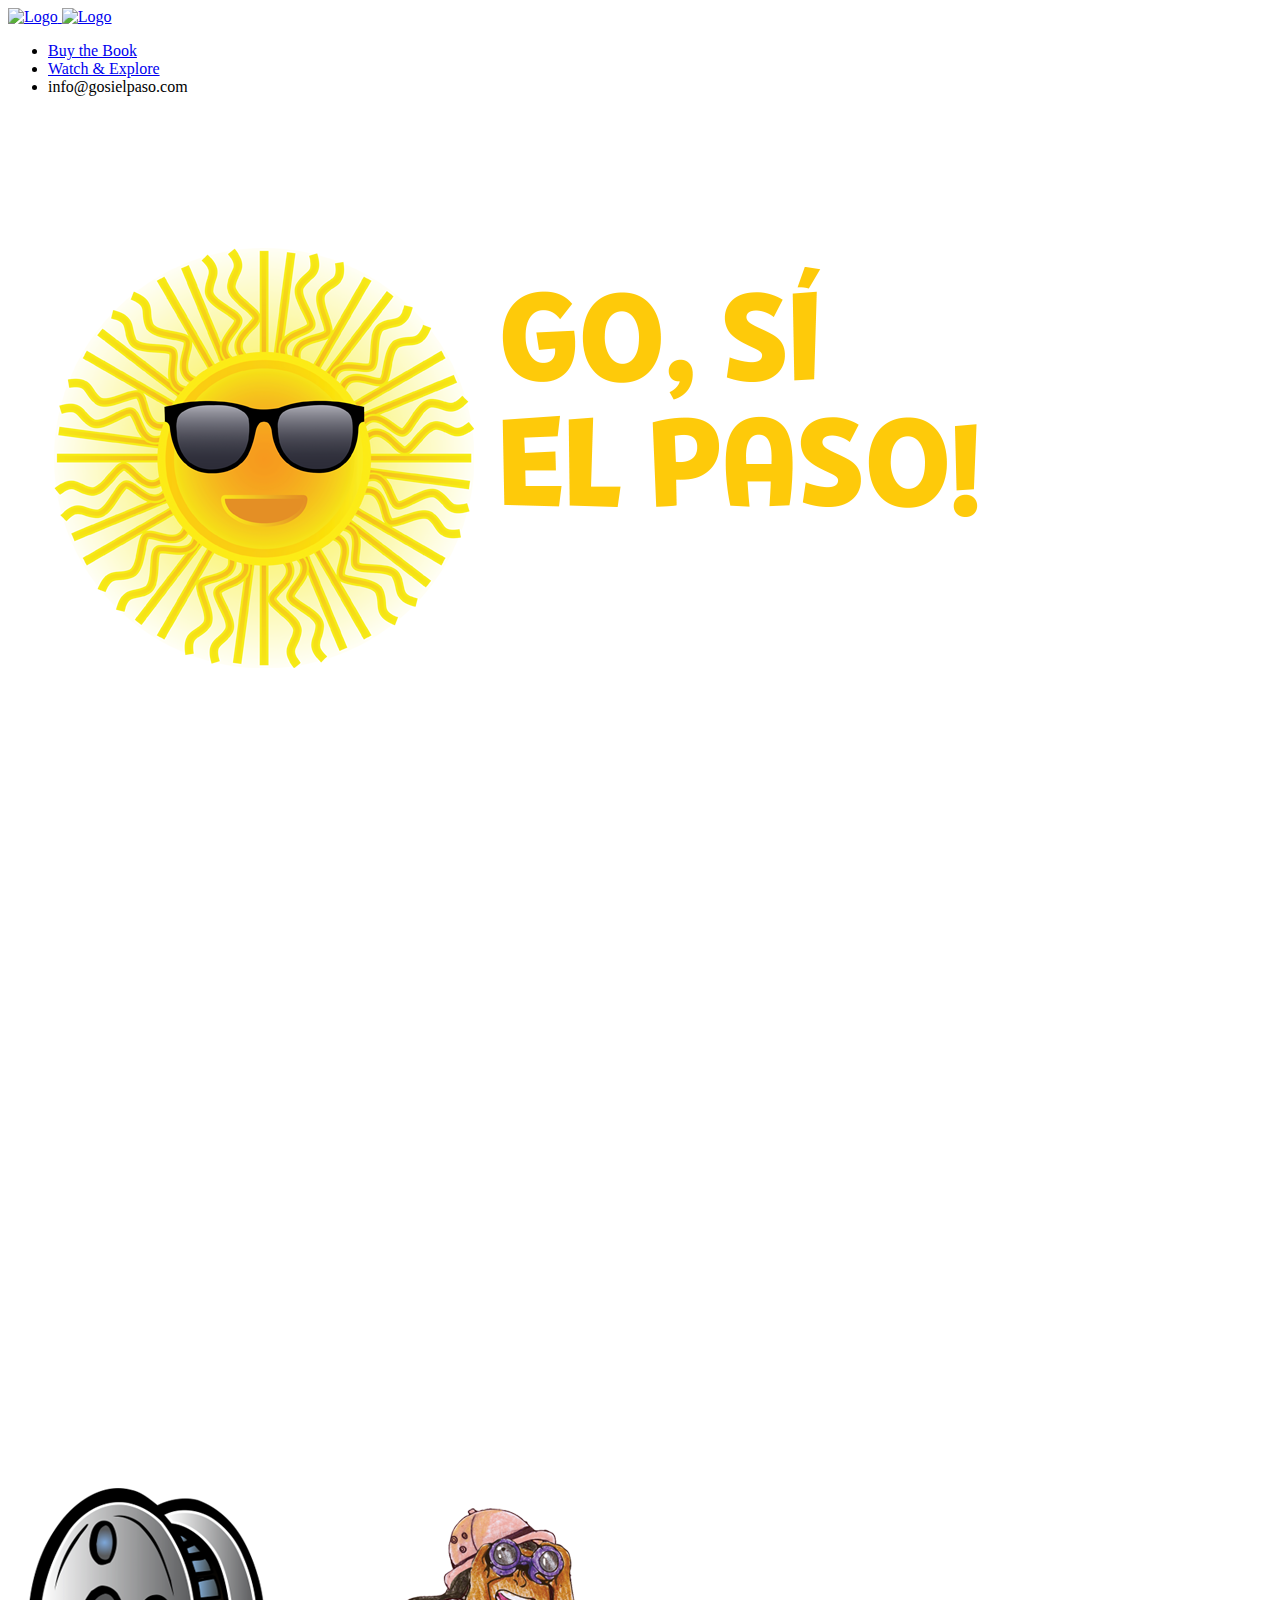
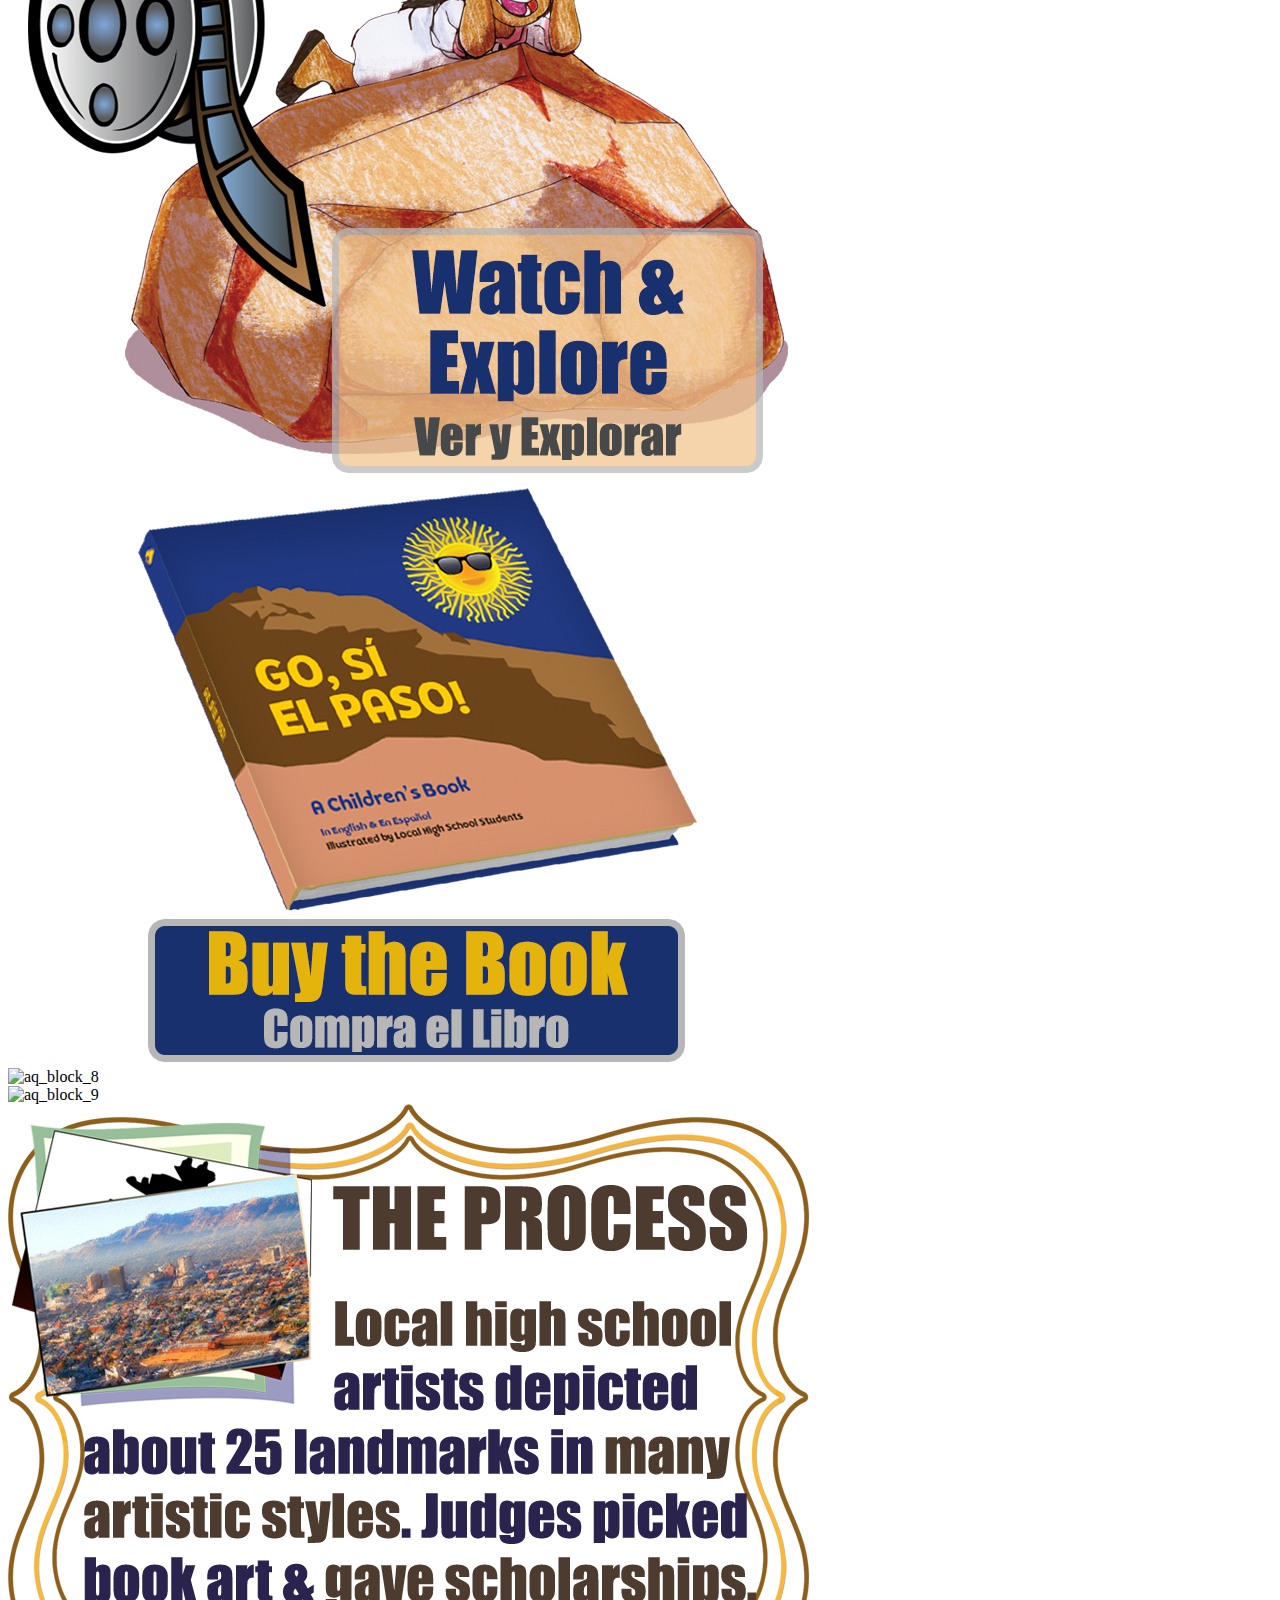
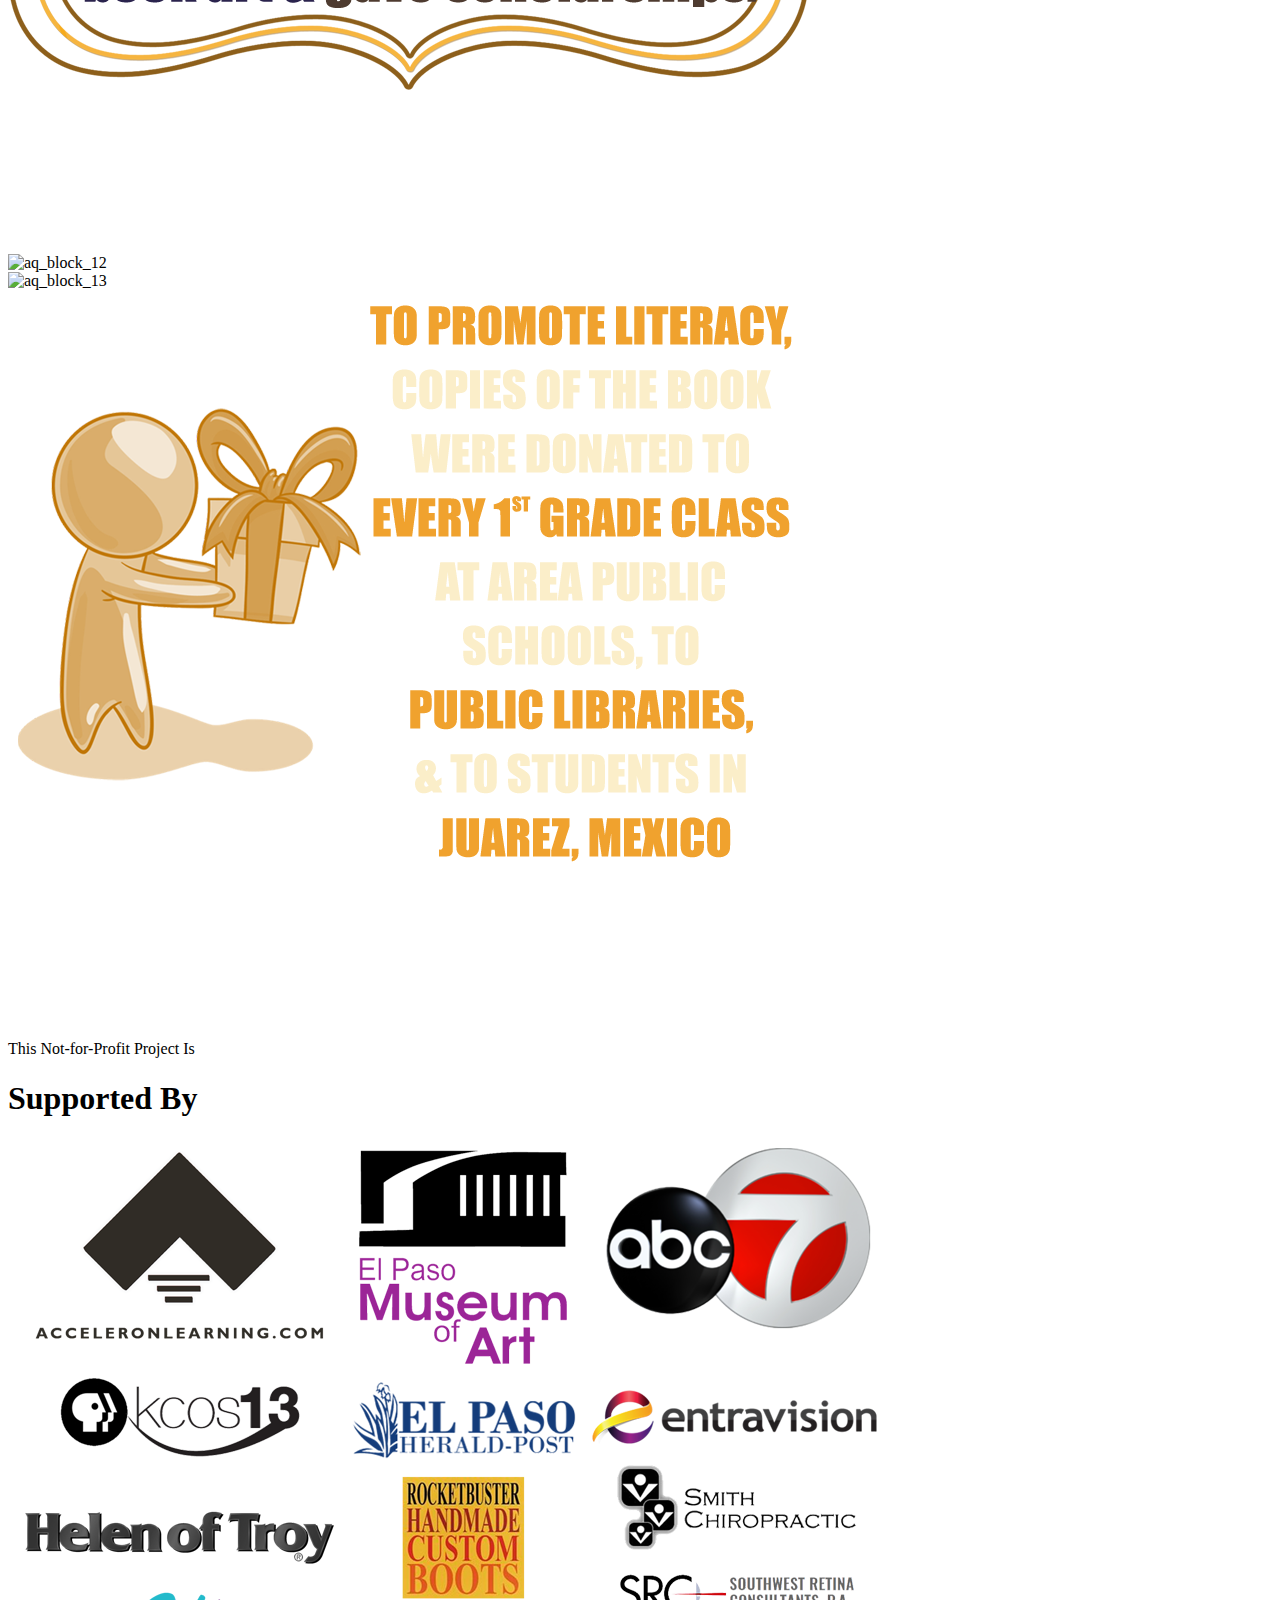
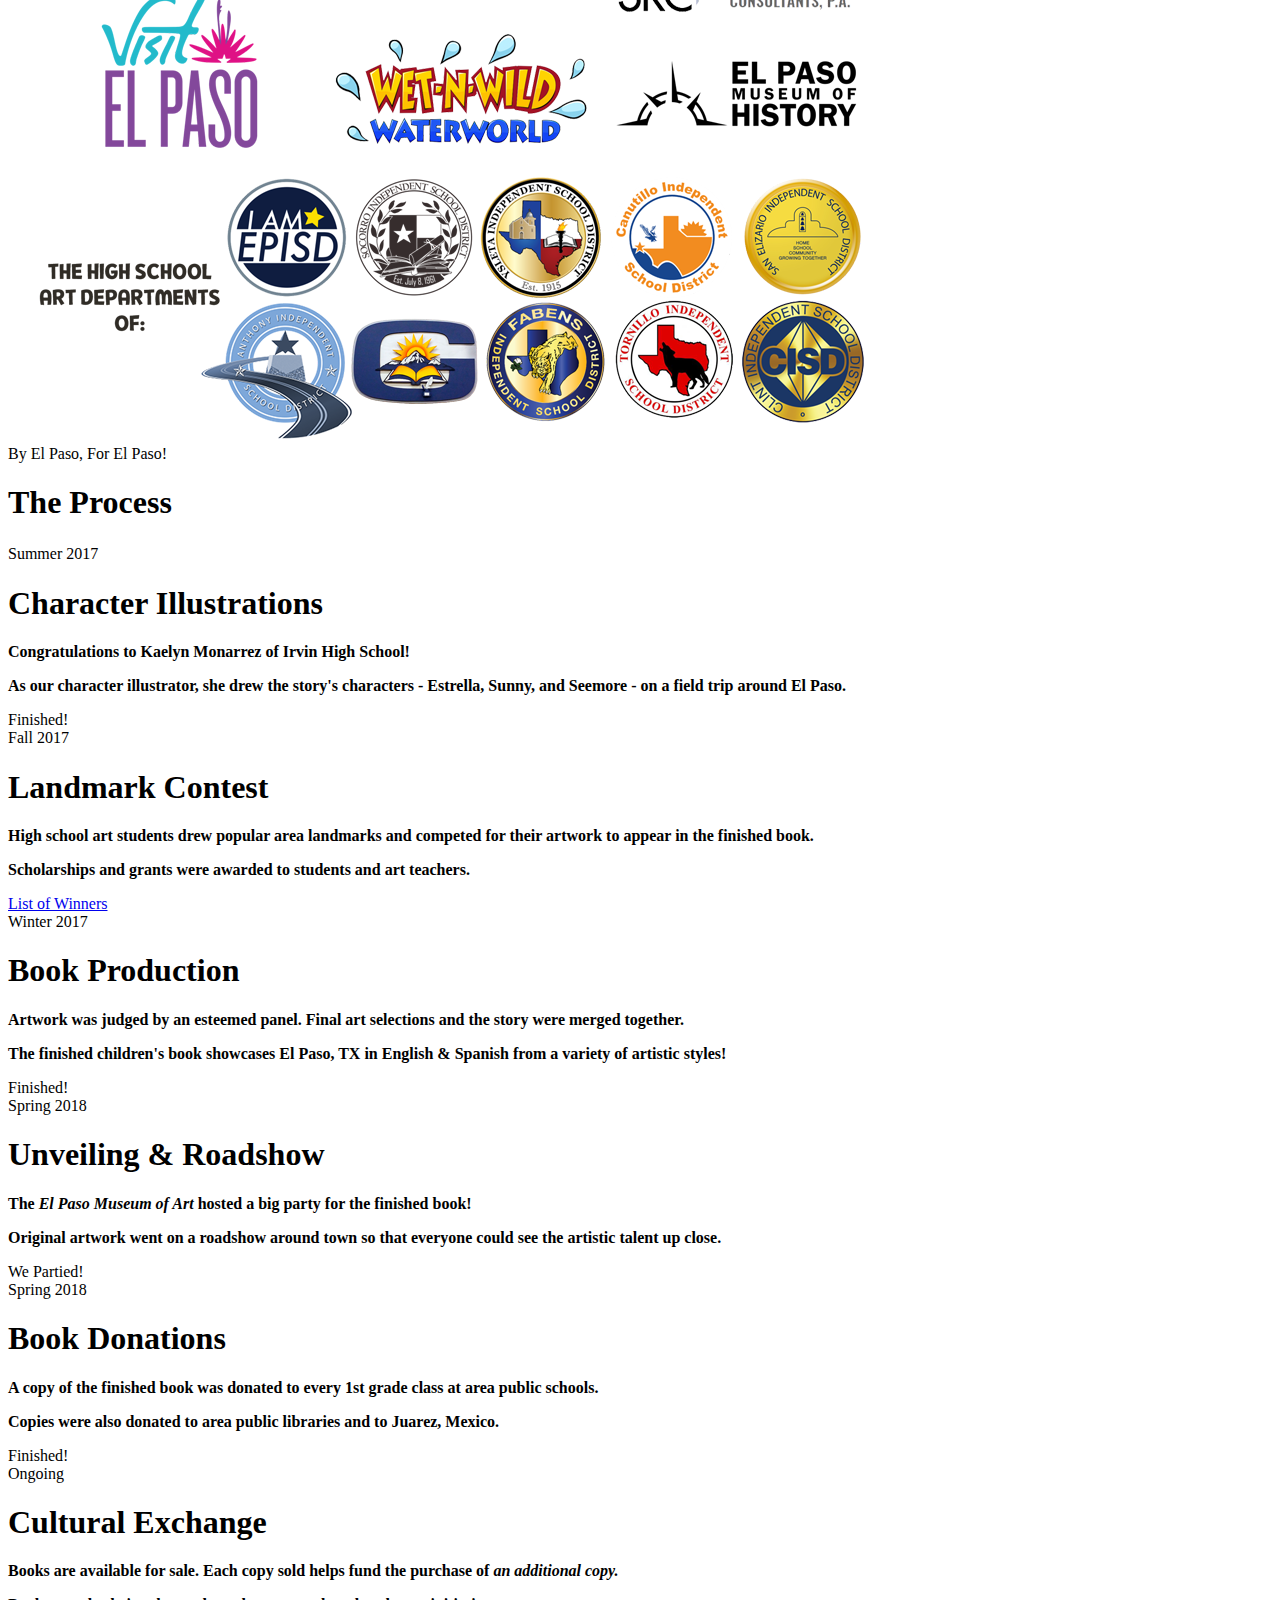
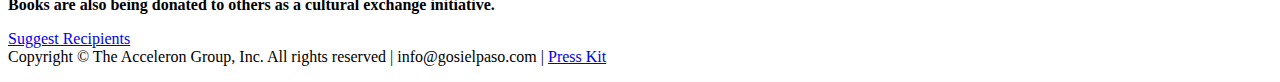
==== index.html @ dc9d8ceb "Add files via upload" ====
<!DOCTYPE html>
<!--[if lt IE 7]>      <html class="no-js lt-ie9 lt-ie8 lt-ie7" lang="en-US"> <![endif]--><!--[if IE 7]>         <html class="no-js lt-ie9 lt-ie8" lang="en-US"> <![endif]--><!--[if IE 8]>         <html class="no-js lt-ie9" lang="en-US"> <![endif]--><!--[if gt IE 8]><!--><html class="no-js" lang="en-US"> <!--<![endif]-->

<head>
	<meta charset="UTF-8">
	<meta name="viewport" content="width=device-width, initial-scale=1.0">
	<link rel="pingback" href="/xmlrpc.php">
	<title>Go, Si El Paso!</title>
<meta name="robots" content="noindex, nofollow">
<meta name="dc.title" content="Go, Si El Paso!">
<meta name="dc.description" content="A Children&#039;s Book">
<meta name="dc.relation" content="/">
<meta name="dc.source" content="/">
<meta name="dc.language" content="en_US">
<meta name="description" content="A Children&#039;s Book">
<link rel="canonical" href="/">
<script type="application/ld+json">{"@context":"https:\/\/schema.org","@type":"WebSite","name":"Go, Si El Paso!","alternateName":"Go, Si El Paso!","description":"A Children&#039;s Book","url":"","potentialAction":{"@type":"SearchAction","target":{"@type":"EntryPoint","urlTemplate":"\/?s={search_term_string}"},"query-input":"required name=search_term_string"}}</script>
<meta property="og:url" content="/">
<meta property="og:site_name" content="Go, Si El Paso!">
<meta property="og:locale" content="en_US">
<meta property="og:type" content="website">
<meta property="og:title" content="Go, Si El Paso!">
<meta property="og:description" content="A Children&#039;s Book">
<meta property="og:image" content="wp-content/uploads/2017/04/cropped-GoSiIco.png">
<meta property="og:image:secure_url" content="wp-content/uploads/2017/04/cropped-GoSiIco.png">
<meta property="og:image:width" content="512">
<meta property="og:image:height" content="512">
<meta name="twitter:card" content="summary">
<meta name="twitter:title" content="Go, Si El Paso!">
<meta name="twitter:description" content="A Children&#039;s Book">
<link rel="dns-prefetch" href="//www.youtube.com">
<link rel="dns-prefetch" href="//maps-api-ssl.google.com">
<link rel="dns-prefetch" href="//fonts.googleapis.com">
<link rel="alternate" type="application/rss+xml" title="Go, Si El Paso! &raquo; Feed" href="/feed/">
<link rel="alternate" type="application/rss+xml" title="Go, Si El Paso! &raquo; Comments Feed" href="/comments/feed/">
        <script type="application/ld+json">{"@context":"https:\/\/schema.org","@type":"Organization","name":"Go, Si El Paso!","url":""}</script>
        <link rel="alternate" type="application/rss+xml" title="Go, Si El Paso! &raquo; GSEP Home Comments Feed" href="/sample-page/feed/">
<script type="text/javascript">
window._wpemojiSettings = {"baseUrl":"https:\/\/s.w.org\/images\/core\/emoji\/14.0.0\/72x72\/","ext":".png","svgUrl":"https:\/\/s.w.org\/images\/core\/emoji\/14.0.0\/svg\/","svgExt":".svg","source":{"concatemoji":"\wp-includes\/js\/wp-emoji-release.min.js?ver=6.2.2"}};
/*! This file is auto-generated */
!function(e,a,t){var n,r,o,i=a.createElement("canvas"),p=i.getContext&&i.getContext("2d");function s(e,t){p.clearRect(0,0,i.width,i.height),p.fillText(e,0,0);e=i.toDataURL();return p.clearRect(0,0,i.width,i.height),p.fillText(t,0,0),e===i.toDataURL()}function c(e){var t=a.createElement("script");t.src=e,t.defer=t.type="text/javascript",a.getElementsByTagName("head")[0].appendChild(t)}for(o=Array("flag","emoji"),t.supports={everything:!0,everythingExceptFlag:!0},r=0;r<o.length;r++)t.supports[o[r]]=function(e){if(p&&p.fillText)switch(p.textBaseline="top",p.font="600 32px Arial",e){case"flag":return s("🏳️‍⚧️","🏳️​⚧️")?!1:!s("🇺🇳","🇺​🇳")&&!s("🏴󠁧󠁢󠁥󠁮󠁧󠁿","🏴​󠁧​󠁢​󠁥​󠁮​󠁧​󠁿");case"emoji":return!s("🫱🏻‍🫲🏿","🫱🏻​🫲🏿")}return!1}(o[r]),t.supports.everything=t.supports.everything&&t.supports[o[r]],"flag"!==o[r]&&(t.supports.everythingExceptFlag=t.supports.everythingExceptFlag&&t.supports[o[r]]);t.supports.everythingExceptFlag=t.supports.everythingExceptFlag&&!t.supports.flag,t.DOMReady=!1,t.readyCallback=function(){t.DOMReady=!0},t.supports.everything||(n=function(){t.readyCallback()},a.addEventListener?(a.addEventListener("DOMContentLoaded",n,!1),e.addEventListener("load",n,!1)):(e.attachEvent("onload",n),a.attachEvent("onreadystatechange",function(){"complete"===a.readyState&&t.readyCallback()})),(e=t.source||{}).concatemoji?c(e.concatemoji):e.wpemoji&&e.twemoji&&(c(e.twemoji),c(e.wpemoji)))}(window,document,window._wpemojiSettings);
</script>
<style type="text/css">img.wp-smiley,
img.emoji {
	display: inline !important;
	border: none !important;
	box-shadow: none !important;
	height: 1em !important;
	width: 1em !important;
	margin: 0 0.07em !important;
	vertical-align: -0.1em !important;
	background: none !important;
	padding: 0 !important;
}</style>
	<link rel="stylesheet" id="wp-block-library-css" href="wp-includes/css/dist/block-library/style.min.css" type="text/css" media="all">
<style id="wp-block-library-theme-inline-css" type="text/css">.wp-block-audio figcaption{color:#555;font-size:13px;text-align:center}.is-dark-theme .wp-block-audio figcaption{color:hsla(0,0%,100%,.65)}.wp-block-audio{margin:0 0 1em}.wp-block-code{border:1px solid #ccc;border-radius:4px;font-family:Menlo,Consolas,monaco,monospace;padding:.8em 1em}.wp-block-embed figcaption{color:#555;font-size:13px;text-align:center}.is-dark-theme .wp-block-embed figcaption{color:hsla(0,0%,100%,.65)}.wp-block-embed{margin:0 0 1em}.blocks-gallery-caption{color:#555;font-size:13px;text-align:center}.is-dark-theme .blocks-gallery-caption{color:hsla(0,0%,100%,.65)}.wp-block-image figcaption{color:#555;font-size:13px;text-align:center}.is-dark-theme .wp-block-image figcaption{color:hsla(0,0%,100%,.65)}.wp-block-image{margin:0 0 1em}.wp-block-pullquote{border-bottom:4px solid;border-top:4px solid;color:currentColor;margin-bottom:1.75em}.wp-block-pullquote cite,.wp-block-pullquote footer,.wp-block-pullquote__citation{color:currentColor;font-size:.8125em;font-style:normal;text-transform:uppercase}.wp-block-quote{border-left:.25em solid;margin:0 0 1.75em;padding-left:1em}.wp-block-quote cite,.wp-block-quote footer{color:currentColor;font-size:.8125em;font-style:normal;position:relative}.wp-block-quote.has-text-align-right{border-left:none;border-right:.25em solid;padding-left:0;padding-right:1em}.wp-block-quote.has-text-align-center{border:none;padding-left:0}.wp-block-quote.is-large,.wp-block-quote.is-style-large,.wp-block-quote.is-style-plain{border:none}.wp-block-search .wp-block-search__label{font-weight:700}.wp-block-search__button{border:1px solid #ccc;padding:.375em .625em}:where(.wp-block-group.has-background){padding:1.25em 2.375em}.wp-block-separator.has-css-opacity{opacity:.4}.wp-block-separator{border:none;border-bottom:2px solid;margin-left:auto;margin-right:auto}.wp-block-separator.has-alpha-channel-opacity{opacity:1}.wp-block-separator:not(.is-style-wide):not(.is-style-dots){width:100px}.wp-block-separator.has-background:not(.is-style-dots){border-bottom:none;height:1px}.wp-block-separator.has-background:not(.is-style-wide):not(.is-style-dots){height:2px}.wp-block-table{margin:0 0 1em}.wp-block-table td,.wp-block-table th{word-break:normal}.wp-block-table figcaption{color:#555;font-size:13px;text-align:center}.is-dark-theme .wp-block-table figcaption{color:hsla(0,0%,100%,.65)}.wp-block-video figcaption{color:#555;font-size:13px;text-align:center}.is-dark-theme .wp-block-video figcaption{color:hsla(0,0%,100%,.65)}.wp-block-video{margin:0 0 1em}.wp-block-template-part.has-background{margin-bottom:0;margin-top:0;padding:1.25em 2.375em}</style>
<style id="wpseopress-local-business-style-inline-css" type="text/css">span.wp-block-wpseopress-local-business-field{margin-right:8px}</style>
<link rel="stylesheet" id="classic-theme-styles-css" href="wp-includes/css/classic-themes.min.css?ver=6.2.2" type="text/css" media="all">
<style id="global-styles-inline-css" type="text/css">body{--wp--preset--color--black: #000000;--wp--preset--color--cyan-bluish-gray: #abb8c3;--wp--preset--color--white: #ffffff;--wp--preset--color--pale-pink: #f78da7;--wp--preset--color--vivid-red: #cf2e2e;--wp--preset--color--luminous-vivid-orange: #ff6900;--wp--preset--color--luminous-vivid-amber: #fcb900;--wp--preset--color--light-green-cyan: #7bdcb5;--wp--preset--color--vivid-green-cyan: #00d084;--wp--preset--color--pale-cyan-blue: #8ed1fc;--wp--preset--color--vivid-cyan-blue: #0693e3;--wp--preset--color--vivid-purple: #9b51e0;--wp--preset--gradient--vivid-cyan-blue-to-vivid-purple: linear-gradient(135deg,rgba(6,147,227,1) 0%,rgb(155,81,224) 100%);--wp--preset--gradient--light-green-cyan-to-vivid-green-cyan: linear-gradient(135deg,rgb(122,220,180) 0%,rgb(0,208,130) 100%);--wp--preset--gradient--luminous-vivid-amber-to-luminous-vivid-orange: linear-gradient(135deg,rgba(252,185,0,1) 0%,rgba(255,105,0,1) 100%);--wp--preset--gradient--luminous-vivid-orange-to-vivid-red: linear-gradient(135deg,rgba(255,105,0,1) 0%,rgb(207,46,46) 100%);--wp--preset--gradient--very-light-gray-to-cyan-bluish-gray: linear-gradient(135deg,rgb(238,238,238) 0%,rgb(169,184,195) 100%);--wp--preset--gradient--cool-to-warm-spectrum: linear-gradient(135deg,rgb(74,234,220) 0%,rgb(151,120,209) 20%,rgb(207,42,186) 40%,rgb(238,44,130) 60%,rgb(251,105,98) 80%,rgb(254,248,76) 100%);--wp--preset--gradient--blush-light-purple: linear-gradient(135deg,rgb(255,206,236) 0%,rgb(152,150,240) 100%);--wp--preset--gradient--blush-bordeaux: linear-gradient(135deg,rgb(254,205,165) 0%,rgb(254,45,45) 50%,rgb(107,0,62) 100%);--wp--preset--gradient--luminous-dusk: linear-gradient(135deg,rgb(255,203,112) 0%,rgb(199,81,192) 50%,rgb(65,88,208) 100%);--wp--preset--gradient--pale-ocean: linear-gradient(135deg,rgb(255,245,203) 0%,rgb(182,227,212) 50%,rgb(51,167,181) 100%);--wp--preset--gradient--electric-grass: linear-gradient(135deg,rgb(202,248,128) 0%,rgb(113,206,126) 100%);--wp--preset--gradient--midnight: linear-gradient(135deg,rgb(2,3,129) 0%,rgb(40,116,252) 100%);--wp--preset--duotone--dark-grayscale: url('#wp-duotone-dark-grayscale');--wp--preset--duotone--grayscale: url('#wp-duotone-grayscale');--wp--preset--duotone--purple-yellow: url('#wp-duotone-purple-yellow');--wp--preset--duotone--blue-red: url('#wp-duotone-blue-red');--wp--preset--duotone--midnight: url('#wp-duotone-midnight');--wp--preset--duotone--magenta-yellow: url('#wp-duotone-magenta-yellow');--wp--preset--duotone--purple-green: url('#wp-duotone-purple-green');--wp--preset--duotone--blue-orange: url('#wp-duotone-blue-orange');--wp--preset--font-size--small: 13px;--wp--preset--font-size--medium: 20px;--wp--preset--font-size--large: 36px;--wp--preset--font-size--x-large: 42px;--wp--preset--spacing--20: 0.44rem;--wp--preset--spacing--30: 0.67rem;--wp--preset--spacing--40: 1rem;--wp--preset--spacing--50: 1.5rem;--wp--preset--spacing--60: 2.25rem;--wp--preset--spacing--70: 3.38rem;--wp--preset--spacing--80: 5.06rem;--wp--preset--shadow--natural: 6px 6px 9px rgba(0, 0, 0, 0.2);--wp--preset--shadow--deep: 12px 12px 50px rgba(0, 0, 0, 0.4);--wp--preset--shadow--sharp: 6px 6px 0px rgba(0, 0, 0, 0.2);--wp--preset--shadow--outlined: 6px 6px 0px -3px rgba(255, 255, 255, 1), 6px 6px rgba(0, 0, 0, 1);--wp--preset--shadow--crisp: 6px 6px 0px rgba(0, 0, 0, 1);}:where(.is-layout-flex){gap: 0.5em;}body .is-layout-flow > .alignleft{float: left;margin-inline-start: 0;margin-inline-end: 2em;}body .is-layout-flow > .alignright{float: right;margin-inline-start: 2em;margin-inline-end: 0;}body .is-layout-flow > .aligncenter{margin-left: auto !important;margin-right: auto !important;}body .is-layout-constrained > .alignleft{float: left;margin-inline-start: 0;margin-inline-end: 2em;}body .is-layout-constrained > .alignright{float: right;margin-inline-start: 2em;margin-inline-end: 0;}body .is-layout-constrained > .aligncenter{margin-left: auto !important;margin-right: auto !important;}body .is-layout-constrained > :where(:not(.alignleft):not(.alignright):not(.alignfull)){max-width: var(--wp--style--global--content-size);margin-left: auto !important;margin-right: auto !important;}body .is-layout-constrained > .alignwide{max-width: var(--wp--style--global--wide-size);}body .is-layout-flex{display: flex;}body .is-layout-flex{flex-wrap: wrap;align-items: center;}body .is-layout-flex > *{margin: 0;}:where(.wp-block-columns.is-layout-flex){gap: 2em;}.has-black-color{color: var(--wp--preset--color--black) !important;}.has-cyan-bluish-gray-color{color: var(--wp--preset--color--cyan-bluish-gray) !important;}.has-white-color{color: var(--wp--preset--color--white) !important;}.has-pale-pink-color{color: var(--wp--preset--color--pale-pink) !important;}.has-vivid-red-color{color: var(--wp--preset--color--vivid-red) !important;}.has-luminous-vivid-orange-color{color: var(--wp--preset--color--luminous-vivid-orange) !important;}.has-luminous-vivid-amber-color{color: var(--wp--preset--color--luminous-vivid-amber) !important;}.has-light-green-cyan-color{color: var(--wp--preset--color--light-green-cyan) !important;}.has-vivid-green-cyan-color{color: var(--wp--preset--color--vivid-green-cyan) !important;}.has-pale-cyan-blue-color{color: var(--wp--preset--color--pale-cyan-blue) !important;}.has-vivid-cyan-blue-color{color: var(--wp--preset--color--vivid-cyan-blue) !important;}.has-vivid-purple-color{color: var(--wp--preset--color--vivid-purple) !important;}.has-black-background-color{background-color: var(--wp--preset--color--black) !important;}.has-cyan-bluish-gray-background-color{background-color: var(--wp--preset--color--cyan-bluish-gray) !important;}.has-white-background-color{background-color: var(--wp--preset--color--white) !important;}.has-pale-pink-background-color{background-color: var(--wp--preset--color--pale-pink) !important;}.has-vivid-red-background-color{background-color: var(--wp--preset--color--vivid-red) !important;}.has-luminous-vivid-orange-background-color{background-color: var(--wp--preset--color--luminous-vivid-orange) !important;}.has-luminous-vivid-amber-background-color{background-color: var(--wp--preset--color--luminous-vivid-amber) !important;}.has-light-green-cyan-background-color{background-color: var(--wp--preset--color--light-green-cyan) !important;}.has-vivid-green-cyan-background-color{background-color: var(--wp--preset--color--vivid-green-cyan) !important;}.has-pale-cyan-blue-background-color{background-color: var(--wp--preset--color--pale-cyan-blue) !important;}.has-vivid-cyan-blue-background-color{background-color: var(--wp--preset--color--vivid-cyan-blue) !important;}.has-vivid-purple-background-color{background-color: var(--wp--preset--color--vivid-purple) !important;}.has-black-border-color{border-color: var(--wp--preset--color--black) !important;}.has-cyan-bluish-gray-border-color{border-color: var(--wp--preset--color--cyan-bluish-gray) !important;}.has-white-border-color{border-color: var(--wp--preset--color--white) !important;}.has-pale-pink-border-color{border-color: var(--wp--preset--color--pale-pink) !important;}.has-vivid-red-border-color{border-color: var(--wp--preset--color--vivid-red) !important;}.has-luminous-vivid-orange-border-color{border-color: var(--wp--preset--color--luminous-vivid-orange) !important;}.has-luminous-vivid-amber-border-color{border-color: var(--wp--preset--color--luminous-vivid-amber) !important;}.has-light-green-cyan-border-color{border-color: var(--wp--preset--color--light-green-cyan) !important;}.has-vivid-green-cyan-border-color{border-color: var(--wp--preset--color--vivid-green-cyan) !important;}.has-pale-cyan-blue-border-color{border-color: var(--wp--preset--color--pale-cyan-blue) !important;}.has-vivid-cyan-blue-border-color{border-color: var(--wp--preset--color--vivid-cyan-blue) !important;}.has-vivid-purple-border-color{border-color: var(--wp--preset--color--vivid-purple) !important;}.has-vivid-cyan-blue-to-vivid-purple-gradient-background{background: var(--wp--preset--gradient--vivid-cyan-blue-to-vivid-purple) !important;}.has-light-green-cyan-to-vivid-green-cyan-gradient-background{background: var(--wp--preset--gradient--light-green-cyan-to-vivid-green-cyan) !important;}.has-luminous-vivid-amber-to-luminous-vivid-orange-gradient-background{background: var(--wp--preset--gradient--luminous-vivid-amber-to-luminous-vivid-orange) !important;}.has-luminous-vivid-orange-to-vivid-red-gradient-background{background: var(--wp--preset--gradient--luminous-vivid-orange-to-vivid-red) !important;}.has-very-light-gray-to-cyan-bluish-gray-gradient-background{background: var(--wp--preset--gradient--very-light-gray-to-cyan-bluish-gray) !important;}.has-cool-to-warm-spectrum-gradient-background{background: var(--wp--preset--gradient--cool-to-warm-spectrum) !important;}.has-blush-light-purple-gradient-background{background: var(--wp--preset--gradient--blush-light-purple) !important;}.has-blush-bordeaux-gradient-background{background: var(--wp--preset--gradient--blush-bordeaux) !important;}.has-luminous-dusk-gradient-background{background: var(--wp--preset--gradient--luminous-dusk) !important;}.has-pale-ocean-gradient-background{background: var(--wp--preset--gradient--pale-ocean) !important;}.has-electric-grass-gradient-background{background: var(--wp--preset--gradient--electric-grass) !important;}.has-midnight-gradient-background{background: var(--wp--preset--gradient--midnight) !important;}.has-small-font-size{font-size: var(--wp--preset--font-size--small) !important;}.has-medium-font-size{font-size: var(--wp--preset--font-size--medium) !important;}.has-large-font-size{font-size: var(--wp--preset--font-size--large) !important;}.has-x-large-font-size{font-size: var(--wp--preset--font-size--x-large) !important;}
.wp-block-navigation a:where(:not(.wp-element-button)){color: inherit;}
:where(.wp-block-columns.is-layout-flex){gap: 2em;}
.wp-block-pullquote{font-size: 1.5em;line-height: 1.6;}</style>
<link rel="stylesheet" id="contact-form-7-css" href="wp-content/plugins/contact-form-7/includes/css/styles.css?ver=5.7.2" type="text/css" media="all">
<link rel="stylesheet" id="ebor-body-font-css" href="//fonts.googleapis.com/css?family=Open+Sans%3A300italic%2C400italic%2C400%2C300%2C600%2C700&#038;ver=1.4.26" type="text/css" media="all">
<link rel="stylesheet" id="ebor-heading-font-css" href="//fonts.googleapis.com/css?family=Open+Sans%3A300italic%2C400italic%2C400%2C300%2C600%2C700&#038;ver=1.4.26" type="text/css" media="all">
<link rel="stylesheet" id="ebor-alt-font-css" href="//fonts.googleapis.com/css?family=Raleway%3A700&#038;ver=1.4.26" type="text/css" media="all">
<link rel="stylesheet" id="bootstrap-css" href="wp-content/themes/pivot/style/css/bootstrap.min.css?ver=6.2.2" type="text/css" media="all">
<link rel="stylesheet" id="flexslider-css" href="wp-content/themes/pivot/style/css/flexslider.min.css?ver=6.2.2" type="text/css" media="all">
<link rel="stylesheet" id="line-icons-css" href="wp-content/themes/pivot/style/css/line-icons.min.css?ver=6.2.2" type="text/css" media="all">
<link rel="stylesheet" id="elegant-icons-css" href="wp-content/themes/pivot/style/css/elegant-icons.min.css?ver=6.2.2" type="text/css" media="all">
<link rel="stylesheet" id="lightbox-css" href="wp-content/themes/pivot/style/css/lightbox.min.css?ver=6.2.2" type="text/css" media="all">
<link rel="stylesheet" id="ebor-theme-styles-css" href="wp-content/uploads/wp-less/pivot/style/css/theme-0bc383dd03.css" type="text/css" media="all">
<link rel="stylesheet" id="ebor-style-css" href="wp-content/themes/pivot/style.css?ver=6.2.2" type="text/css" media="all">
<style id="ebor-style-inline-css" type="text/css">.ebor-cart {
display: none;
}</style>
<script type="text/javascript" src="wp-includes/js/jquery/jquery.min.js?ver=3.6.4" id="jquery-core-js"></script>
<script type="text/javascript" src="wp-includes/js/jquery/jquery-migrate.min.js?ver=3.4.0" id="jquery-migrate-js"></script>
<script type="text/javascript" src="https://www.youtube.com/iframe_api?ver=6.2.2" id="ebor-youtube-api-js"></script>
<script type="text/javascript" src="wp-content/themes/pivot/style/js/modernizr-2.6.2-respond-1.1.0.min.js?ver=6.2.2" id="modernizr-js"></script>
<link rel="https://api.w.org/" href="/wp-json/">
<link rel="alternate" type="application/json" href="/wp-json/wp/v2/pages/2">
<link rel="EditURI" type="application/rsd+xml" title="RSD" href="/xmlrpc.php?rsd">
<link rel="wlwmanifest" type="application/wlwmanifest+xml" href="wp-includes/wlwmanifest.xml">
<link rel="shortlink" href="/">
<link rel="alternate" type="application/json+oembed" href="wp-json/oembed/1.0/embed?url=https%3A%2F%2F%2F">
<link rel="alternate" type="text/xml+oembed" href="wp-json/oembed/1.0/embed?url=https%3A%2F%2F%2F#038;format=xml">
<style type="text/css">.recentcomments a{display:inline !important;padding:0 !important;margin:0 !important;}</style>
<link rel="icon" href="wp-content/uploads/2017/04/cropped-GoSiIco-32x32.png" sizes="32x32">
<link rel="icon" href="wp-content/uploads/2017/04/cropped-GoSiIco-192x192.png" sizes="192x192">
<link rel="apple-touch-icon" href="wp-content/uploads/2017/04/cropped-GoSiIco-180x180.png">
<meta name="msapplication-TileImage" content="wp-content/uploads/2017/04/cropped-GoSiIco-270x270.png">
<!--[if gte IE 9]><link rel="stylesheet" type="text/css" href="https://gosielpaso.com/wp-content/themes/pivot/style/css/ie9.css" /><![endif]-->
</head>

<body class="home page-template-default page page-id-2">

<div class="loader">
	<div class="spinner">
	  <div class="double-bounce1"></div>
	  <div class="double-bounce2"></div>
	</div>
</div>
<div class="nav-container">
<nav class="top-bar simple-bar">
	<div class="container">
	
	
		<div class="row nav-menu">
			<div class="col-sm-3 col-md-2 columns">
				<a href="/">
					<img class="logo logo-light" alt="Logo" src="wp-content/uploads/2017/04/TopLogo.png">
					<img class="logo logo-dark" alt="Logo" src="wp-content/uploads/2017/04/TopLogo.png">				</a>
			</div>
		
			<div class="col-md-10 col-sm-9 columns text-right">
				<ul id="menu-top-menu" class="menu">
<li id="menu-item-151" class="menu-item menu-item-type-custom menu-item-object-custom menu-item-151"><a href="https://www.kcostv.org/">Buy the Book</a></li>
<li id="menu-item-316" class="menu-item menu-item-type-custom menu-item-object-custom menu-item-316"><a href="interactive.html">Watch &#038; Explore</a></li>
<li id="menu-item-94" class="menu-item menu-item-type-custom menu-item-object-custom menu-item-94"><a>info@gosielpaso.com</a></li>
</ul>
				<ul class="social-icons text-right">
					<li>
									      <a href="https://instagram.com/gosielpaso/" target="_blank">
										      <i class="icon none"></i>
									      </a>
									  </li>				</ul>
			</div>
		</div>
		
		<div class="mobile-toggle">
			<i class="icon icon_menu"></i>
		</div>
		
	</div>
</nav>
</div>
<div class="main-container">
<a href="#" id="home" class="in-page-link"></a><div class="row">
<a href="#" id="splash" class="in-page-link"></a><section class="aq-block bg-secondary-1"><div class="container"><div class="row">
<div id="aq-block-297-2" class="aq-block aq-block-aq_image_block col-sm-6 aq-first ">		
		<div class="text-center">
		
						
					<img src="wp-content/uploads/2018/03/New-Web-Logo.png" alt="aq_block_2">
			
					
		</div>
		
	</div>
<div id="aq-block-297-3" class="aq-block aq-block-aq_video_embed_block col-sm-6  aq-last "><div class="fitvids"><iframe title="Go SI Home FINAL" src="https://player.vimeo.com/video/262250312?dnt=1&amp;app_id=122963" width="500" height="281" frameborder="0" allow="autoplay; fullscreen; picture-in-picture"></iframe></div></div>
<div id="aq-block-297-4" class="aq-block aq-block-aq_spacer_block col-sm-12 aq-first aq-last ">		
		<div style="clear: both; width: 100%; height: 50px;"></div>
	
	</div>
<div id="aq-block-297-5" class="aq-block aq-block-aq_image_block col-sm-6 aq-first ">		
		<div class="text-center">
		
							<a href="interactive.html">
						
					<img src="wp-content/uploads/2018/03/Explore-y-Explorar.png" alt="aq_block_5">
			
							</a>
					
		</div>
		
	</div>
<div id="aq-block-297-6" class="aq-block aq-block-aq_image_block col-sm-6  aq-last ">		
		<div class="text-center">
		
							<a href="https://www.kcostv.org/">
						
					<img src="wp-content/uploads/2018/03/BookLibro.png" alt="aq_block_6">
			
							</a>
					
		</div>
		
	</div>
</div></div></section><a href="#" id="the-story" class="in-page-link"></a><section class="aq-block bg-secondary-2 "><div class="container"><div class="row">
<div id="aq-block-297-8" class="aq-block aq-block-aq_image_block col-sm-4 aq-first ">		
		<div class="text-center">
		
						
					<img src="	wp-content/uploads/2017/04/The-Story.png" alt="aq_block_8">
			
					
		</div>
		
	</div>
<div id="aq-block-297-9" class="aq-block aq-block-aq_image_block col-sm-4  ">		
		<div class="text-center">
		
						
					<img src="wp-content/uploads/2017/04/Sunglass.png" alt="aq_block_9">
			
					
		</div>
		
	</div>
<div id="aq-block-297-10" class="aq-block aq-block-aq_image_block col-sm-4  aq-last ">		
		<div class="text-center">
		
						
					<img src="wp-content/uploads/2018/03/The-Processed.png" alt="aq_block_10">
			
					
		</div>
		
	</div>
</div></div></section><a href="#" id="whats-it-about" class="in-page-link"></a><section class="aq-block image-divider overlay">
					      <div class="background-image-holder parallax-background">
					          <img class="background-image" alt="Background Image" src="wp-content/uploads/2017/04/Dark-Brown.png">
					      </div>
					      
					      <div class="container">
					          <div class="row">
<div id="aq-block-297-12" class="aq-block aq-block-aq_image_block col-sm-4 aq-first ">		
		<div class="text-center">
		
						
					<img src="wp-content/uploads/2017/04/3-Parts.png" alt="aq_block_12">
			
					
		</div>
		
	</div>
<div id="aq-block-297-13" class="aq-block aq-block-aq_image_block col-sm-4  ">		
		<div class="text-center">
		
						
					<img src="wp-content/uploads/2017/04/Goal-Outline.png" alt="aq_block_13">
			
					
		</div>
		
	</div>
<div id="aq-block-297-14" class="aq-block aq-block-aq_image_block col-sm-4  aq-last ">		
		<div class="text-center">
		
						
					<img src="wp-content/uploads/2018/03/Donated.png" alt="aq_block_14">
			
					
		</div>
		
	</div>
</div>
</div></section><a href="#" id="supporters" class="in-page-link"></a><section class="aq-block bg-secondary-2 "><div class="container"><div class="row">
<div id="aq-block-297-16" class="aq-block aq-block-aq_section_title_block col-sm-12 aq-first aq-last ">
<span class=" alt-font text-center ebor-block">This Not-for-Profit Project Is</span><div class="text-center"><h1 class="">Supported By</h1></div>
</div>
<div id="aq-block-297-17" class="aq-block aq-block-aq_image_block col-sm-12 aq-first aq-last ">		
		<div class="text-center">
		
						
					<img src="wp-content/uploads/2018/02/Support020818.png" alt="aq_block_17">
			
					
		</div>
		
	</div>
</div></div></section><a href="#" id="process" class="in-page-link"></a><section class="aq-block bg-secondary-1"><div class="container"><div class="row">
<div id="aq-block-297-19" class="aq-block aq-block-aq_section_title_block col-sm-12 aq-first aq-last ">
<span class=" alt-font text-center ebor-block">By El Paso, For El Paso!</span><div class="text-center"><h1 class="">The Process</h1></div>
</div>
<div id="aq-block-297-20" class="aq-block aq-block-aq_feature_box_block col-sm-4 aq-first ">		
		<div class="feature-box">
		
			<div class="background-image-holder overlay">
				<img src="wp-content/uploads/2017/07/S1EP-1.png" alt="Character Illustrations" class="background-image">
			</div>
			
			<div class="inner">
				<span class="alt-font text-white">Summer 2017</span><h1 class="text-white">Character Illustrations</h1>
<div class="text-white">
<p><strong>Congratulations to Kaelyn Monarrez of Irvin High School!</strong></p>
<p><strong>As our character illustrator, she drew the story's characters - Estrella, Sunny, and Seemore - on a field trip around El Paso.</strong></p>
</div>
<a class="btn btn-primary btn-white" target="_self">Finished!</a>			</div>
			
		</div>
		
	</div>
<div id="aq-block-297-21" class="aq-block aq-block-aq_feature_box_block col-sm-4  ">		
		<div class="feature-box">
		
			<div class="background-image-holder overlay">
				<img src="wp-content/uploads/2017/04/S2.png" alt="Landmark Contest" class="background-image">
			</div>
			
			<div class="inner">
				<span class="alt-font text-white">Fall 2017</span><h1 class="text-white">Landmark Contest</h1>
<div class="text-white">
<p><strong>High school art students drew popular area landmarks and competed for their artwork to appear in the finished book.</strong></p>
<p><strong>Scholarships and grants were awarded to students and art teachers.</strong></p>
</div>
<a href="wp-content/uploads/2018/02/GO-SI-Winners.pdf" class="btn btn-primary btn-white" target="_self">List of Winners</a>			</div>
			
		</div>
		
	</div>
<div id="aq-block-297-22" class="aq-block aq-block-aq_feature_box_block col-sm-4  aq-last ">		
		<div class="feature-box">
		
			<div class="background-image-holder overlay">
				<img src="wp-content/uploads/2017/04/SThree.png" alt="Book Production" class="background-image">
			</div>
			
			<div class="inner">
				<span class="alt-font text-white">Winter 2017</span><h1 class="text-white">Book Production</h1>
<div class="text-white">
<p><strong>Artwork was judged by an esteemed panel. </strong><strong>Final art selections and the story were merged together.</strong></p>
<p><strong>The finished children's book </strong><strong>showcases El Paso, TX in English &amp; Spanish from a variety of artistic styles!</strong></p>
</div>
<a class="btn btn-primary btn-white" target="_self">Finished!</a>			</div>
			
		</div>
		
	</div>
<div id="aq-block-297-23" class="aq-block aq-block-aq_feature_box_block col-sm-4 aq-first ">		
		<div class="feature-box">
		
			<div class="background-image-holder overlay">
				<img src="wp-content/uploads/2017/04/S4.png" alt="Unveiling &amp; Roadshow" class="background-image">
			</div>
			
			<div class="inner">
				<span class="alt-font text-white">Spring 2018</span><h1 class="text-white">Unveiling & Roadshow</h1>
<div class="text-white">
<p><strong>The<em> El Paso Museum of Art </em>hosted a big party for the finished book!</strong></p>
<p><strong>Original artwork went on a roadshow around town so that everyone could see the artistic talent up close.</strong></p>
</div>
<a class="btn btn-primary btn-white" target="_self">We Partied!</a>			</div>
			
		</div>
		
	</div>
<div id="aq-block-297-24" class="aq-block aq-block-aq_feature_box_block col-sm-4  ">		
		<div class="feature-box">
		
			<div class="background-image-holder overlay">
				<img src="wp-content/uploads/2017/04/S5.png" alt="Book Donations" class="background-image">
			</div>
			
			<div class="inner">
				<span class="alt-font text-white">Spring 2018</span><h1 class="text-white">Book Donations</h1>
<div class="text-white">
<p><strong>A copy of the finished book was donated to every 1st grade class at area public schools.</strong></p>
<p><strong>Copies were also donated to area public libraries and to Juarez, Mexico.</strong></p>
</div>
<a class="btn btn-primary btn-white" target="_self">Finished!</a>			</div>
			
		</div>
		
	</div>
<div id="aq-block-297-25" class="aq-block aq-block-aq_feature_box_block col-sm-4  aq-last ">		
		<div class="feature-box">
		
			<div class="background-image-holder overlay">
				<img src="wp-content/uploads/2017/04/SSix.png" alt="Cultural Exchange" class="background-image">
			</div>
			
			<div class="inner">
				<span class="alt-font text-white">Ongoing</span><h1 class="text-white">Cultural Exchange</h1>
<div class="text-white">
<p><strong>Books are available for sale. </strong><strong>Each copy sold helps fund the purchase of <em>an additional copy.</em></strong></p>
<p><strong>Books are also being donated to others as a cultural exchange initiative.</strong></p>
</div>
<a href="mailto:info@gosielpaso.com" class="btn btn-primary btn-white" target="_self">Suggest Recipients</a>			</div>
			
		</div>
		
	</div>
</div></div></section>
</div>
</div>
<div class="clearfix"></div>
<div class="footer-container">
<footer class="short bg-secondary-1">
	<div class="container">
		<div class="row">
		
			<div class="col-md-9">
				<span class="sub">
					Copyright © The Acceleron Group, Inc. All rights reserved | info@gosielpaso.com | <a href="press/">Press Kit</a>				</span>
							</div>
			
			<div class="col-md-3 text-right">
				<ul class="social-icons">
									</ul>	
			</div>
			
		</div>
<!--end of row-->
	</div>
<!--end of container-->
</footer>
</div>
<script type="text/javascript" src="wp-content/plugins/contact-form-7/includes/swv/js/index.js?ver=5.7.2" id="swv-js"></script>
<script type="text/javascript" id="contact-form-7-js-extra">
/* <![CDATA[ */
var wpcf7 = {"api":{"root":"\/wp-json\/","namespace":"contact-form-7\/v1"},"cached":"1"};
/* ]]> */
</script>
<script type="text/javascript" src="wp-content/plugins/contact-form-7/includes/js/index.js?ver=5.7.2" id="contact-form-7-js"></script>
<script type="text/javascript" src="https://maps-api-ssl.google.com/maps/api/js?ver=6.2.2" id="googlemapsapi-js"></script>
<script type="text/javascript" src="wp-content/themes/pivot/style/js/bootstrap.min.js?ver=6.2.2" id="bootstrap-js"></script>
<script type="text/javascript" src="wp-content/themes/pivot/style/js/responsive-instagram.js?ver=6.2.2" id="responsive-instagram-js"></script>
<script type="text/javascript" src="wp-content/themes/pivot/style/js/isotope.js?ver=6.2.2" id="isotope-js"></script>
<script type="text/javascript" src="wp-content/themes/pivot/style/js/gomap.js?ver=6.2.2" id="gomap-js"></script>
<script type="text/javascript" src="wp-content/themes/pivot/style/js/flexslider.js?ver=6.2.2" id="flexslider-js"></script>
<script type="text/javascript" src="wp-content/themes/pivot/style/js/jq-class.js?ver=6.2.2" id="jq-class-js"></script>
<script type="text/javascript" src="wp-content/themes/pivot/style/js/scroll-reveal.js?ver=6.2.2" id="scroll-reveal-js"></script>
<script type="text/javascript" src="wp-content/themes/pivot/style/js/lightbox.js?ver=6.2.2" id="lightbox-js"></script>
<script type="text/javascript" src="wp-content/themes/pivot/style/js/smooth-scroll.js?ver=6.2.2" id="smooth-scroll-js"></script>
<script type="text/javascript" src="wp-content/themes/pivot/style/js/spectragram.js?ver=6.2.2" id="spectragram-js"></script>
<script type="text/javascript" src="wp-content/themes/pivot/style/js/twitter-post-fetcher.js?ver=6.2.2" id="twitter-post-fetcher-js"></script>
<script type="text/javascript" src="wp-content/themes/pivot/style/js/countdown.js?ver=6.2.2" id="countdown-js"></script>
<script type="text/javascript" id="ebor-scripts-js-extra">
/* <![CDATA[ */
var wp_data = {"header_offset":"96","access_token":"","client_id":""};
/* ]]> */
</script>
<script type="text/javascript" src="wp-content/themes/pivot/style/js/scripts.js?ver=6.2.2" id="ebor-scripts-js"></script>
</body>
</html>
---- wp-includes/css/dist/block-library/style.min.css ----
@charset "UTF-8";.wp-block-archives{box-sizing:border-box}.wp-block-archives-dropdown label{display:block}.wp-block-avatar{box-sizing:border-box}.wp-block-avatar.aligncenter{text-align:center}.wp-block-audio{box-sizing:border-box}.wp-block-audio figcaption{margin-bottom:1em;margin-top:.5em}.wp-block-audio audio{min-width:300px;width:100%}.wp-block-button__link{box-sizing:border-box;cursor:pointer;display:inline-block;text-align:center;word-break:break-word}.wp-block-button__link.aligncenter{text-align:center}.wp-block-button__link.alignright{text-align:right}:where(.wp-block-button__link){border-radius:9999px;box-shadow:none;padding:calc(.667em + 2px) calc(1.333em + 2px);text-decoration:none}.wp-block-button[style*=text-decoration] .wp-block-button__link{text-decoration:inherit}.wp-block-buttons>.wp-block-button.has-custom-width{max-width:none}.wp-block-buttons>.wp-block-button.has-custom-width .wp-block-button__link{width:100%}.wp-block-buttons>.wp-block-button.has-custom-font-size .wp-block-button__link{font-size:inherit}.wp-block-buttons>.wp-block-button.wp-block-button__width-25{width:calc(25% - var(--wp--style--block-gap, .5em)*.75)}.wp-block-buttons>.wp-block-button.wp-block-button__width-50{width:calc(50% - var(--wp--style--block-gap, .5em)*.5)}.wp-block-buttons>.wp-block-button.wp-block-button__width-75{width:calc(75% - var(--wp--style--block-gap, .5em)*.25)}.wp-block-buttons>.wp-block-button.wp-block-button__width-100{flex-basis:100%;width:100%}.wp-block-buttons.is-vertical>.wp-block-button.wp-block-button__width-25{width:25%}.wp-block-buttons.is-vertical>.wp-block-button.wp-block-button__width-50{width:50%}.wp-block-buttons.is-vertical>.wp-block-button.wp-block-button__width-75{width:75%}.wp-block-button.is-style-squared,.wp-block-button__link.wp-block-button.is-style-squared{border-radius:0}.wp-block-button.no-border-radius,.wp-block-button__link.no-border-radius{border-radius:0!important}.wp-block-button .wp-block-button__link.is-style-outline,.wp-block-button.is-style-outline>.wp-block-button__link{border:2px solid;padding:.667em 1.333em}.wp-block-button .wp-block-button__link.is-style-outline:not(.has-text-color),.wp-block-button.is-style-outline>.wp-block-button__link:not(.has-text-color){color:currentColor}.wp-block-button .wp-block-button__link.is-style-outline:not(.has-background),.wp-block-button.is-style-outline>.wp-block-button__link:not(.has-background){background-color:transparent;background-image:none}.wp-block-buttons.is-vertical{flex-direction:column}.wp-block-buttons.is-vertical>.wp-block-button:last-child{margin-bottom:0}.wp-block-buttons>.wp-block-button{display:inline-block;margin:0}.wp-block-buttons.is-content-justification-left{justify-content:flex-start}.wp-block-buttons.is-content-justification-left.is-vertical{align-items:flex-start}.wp-block-buttons.is-content-justification-center{justify-content:center}.wp-block-buttons.is-content-justification-center.is-vertical{align-items:center}.wp-block-buttons.is-content-justification-right{justify-content:flex-end}.wp-block-buttons.is-content-justification-right.is-vertical{align-items:flex-end}.wp-block-buttons.is-content-justification-space-between{justify-content:space-between}.wp-block-buttons.aligncenter{text-align:center}.wp-block-buttons:not(.is-content-justification-space-between,.is-content-justification-right,.is-content-justification-left,.is-content-justification-center) .wp-block-button.aligncenter{margin-left:auto;margin-right:auto;width:100%}.wp-block-buttons[style*=text-decoration] .wp-block-button,.wp-block-buttons[style*=text-decoration] .wp-block-button__link{text-decoration:inherit}.wp-block-buttons.has-custom-font-size .wp-block-button__link{font-size:inherit}.wp-block-button.aligncenter,.wp-block-calendar{text-align:center}.wp-block-calendar td,.wp-block-calendar th{border:1px solid;padding:.25em}.wp-block-calendar th{font-weight:400}.wp-block-calendar caption{background-color:inherit}.wp-block-calendar table{border-collapse:collapse;width:100%}.wp-block-calendar table:where(:not(.has-text-color)){color:#40464d}.wp-block-calendar table:where(:not(.has-text-color)) td,.wp-block-calendar table:where(:not(.has-text-color)) th{border-color:#ddd}.wp-block-calendar table.has-background th{background-color:inherit}.wp-block-calendar table.has-text-color th{color:inherit}:where(.wp-block-calendar table:not(.has-background) th){background:#ddd}.wp-block-categories{box-sizing:border-box}.wp-block-categories.alignleft{margin-right:2em}.wp-block-categories.alignright{margin-left:2em}.wp-block-code{box-sizing:border-box}.wp-block-code code{display:block;font-family:inherit;overflow-wrap:break-word;white-space:pre-wrap}.wp-block-columns{align-items:normal!important;box-sizing:border-box;display:flex;flex-wrap:wrap!important;margin-bottom:1.75em}@media (min-width:782px){.wp-block-columns{flex-wrap:nowrap!important}}.wp-block-columns.are-vertically-aligned-top{align-items:flex-start}.wp-block-columns.are-vertically-aligned-center{align-items:center}.wp-block-columns.are-vertically-aligned-bottom{align-items:flex-end}@media (max-width:781px){.wp-block-columns:not(.is-not-stacked-on-mobile)>.wp-block-column{flex-basis:100%!important}}@media (min-width:782px){.wp-block-columns:not(.is-not-stacked-on-mobile)>.wp-block-column{flex-basis:0;flex-grow:1}.wp-block-columns:not(.is-not-stacked-on-mobile)>.wp-block-column[style*=flex-basis]{flex-grow:0}}.wp-block-columns.is-not-stacked-on-mobile{flex-wrap:nowrap!important}.wp-block-columns.is-not-stacked-on-mobile>.wp-block-column{flex-basis:0;flex-grow:1}.wp-block-columns.is-not-stacked-on-mobile>.wp-block-column[style*=flex-basis]{flex-grow:0}:where(.wp-block-columns.has-background){padding:1.25em 2.375em}.wp-block-column{flex-grow:1;min-width:0;overflow-wrap:break-word;word-break:break-word}.wp-block-column.is-vertically-aligned-top{align-self:flex-start}.wp-block-column.is-vertically-aligned-center{align-self:center}.wp-block-column.is-vertically-aligned-bottom{align-self:flex-end}.wp-block-column.is-vertically-aligned-bottom,.wp-block-column.is-vertically-aligned-center,.wp-block-column.is-vertically-aligned-top{width:100%}.wp-block-post-comments{box-sizing:border-box}.wp-block-post-comments .alignleft{float:left}.wp-block-post-comments .alignright{float:right}.wp-block-post-comments .navigation:after{clear:both;content:"";display:table}.wp-block-post-comments .commentlist{clear:both;list-style:none;margin:0;padding:0}.wp-block-post-comments .commentlist .comment{min-height:2.25em;padding-left:3.25em}.wp-block-post-comments .commentlist .comment p{font-size:1em;line-height:1.8;margin:1em 0}.wp-block-post-comments .commentlist .children{list-style:none;margin:0;padding:0}.wp-block-post-comments .comment-author{line-height:1.5}.wp-block-post-comments .comment-author .avatar{border-radius:1.5em;display:block;float:left;height:2.5em;margin-right:.75em;margin-top:.5em;width:2.5em}.wp-block-post-comments .comment-author cite{font-style:normal}.wp-block-post-comments .comment-meta{font-size:.875em;line-height:1.5}.wp-block-post-comments .comment-meta b{font-weight:400}.wp-block-post-comments .comment-meta .comment-awaiting-moderation{display:block;margin-bottom:1em;margin-top:1em}.wp-block-post-comments .comment-body .commentmetadata{font-size:.875em}.wp-block-post-comments .comment-form-author label,.wp-block-post-comments .comment-form-comment label,.wp-block-post-comments .comment-form-email label,.wp-block-post-comments .comment-form-url label{display:block;margin-bottom:.25em}.wp-block-post-comments .comment-form input:not([type=submit]):not([type=checkbox]),.wp-block-post-comments .comment-form textarea{box-sizing:border-box;display:block;width:100%}.wp-block-post-comments .comment-form-cookies-consent{display:flex;gap:.25em}.wp-block-post-comments .comment-form-cookies-consent #wp-comment-cookies-consent{margin-top:.35em}.wp-block-post-comments .comment-reply-title{margin-bottom:0}.wp-block-post-comments .comment-reply-title :where(small){font-size:var(--wp--preset--font-size--medium,smaller);margin-left:.5em}.wp-block-post-comments .reply{font-size:.875em;margin-bottom:1.4em}.wp-block-post-comments input:not([type=submit]),.wp-block-post-comments textarea{border:1px solid #949494;font-family:inherit;font-size:1em}.wp-block-post-comments input:not([type=submit]):not([type=checkbox]),.wp-block-post-comments textarea{padding:calc(.667em + 2px)}:where(.wp-block-post-comments input[type=submit]){border:none}.wp-block-comments-pagination>.wp-block-comments-pagination-next,.wp-block-comments-pagination>.wp-block-comments-pagination-numbers,.wp-block-comments-pagination>.wp-block-comments-pagination-previous{margin-bottom:.5em;margin-right:.5em}.wp-block-comments-pagination>.wp-block-comments-pagination-next:last-child,.wp-block-comments-pagination>.wp-block-comments-pagination-numbers:last-child,.wp-block-comments-pagination>.wp-block-comments-pagination-previous:last-child{margin-right:0}.wp-block-comments-pagination .wp-block-comments-pagination-previous-arrow{display:inline-block;margin-right:1ch}.wp-block-comments-pagination .wp-block-comments-pagination-previous-arrow:not(.is-arrow-chevron){transform:scaleX(1)}.wp-block-comments-pagination .wp-block-comments-pagination-next-arrow{display:inline-block;margin-left:1ch}.wp-block-comments-pagination .wp-block-comments-pagination-next-arrow:not(.is-arrow-chevron){transform:scaleX(1)}.wp-block-comments-pagination.aligncenter{justify-content:center}.wp-block-comment-template{box-sizing:border-box;list-style:none;margin-bottom:0;max-width:100%;padding:0}.wp-block-comment-template li{clear:both}.wp-block-comment-template ol{list-style:none;margin-bottom:0;max-width:100%;padding-left:2rem}.wp-block-comment-template.alignleft{float:left}.wp-block-comment-template.aligncenter{margin-left:auto;margin-right:auto;width:-moz-fit-content;width:fit-content}.wp-block-comment-template.alignright{float:right}.wp-block-cover,.wp-block-cover-image{align-items:center;background-position:50%;box-sizing:border-box;display:flex;justify-content:center;min-height:430px;padding:1em;position:relative}.wp-block-cover .has-background-dim:not([class*=-background-color]),.wp-block-cover-image .has-background-dim:not([class*=-background-color]),.wp-block-cover-image.has-background-dim:not([class*=-background-color]),.wp-block-cover.has-background-dim:not([class*=-background-color]){background-color:#000}.wp-block-cover .has-background-dim.has-background-gradient,.wp-block-cover-image .has-background-dim.has-background-gradient{background-color:transparent}.wp-block-cover-image.has-background-dim:before,.wp-block-cover.has-background-dim:before{background-color:inherit;content:""}.wp-block-cover .wp-block-cover__background,.wp-block-cover .wp-block-cover__gradient-background,.wp-block-cover-image .wp-block-cover__background,.wp-block-cover-image .wp-block-cover__gradient-background,.wp-block-cover-image.has-background-dim:not(.has-background-gradient):before,.wp-block-cover.has-background-dim:not(.has-background-gradient):before{bottom:0;left:0;opacity:.5;position:absolute;right:0;top:0;z-index:1}.wp-block-cover-image.has-background-dim.has-background-dim-10 .wp-block-cover__background,.wp-block-cover-image.has-background-dim.has-background-dim-10 .wp-block-cover__gradient-background,.wp-block-cover-image.has-background-dim.has-background-dim-10:not(.has-background-gradient):before,.wp-block-cover.has-background-dim.has-background-dim-10 .wp-block-cover__background,.wp-block-cover.has-background-dim.has-background-dim-10 .wp-block-cover__gradient-background,.wp-block-cover.has-background-dim.has-background-dim-10:not(.has-background-gradient):before{opacity:.1}.wp-block-cover-image.has-background-dim.has-background-dim-20 .wp-block-cover__background,.wp-block-cover-image.has-background-dim.has-background-dim-20 .wp-block-cover__gradient-background,.wp-block-cover-image.has-background-dim.has-background-dim-20:not(.has-background-gradient):before,.wp-block-cover.has-background-dim.has-background-dim-20 .wp-block-cover__background,.wp-block-cover.has-background-dim.has-background-dim-20 .wp-block-cover__gradient-background,.wp-block-cover.has-background-dim.has-background-dim-20:not(.has-background-gradient):before{opacity:.2}.wp-block-cover-image.has-background-dim.has-background-dim-30 .wp-block-cover__background,.wp-block-cover-image.has-background-dim.has-background-dim-30 .wp-block-cover__gradient-background,.wp-block-cover-image.has-background-dim.has-background-dim-30:not(.has-background-gradient):before,.wp-block-cover.has-background-dim.has-background-dim-30 .wp-block-cover__background,.wp-block-cover.has-background-dim.has-background-dim-30 .wp-block-cover__gradient-background,.wp-block-cover.has-background-dim.has-background-dim-30:not(.has-background-gradient):before{opacity:.3}.wp-block-cover-image.has-background-dim.has-background-dim-40 .wp-block-cover__background,.wp-block-cover-image.has-background-dim.has-background-dim-40 .wp-block-cover__gradient-background,.wp-block-cover-image.has-background-dim.has-background-dim-40:not(.has-background-gradient):before,.wp-block-cover.has-background-dim.has-background-dim-40 .wp-block-cover__background,.wp-block-cover.has-background-dim.has-background-dim-40 .wp-block-cover__gradient-background,.wp-block-cover.has-background-dim.has-background-dim-40:not(.has-background-gradient):before{opacity:.4}.wp-block-cover-image.has-background-dim.has-background-dim-50 .wp-block-cover__background,.wp-block-cover-image.has-background-dim.has-background-dim-50 .wp-block-cover__gradient-background,.wp-block-cover-image.has-background-dim.has-background-dim-50:not(.has-background-gradient):before,.wp-block-cover.has-background-dim.has-background-dim-50 .wp-block-cover__background,.wp-block-cover.has-background-dim.has-background-dim-50 .wp-block-cover__gradient-background,.wp-block-cover.has-background-dim.has-background-dim-50:not(.has-background-gradient):before{opacity:.5}.wp-block-cover-image.has-background-dim.has-background-dim-60 .wp-block-cover__background,.wp-block-cover-image.has-background-dim.has-background-dim-60 .wp-block-cover__gradient-background,.wp-block-cover-image.has-background-dim.has-background-dim-60:not(.has-background-gradient):before,.wp-block-cover.has-background-dim.has-background-dim-60 .wp-block-cover__background,.wp-block-cover.has-background-dim.has-background-dim-60 .wp-block-cover__gradient-background,.wp-block-cover.has-background-dim.has-background-dim-60:not(.has-background-gradient):before{opacity:.6}.wp-block-cover-image.has-background-dim.has-background-dim-70 .wp-block-cover__background,.wp-block-cover-image.has-background-dim.has-background-dim-70 .wp-block-cover__gradient-background,.wp-block-cover-image.has-background-dim.has-background-dim-70:not(.has-background-gradient):before,.wp-block-cover.has-background-dim.has-background-dim-70 .wp-block-cover__background,.wp-block-cover.has-background-dim.has-background-dim-70 .wp-block-cover__gradient-background,.wp-block-cover.has-background-dim.has-background-dim-70:not(.has-background-gradient):before{opacity:.7}.wp-block-cover-image.has-background-dim.has-background-dim-80 .wp-block-cover__background,.wp-block-cover-image.has-background-dim.has-background-dim-80 .wp-block-cover__gradient-background,.wp-block-cover-image.has-background-dim.has-background-dim-80:not(.has-background-gradient):before,.wp-block-cover.has-background-dim.has-background-dim-80 .wp-block-cover__background,.wp-block-cover.has-background-dim.has-background-dim-80 .wp-block-cover__gradient-background,.wp-block-cover.has-background-dim.has-background-dim-80:not(.has-background-gradient):before{opacity:.8}.wp-block-cover-image.has-background-dim.has-background-dim-90 .wp-block-cover__background,.wp-block-cover-image.has-background-dim.has-background-dim-90 .wp-block-cover__gradient-background,.wp-block-cover-image.has-background-dim.has-background-dim-90:not(.has-background-gradient):before,.wp-block-cover.has-background-dim.has-background-dim-90 .wp-block-cover__background,.wp-block-cover.has-background-dim.has-background-dim-90 .wp-block-cover__gradient-background,.wp-block-cover.has-background-dim.has-background-dim-90:not(.has-background-gradient):before{opacity:.9}.wp-block-cover-image.has-background-dim.has-background-dim-100 .wp-block-cover__background,.wp-block-cover-image.has-background-dim.has-background-dim-100 .wp-block-cover__gradient-background,.wp-block-cover-image.has-background-dim.has-background-dim-100:not(.has-background-gradient):before,.wp-block-cover.has-background-dim.has-background-dim-100 .wp-block-cover__background,.wp-block-cover.has-background-dim.has-background-dim-100 .wp-block-cover__gradient-background,.wp-block-cover.has-background-dim.has-background-dim-100:not(.has-background-gradient):before{opacity:1}.wp-block-cover .wp-block-cover__background.has-background-dim.has-background-dim-0,.wp-block-cover .wp-block-cover__gradient-background.has-background-dim.has-background-dim-0,.wp-block-cover-image .wp-block-cover__background.has-background-dim.has-background-dim-0,.wp-block-cover-image .wp-block-cover__gradient-background.has-background-dim.has-background-dim-0{opacity:0}.wp-block-cover .wp-block-cover__background.has-background-dim.has-background-dim-10,.wp-block-cover .wp-block-cover__gradient-background.has-background-dim.has-background-dim-10,.wp-block-cover-image .wp-block-cover__background.has-background-dim.has-background-dim-10,.wp-block-cover-image .wp-block-cover__gradient-background.has-background-dim.has-background-dim-10{opacity:.1}.wp-block-cover .wp-block-cover__background.has-background-dim.has-background-dim-20,.wp-block-cover .wp-block-cover__gradient-background.has-background-dim.has-background-dim-20,.wp-block-cover-image .wp-block-cover__background.has-background-dim.has-background-dim-20,.wp-block-cover-image .wp-block-cover__gradient-background.has-background-dim.has-background-dim-20{opacity:.2}.wp-block-cover .wp-block-cover__background.has-background-dim.has-background-dim-30,.wp-block-cover .wp-block-cover__gradient-background.has-background-dim.has-background-dim-30,.wp-block-cover-image .wp-block-cover__background.has-background-dim.has-background-dim-30,.wp-block-cover-image .wp-block-cover__gradient-background.has-background-dim.has-background-dim-30{opacity:.3}.wp-block-cover .wp-block-cover__background.has-background-dim.has-background-dim-40,.wp-block-cover .wp-block-cover__gradient-background.has-background-dim.has-background-dim-40,.wp-block-cover-image .wp-block-cover__background.has-background-dim.has-background-dim-40,.wp-block-cover-image .wp-block-cover__gradient-background.has-background-dim.has-background-dim-40{opacity:.4}.wp-block-cover .wp-block-cover__background.has-background-dim.has-background-dim-50,.wp-block-cover .wp-block-cover__gradient-background.has-background-dim.has-background-dim-50,.wp-block-cover-image .wp-block-cover__background.has-background-dim.has-background-dim-50,.wp-block-cover-image .wp-block-cover__gradient-background.has-background-dim.has-background-dim-50{opacity:.5}.wp-block-cover .wp-block-cover__background.has-background-dim.has-background-dim-60,.wp-block-cover .wp-block-cover__gradient-background.has-background-dim.has-background-dim-60,.wp-block-cover-image .wp-block-cover__background.has-background-dim.has-background-dim-60,.wp-block-cover-image .wp-block-cover__gradient-background.has-background-dim.has-background-dim-60{opacity:.6}.wp-block-cover .wp-block-cover__background.has-background-dim.has-background-dim-70,.wp-block-cover .wp-block-cover__gradient-background.has-background-dim.has-background-dim-70,.wp-block-cover-image .wp-block-cover__background.has-background-dim.has-background-dim-70,.wp-block-cover-image .wp-block-cover__gradient-background.has-background-dim.has-background-dim-70{opacity:.7}.wp-block-cover .wp-block-cover__background.has-background-dim.has-background-dim-80,.wp-block-cover .wp-block-cover__gradient-background.has-background-dim.has-background-dim-80,.wp-block-cover-image .wp-block-cover__background.has-background-dim.has-background-dim-80,.wp-block-cover-image .wp-block-cover__gradient-background.has-background-dim.has-background-dim-80{opacity:.8}.wp-block-cover .wp-block-cover__background.has-background-dim.has-background-dim-90,.wp-block-cover .wp-block-cover__gradient-background.has-background-dim.has-background-dim-90,.wp-block-cover-image .wp-block-cover__background.has-background-dim.has-background-dim-90,.wp-block-cover-image .wp-block-cover__gradient-background.has-background-dim.has-background-dim-90{opacity:.9}.wp-block-cover .wp-block-cover__background.has-background-dim.has-background-dim-100,.wp-block-cover .wp-block-cover__gradient-background.has-background-dim.has-background-dim-100,.wp-block-cover-image .wp-block-cover__background.has-background-dim.has-background-dim-100,.wp-block-cover-image .wp-block-cover__gradient-background.has-background-dim.has-background-dim-100{opacity:1}.wp-block-cover-image.alignleft,.wp-block-cover-image.alignright,.wp-block-cover.alignleft,.wp-block-cover.alignright{max-width:420px;width:100%}.wp-block-cover-image:after,.wp-block-cover:after{content:"";display:block;font-size:0;min-height:inherit}@supports (position:sticky){.wp-block-cover-image:after,.wp-block-cover:after{content:none}}.wp-block-cover-image.aligncenter,.wp-block-cover-image.alignleft,.wp-block-cover-image.alignright,.wp-block-cover.aligncenter,.wp-block-cover.alignleft,.wp-block-cover.alignright{display:flex}.wp-block-cover .wp-block-cover__inner-container,.wp-block-cover-image .wp-block-cover__inner-container{color:#fff;width:100%;z-index:1}.wp-block-cover-image.is-light .wp-block-cover__inner-container,.wp-block-cover.is-light .wp-block-cover__inner-container{color:#000}.wp-block-cover h1:not(.has-text-color),.wp-block-cover h2:not(.has-text-color),.wp-block-cover h3:not(.has-text-color),.wp-block-cover h4:not(.has-text-color),.wp-block-cover h5:not(.has-text-color),.wp-block-cover h6:not(.has-text-color),.wp-block-cover p:not(.has-text-color),.wp-block-cover-image h1:not(.has-text-color),.wp-block-cover-image h2:not(.has-text-color),.wp-block-cover-image h3:not(.has-text-color),.wp-block-cover-image h4:not(.has-text-color),.wp-block-cover-image h5:not(.has-text-color),.wp-block-cover-image h6:not(.has-text-color),.wp-block-cover-image p:not(.has-text-color){color:inherit}.wp-block-cover-image.is-position-top-left,.wp-block-cover.is-position-top-left{align-items:flex-start;justify-content:flex-start}.wp-block-cover-image.is-position-top-center,.wp-block-cover.is-position-top-center{align-items:flex-start;justify-content:center}.wp-block-cover-image.is-position-top-right,.wp-block-cover.is-position-top-right{align-items:flex-start;justify-content:flex-end}.wp-block-cover-image.is-position-center-left,.wp-block-cover.is-position-center-left{align-items:center;justify-content:flex-start}.wp-block-cover-image.is-position-center-center,.wp-block-cover.is-position-center-center{align-items:center;justify-content:center}.wp-block-cover-image.is-position-center-right,.wp-block-cover.is-position-center-right{align-items:center;justify-content:flex-end}.wp-block-cover-image.is-position-bottom-left,.wp-block-cover.is-position-bottom-left{align-items:flex-end;justify-content:flex-start}.wp-block-cover-image.is-position-bottom-center,.wp-block-cover.is-position-bottom-center{align-items:flex-end;justify-content:center}.wp-block-cover-image.is-position-bottom-right,.wp-block-cover.is-position-bottom-right{align-items:flex-end;justify-content:flex-end}.wp-block-cover-image.has-custom-content-position.has-custom-content-position .wp-block-cover__inner-container,.wp-block-cover.has-custom-content-position.has-custom-content-position .wp-block-cover__inner-container{margin:0;width:auto}.wp-block-cover .wp-block-cover__image-background,.wp-block-cover video.wp-block-cover__video-background,.wp-block-cover-image .wp-block-cover__image-background,.wp-block-cover-image video.wp-block-cover__video-background{border:none;bottom:0;box-shadow:none;height:100%;left:0;margin:0;max-height:none;max-width:none;-o-object-fit:cover;object-fit:cover;outline:none;padding:0;position:absolute;right:0;top:0;width:100%}.wp-block-cover-image.has-parallax,.wp-block-cover.has-parallax,.wp-block-cover__image-background.has-parallax,video.wp-block-cover__video-background.has-parallax{background-attachment:fixed;background-repeat:no-repeat;background-size:cover}@supports (-webkit-overflow-scrolling:touch){.wp-block-cover-image.has-parallax,.wp-block-cover.has-parallax,.wp-block-cover__image-background.has-parallax,video.wp-block-cover__video-background.has-parallax{background-attachment:scroll}}@media (prefers-reduced-motion:reduce){.wp-block-cover-image.has-parallax,.wp-block-cover.has-parallax,.wp-block-cover__image-background.has-parallax,video.wp-block-cover__video-background.has-parallax{background-attachment:scroll}}.wp-block-cover-image.is-repeated,.wp-block-cover.is-repeated,.wp-block-cover__image-background.is-repeated,video.wp-block-cover__video-background.is-repeated{background-repeat:repeat;background-size:auto}.wp-block-cover__image-background,.wp-block-cover__video-background{z-index:0}.wp-block-cover-image-text,.wp-block-cover-image-text a,.wp-block-cover-image-text a:active,.wp-block-cover-image-text a:focus,.wp-block-cover-image-text a:hover,.wp-block-cover-text,.wp-block-cover-text a,.wp-block-cover-text a:active,.wp-block-cover-text a:focus,.wp-block-cover-text a:hover,section.wp-block-cover-image h2,section.wp-block-cover-image h2 a,section.wp-block-cover-image h2 a:active,section.wp-block-cover-image h2 a:focus,section.wp-block-cover-image h2 a:hover{color:#fff}.wp-block-cover-image .wp-block-cover.has-left-content{justify-content:flex-start}.wp-block-cover-image .wp-block-cover.has-right-content{justify-content:flex-end}.wp-block-cover-image.has-left-content .wp-block-cover-image-text,.wp-block-cover.has-left-content .wp-block-cover-text,section.wp-block-cover-image.has-left-content>h2{margin-left:0;text-align:left}.wp-block-cover-image.has-right-content .wp-block-cover-image-text,.wp-block-cover.has-right-content .wp-block-cover-text,section.wp-block-cover-image.has-right-content>h2{margin-right:0;text-align:right}.wp-block-cover .wp-block-cover-text,.wp-block-cover-image .wp-block-cover-image-text,section.wp-block-cover-image>h2{font-size:2em;line-height:1.25;margin-bottom:0;max-width:840px;padding:.44em;text-align:center;z-index:1}.wp-block-embed.alignleft,.wp-block-embed.alignright,.wp-block[data-align=left]>[data-type="core/embed"],.wp-block[data-align=right]>[data-type="core/embed"]{max-width:360px;width:100%}.wp-block-embed.alignleft .wp-block-embed__wrapper,.wp-block-embed.alignright .wp-block-embed__wrapper,.wp-block[data-align=left]>[data-type="core/embed"] .wp-block-embed__wrapper,.wp-block[data-align=right]>[data-type="core/embed"] .wp-block-embed__wrapper{min-width:280px}.wp-block-cover .wp-block-embed{min-height:240px;min-width:320px}.wp-block-embed{overflow-wrap:break-word}.wp-block-embed figcaption{margin-bottom:1em;margin-top:.5em}.wp-block-embed iframe{max-width:100%}.wp-block-embed__wrapper{position:relative}.wp-embed-responsive .wp-has-aspect-ratio .wp-block-embed__wrapper:before{content:"";display:block;padding-top:50%}.wp-embed-responsive .wp-has-aspect-ratio iframe{bottom:0;height:100%;left:0;position:absolute;right:0;top:0;width:100%}.wp-embed-responsive .wp-embed-aspect-21-9 .wp-block-embed__wrapper:before{padding-top:42.85%}.wp-embed-responsive .wp-embed-aspect-18-9 .wp-block-embed__wrapper:before{padding-top:50%}.wp-embed-responsive .wp-embed-aspect-16-9 .wp-block-embed__wrapper:before{padding-top:56.25%}.wp-embed-responsive .wp-embed-aspect-4-3 .wp-block-embed__wrapper:before{padding-top:75%}.wp-embed-responsive .wp-embed-aspect-1-1 .wp-block-embed__wrapper:before{padding-top:100%}.wp-embed-responsive .wp-embed-aspect-9-16 .wp-block-embed__wrapper:before{padding-top:177.77%}.wp-embed-responsive .wp-embed-aspect-1-2 .wp-block-embed__wrapper:before{padding-top:200%}.wp-block-file{margin-bottom:1.5em}.wp-block-file:not(.wp-element-button){font-size:.8em}.wp-block-file.aligncenter{text-align:center}.wp-block-file.alignright{text-align:right}.wp-block-file *+.wp-block-file__button{margin-left:.75em}.wp-block-file__embed{margin-bottom:1em}:where(.wp-block-file__button){border-radius:2em;padding:.5em 1em}:where(.wp-block-file__button):is(a):active,:where(.wp-block-file__button):is(a):focus,:where(.wp-block-file__button):is(a):hover,:where(.wp-block-file__button):is(a):visited{box-shadow:none;color:#fff;opacity:.85;text-decoration:none}.blocks-gallery-grid:not(.has-nested-images),.wp-block-gallery:not(.has-nested-images){display:flex;flex-wrap:wrap;list-style-type:none;margin:0;padding:0}.blocks-gallery-grid:not(.has-nested-images) .blocks-gallery-image,.blocks-gallery-grid:not(.has-nested-images) .blocks-gallery-item,.wp-block-gallery:not(.has-nested-images) .blocks-gallery-image,.wp-block-gallery:not(.has-nested-images) .blocks-gallery-item{display:flex;flex-direction:column;flex-grow:1;justify-content:center;margin:0 1em 1em 0;position:relative;width:calc(50% - 1em)}.blocks-gallery-grid:not(.has-nested-images) .blocks-gallery-image:nth-of-type(2n),.blocks-gallery-grid:not(.has-nested-images) .blocks-gallery-item:nth-of-type(2n),.wp-block-gallery:not(.has-nested-images) .blocks-gallery-image:nth-of-type(2n),.wp-block-gallery:not(.has-nested-images) .blocks-gallery-item:nth-of-type(2n){margin-right:0}.blocks-gallery-grid:not(.has-nested-images) .blocks-gallery-image figure,.blocks-gallery-grid:not(.has-nested-images) .blocks-gallery-item figure,.wp-block-gallery:not(.has-nested-images) .blocks-gallery-image figure,.wp-block-gallery:not(.has-nested-images) .blocks-gallery-item figure{align-items:flex-end;display:flex;height:100%;justify-content:flex-start;margin:0}.blocks-gallery-grid:not(.has-nested-images) .blocks-gallery-image img,.blocks-gallery-grid:not(.has-nested-images) .blocks-gallery-item img,.wp-block-gallery:not(.has-nested-images) .blocks-gallery-image img,.wp-block-gallery:not(.has-nested-images) .blocks-gallery-item img{display:block;height:auto;max-width:100%;width:auto}.blocks-gallery-grid:not(.has-nested-images) .blocks-gallery-image figcaption,.blocks-gallery-grid:not(.has-nested-images) .blocks-gallery-item figcaption,.wp-block-gallery:not(.has-nested-images) .blocks-gallery-image figcaption,.wp-block-gallery:not(.has-nested-images) .blocks-gallery-item figcaption{background:linear-gradient(0deg,rgba(0,0,0,.7),rgba(0,0,0,.3) 70%,transparent);bottom:0;box-sizing:border-box;color:#fff;font-size:.8em;margin:0;max-height:100%;overflow:auto;padding:3em .77em .7em;position:absolute;text-align:center;width:100%;z-index:2}.blocks-gallery-grid:not(.has-nested-images) .blocks-gallery-image figcaption img,.blocks-gallery-grid:not(.has-nested-images) .blocks-gallery-item figcaption img,.wp-block-gallery:not(.has-nested-images) .blocks-gallery-image figcaption img,.wp-block-gallery:not(.has-nested-images) .blocks-gallery-item figcaption img{display:inline}.blocks-gallery-grid:not(.has-nested-images) figcaption,.wp-block-gallery:not(.has-nested-images) figcaption{flex-grow:1}.blocks-gallery-grid:not(.has-nested-images).is-cropped .blocks-gallery-image a,.blocks-gallery-grid:not(.has-nested-images).is-cropped .blocks-gallery-image img,.blocks-gallery-grid:not(.has-nested-images).is-cropped .blocks-gallery-item a,.blocks-gallery-grid:not(.has-nested-images).is-cropped .blocks-gallery-item img,.wp-block-gallery:not(.has-nested-images).is-cropped .blocks-gallery-image a,.wp-block-gallery:not(.has-nested-images).is-cropped .blocks-gallery-image img,.wp-block-gallery:not(.has-nested-images).is-cropped .blocks-gallery-item a,.wp-block-gallery:not(.has-nested-images).is-cropped .blocks-gallery-item img{flex:1;height:100%;-o-object-fit:cover;object-fit:cover;width:100%}.blocks-gallery-grid:not(.has-nested-images).columns-1 .blocks-gallery-image,.blocks-gallery-grid:not(.has-nested-images).columns-1 .blocks-gallery-item,.wp-block-gallery:not(.has-nested-images).columns-1 .blocks-gallery-image,.wp-block-gallery:not(.has-nested-images).columns-1 .blocks-gallery-item{margin-right:0;width:100%}@media (min-width:600px){.blocks-gallery-grid:not(.has-nested-images).columns-3 .blocks-gallery-image,.blocks-gallery-grid:not(.has-nested-images).columns-3 .blocks-gallery-item,.wp-block-gallery:not(.has-nested-images).columns-3 .blocks-gallery-image,.wp-block-gallery:not(.has-nested-images).columns-3 .blocks-gallery-item{margin-right:1em;width:calc(33.33333% - .66667em)}.blocks-gallery-grid:not(.has-nested-images).columns-4 .blocks-gallery-image,.blocks-gallery-grid:not(.has-nested-images).columns-4 .blocks-gallery-item,.wp-block-gallery:not(.has-nested-images).columns-4 .blocks-gallery-image,.wp-block-gallery:not(.has-nested-images).columns-4 .blocks-gallery-item{margin-right:1em;width:calc(25% - .75em)}.blocks-gallery-grid:not(.has-nested-images).columns-5 .blocks-gallery-image,.blocks-gallery-grid:not(.has-nested-images).columns-5 .blocks-gallery-item,.wp-block-gallery:not(.has-nested-images).columns-5 .blocks-gallery-image,.wp-block-gallery:not(.has-nested-images).columns-5 .blocks-gallery-item{margin-right:1em;width:calc(20% - .8em)}.blocks-gallery-grid:not(.has-nested-images).columns-6 .blocks-gallery-image,.blocks-gallery-grid:not(.has-nested-images).columns-6 .blocks-gallery-item,.wp-block-gallery:not(.has-nested-images).columns-6 .blocks-gallery-image,.wp-block-gallery:not(.has-nested-images).columns-6 .blocks-gallery-item{margin-right:1em;width:calc(16.66667% - .83333em)}.blocks-gallery-grid:not(.has-nested-images).columns-7 .blocks-gallery-image,.blocks-gallery-grid:not(.has-nested-images).columns-7 .blocks-gallery-item,.wp-block-gallery:not(.has-nested-images).columns-7 .blocks-gallery-image,.wp-block-gallery:not(.has-nested-images).columns-7 .blocks-gallery-item{margin-right:1em;width:calc(14.28571% - .85714em)}.blocks-gallery-grid:not(.has-nested-images).columns-8 .blocks-gallery-image,.blocks-gallery-grid:not(.has-nested-images).columns-8 .blocks-gallery-item,.wp-block-gallery:not(.has-nested-images).columns-8 .blocks-gallery-image,.wp-block-gallery:not(.has-nested-images).columns-8 .blocks-gallery-item{margin-right:1em;width:calc(12.5% - .875em)}.blocks-gallery-grid:not(.has-nested-images).columns-1 .blocks-gallery-image:nth-of-type(1n),.blocks-gallery-grid:not(.has-nested-images).columns-1 .blocks-gallery-item:nth-of-type(1n),.blocks-gallery-grid:not(.has-nested-images).columns-2 .blocks-gallery-image:nth-of-type(2n),.blocks-gallery-grid:not(.has-nested-images).columns-2 .blocks-gallery-item:nth-of-type(2n),.blocks-gallery-grid:not(.has-nested-images).columns-3 .blocks-gallery-image:nth-of-type(3n),.blocks-gallery-grid:not(.has-nested-images).columns-3 .blocks-gallery-item:nth-of-type(3n),.blocks-gallery-grid:not(.has-nested-images).columns-4 .blocks-gallery-image:nth-of-type(4n),.blocks-gallery-grid:not(.has-nested-images).columns-4 .blocks-gallery-item:nth-of-type(4n),.blocks-gallery-grid:not(.has-nested-images).columns-5 .blocks-gallery-image:nth-of-type(5n),.blocks-gallery-grid:not(.has-nested-images).columns-5 .blocks-gallery-item:nth-of-type(5n),.blocks-gallery-grid:not(.has-nested-images).columns-6 .blocks-gallery-image:nth-of-type(6n),.blocks-gallery-grid:not(.has-nested-images).columns-6 .blocks-gallery-item:nth-of-type(6n),.blocks-gallery-grid:not(.has-nested-images).columns-7 .blocks-gallery-image:nth-of-type(7n),.blocks-gallery-grid:not(.has-nested-images).columns-7 .blocks-gallery-item:nth-of-type(7n),.blocks-gallery-grid:not(.has-nested-images).columns-8 .blocks-gallery-image:nth-of-type(8n),.blocks-gallery-grid:not(.has-nested-images).columns-8 .blocks-gallery-item:nth-of-type(8n),.wp-block-gallery:not(.has-nested-images).columns-1 .blocks-gallery-image:nth-of-type(1n),.wp-block-gallery:not(.has-nested-images).columns-1 .blocks-gallery-item:nth-of-type(1n),.wp-block-gallery:not(.has-nested-images).columns-2 .blocks-gallery-image:nth-of-type(2n),.wp-block-gallery:not(.has-nested-images).columns-2 .blocks-gallery-item:nth-of-type(2n),.wp-block-gallery:not(.has-nested-images).columns-3 .blocks-gallery-image:nth-of-type(3n),.wp-block-gallery:not(.has-nested-images).columns-3 .blocks-gallery-item:nth-of-type(3n),.wp-block-gallery:not(.has-nested-images).columns-4 .blocks-gallery-image:nth-of-type(4n),.wp-block-gallery:not(.has-nested-images).columns-4 .blocks-gallery-item:nth-of-type(4n),.wp-block-gallery:not(.has-nested-images).columns-5 .blocks-gallery-image:nth-of-type(5n),.wp-block-gallery:not(.has-nested-images).columns-5 .blocks-gallery-item:nth-of-type(5n),.wp-block-gallery:not(.has-nested-images).columns-6 .blocks-gallery-image:nth-of-type(6n),.wp-block-gallery:not(.has-nested-images).columns-6 .blocks-gallery-item:nth-of-type(6n),.wp-block-gallery:not(.has-nested-images).columns-7 .blocks-gallery-image:nth-of-type(7n),.wp-block-gallery:not(.has-nested-images).columns-7 .blocks-gallery-item:nth-of-type(7n),.wp-block-gallery:not(.has-nested-images).columns-8 .blocks-gallery-image:nth-of-type(8n),.wp-block-gallery:not(.has-nested-images).columns-8 .blocks-gallery-item:nth-of-type(8n){margin-right:0}}.blocks-gallery-grid:not(.has-nested-images) .blocks-gallery-image:last-child,.blocks-gallery-grid:not(.has-nested-images) .blocks-gallery-item:last-child,.wp-block-gallery:not(.has-nested-images) .blocks-gallery-image:last-child,.wp-block-gallery:not(.has-nested-images) .blocks-gallery-item:last-child{margin-right:0}.blocks-gallery-grid:not(.has-nested-images).alignleft,.blocks-gallery-grid:not(.has-nested-images).alignright,.wp-block-gallery:not(.has-nested-images).alignleft,.wp-block-gallery:not(.has-nested-images).alignright{max-width:420px;width:100%}.blocks-gallery-grid:not(.has-nested-images).aligncenter .blocks-gallery-item figure,.wp-block-gallery:not(.has-nested-images).aligncenter .blocks-gallery-item figure{justify-content:center}.wp-block-gallery:not(.is-cropped) .blocks-gallery-item{align-self:flex-start}figure.wp-block-gallery.has-nested-images{align-items:normal}.wp-block-gallery.has-nested-images figure.wp-block-image:not(#individual-image){margin:0;width:calc(50% - var(--wp--style--unstable-gallery-gap, 16px)/2)}.wp-block-gallery.has-nested-images figure.wp-block-image{box-sizing:border-box;display:flex;flex-direction:column;flex-grow:1;justify-content:center;max-width:100%;position:relative}.wp-block-gallery.has-nested-images figure.wp-block-image>a,.wp-block-gallery.has-nested-images figure.wp-block-image>div{flex-direction:column;flex-grow:1;margin:0}.wp-block-gallery.has-nested-images figure.wp-block-image img{display:block;height:auto;max-width:100%!important;width:auto}.wp-block-gallery.has-nested-images figure.wp-block-image figcaption{background:linear-gradient(0deg,rgba(0,0,0,.7),rgba(0,0,0,.3) 70%,transparent);bottom:0;box-sizing:border-box;color:#fff;font-size:13px;left:0;margin-bottom:0;max-height:60%;overflow:auto;padding:0 8px 8px;position:absolute;text-align:center;width:100%}.wp-block-gallery.has-nested-images figure.wp-block-image figcaption img{display:inline}.wp-block-gallery.has-nested-images figure.wp-block-image figcaption a{color:inherit}.wp-block-gallery.has-nested-images figure.wp-block-image.has-custom-border img{box-sizing:border-box}.wp-block-gallery.has-nested-images figure.wp-block-image.has-custom-border>a,.wp-block-gallery.has-nested-images figure.wp-block-image.has-custom-border>div,.wp-block-gallery.has-nested-images figure.wp-block-image.is-style-rounded>a,.wp-block-gallery.has-nested-images figure.wp-block-image.is-style-rounded>div{flex:1 1 auto}.wp-block-gallery.has-nested-images figure.wp-block-image.has-custom-border figcaption,.wp-block-gallery.has-nested-images figure.wp-block-image.is-style-rounded figcaption{background:none;color:inherit;flex:initial;margin:0;padding:10px 10px 9px;position:relative}.wp-block-gallery.has-nested-images figcaption{flex-basis:100%;flex-grow:1;text-align:center}.wp-block-gallery.has-nested-images:not(.is-cropped) figure.wp-block-image:not(#individual-image){margin-bottom:auto;margin-top:0}.wp-block-gallery.has-nested-images.is-cropped figure.wp-block-image:not(#individual-image){align-self:inherit}.wp-block-gallery.has-nested-images.is-cropped figure.wp-block-image:not(#individual-image)>a,.wp-block-gallery.has-nested-images.is-cropped figure.wp-block-image:not(#individual-image)>div:not(.components-drop-zone){display:flex}.wp-block-gallery.has-nested-images.is-cropped figure.wp-block-image:not(#individual-image) a,.wp-block-gallery.has-nested-images.is-cropped figure.wp-block-image:not(#individual-image) img{flex:1 0 0%;height:100%;-o-object-fit:cover;object-fit:cover;width:100%}.wp-block-gallery.has-nested-images.columns-1 figure.wp-block-image:not(#individual-image){width:100%}@media (min-width:600px){.wp-block-gallery.has-nested-images.columns-3 figure.wp-block-image:not(#individual-image){width:calc(33.33333% - var(--wp--style--unstable-gallery-gap, 16px)*.66667)}.wp-block-gallery.has-nested-images.columns-4 figure.wp-block-image:not(#individual-image){width:calc(25% - var(--wp--style--unstable-gallery-gap, 16px)*.75)}.wp-block-gallery.has-nested-images.columns-5 figure.wp-block-image:not(#individual-image){width:calc(20% - var(--wp--style--unstable-gallery-gap, 16px)*.8)}.wp-block-gallery.has-nested-images.columns-6 figure.wp-block-image:not(#individual-image){width:calc(16.66667% - var(--wp--style--unstable-gallery-gap, 16px)*.83333)}.wp-block-gallery.has-nested-images.columns-7 figure.wp-block-image:not(#individual-image){width:calc(14.28571% - var(--wp--style--unstable-gallery-gap, 16px)*.85714)}.wp-block-gallery.has-nested-images.columns-8 figure.wp-block-image:not(#individual-image){width:calc(12.5% - var(--wp--style--unstable-gallery-gap, 16px)*.875)}.wp-block-gallery.has-nested-images.columns-default figure.wp-block-image:not(#individual-image){width:calc(33.33% - var(--wp--style--unstable-gallery-gap, 16px)*.66667)}.wp-block-gallery.has-nested-images.columns-default figure.wp-block-image:not(#individual-image):first-child:nth-last-child(2),.wp-block-gallery.has-nested-images.columns-default figure.wp-block-image:not(#individual-image):first-child:nth-last-child(2)~figure.wp-block-image:not(#individual-image){width:calc(50% - var(--wp--style--unstable-gallery-gap, 16px)*.5)}.wp-block-gallery.has-nested-images.columns-default figure.wp-block-image:not(#individual-image):first-child:last-child{width:100%}}.wp-block-gallery.has-nested-images.alignleft,.wp-block-gallery.has-nested-images.alignright{max-width:420px;width:100%}.wp-block-gallery.has-nested-images.aligncenter{justify-content:center}.wp-block-group{box-sizing:border-box}h1.has-background,h2.has-background,h3.has-background,h4.has-background,h5.has-background,h6.has-background{padding:1.25em 2.375em}.wp-block-image img{height:auto;max-width:100%;vertical-align:bottom}.wp-block-image img,.wp-block-image.has-custom-border img{box-sizing:border-box}.wp-block-image.aligncenter{text-align:center}.wp-block-image.alignfull img,.wp-block-image.alignwide img{height:auto;width:100%}.wp-block-image .aligncenter,.wp-block-image .alignleft,.wp-block-image .alignright,.wp-block-image.aligncenter,.wp-block-image.alignleft,.wp-block-image.alignright{display:table}.wp-block-image .aligncenter>figcaption,.wp-block-image .alignleft>figcaption,.wp-block-image .alignright>figcaption,.wp-block-image.aligncenter>figcaption,.wp-block-image.alignleft>figcaption,.wp-block-image.alignright>figcaption{caption-side:bottom;display:table-caption}.wp-block-image .alignleft{float:left;margin:.5em 1em .5em 0}.wp-block-image .alignright{float:right;margin:.5em 0 .5em 1em}.wp-block-image .aligncenter{margin-left:auto;margin-right:auto}.wp-block-image figcaption{margin-bottom:1em;margin-top:.5em}.wp-block-image .is-style-rounded img,.wp-block-image.is-style-circle-mask img,.wp-block-image.is-style-rounded img{border-radius:9999px}@supports ((-webkit-mask-image:none) or (mask-image:none)) or (-webkit-mask-image:none){.wp-block-image.is-style-circle-mask img{border-radius:0;-webkit-mask-image:url('data:image/svg+xml;utf8,<svg viewBox="0 0 100 100" xmlns="http://www.w3.org/2000/svg"><circle cx="50" cy="50" r="50"/></svg>');mask-image:url('data:image/svg+xml;utf8,<svg viewBox="0 0 100 100" xmlns="http://www.w3.org/2000/svg"><circle cx="50" cy="50" r="50"/></svg>');mask-mode:alpha;-webkit-mask-position:center;mask-position:center;-webkit-mask-repeat:no-repeat;mask-repeat:no-repeat;-webkit-mask-size:contain;mask-size:contain}}.wp-block-image :where(.has-border-color){border-style:solid}.wp-block-image :where([style*=border-top-color]){border-top-style:solid}.wp-block-image :where([style*=border-right-color]){border-right-style:solid}.wp-block-image :where([style*=border-bottom-color]){border-bottom-style:solid}.wp-block-image :where([style*=border-left-color]){border-left-style:solid}.wp-block-image :where([style*=border-width]){border-style:solid}.wp-block-image :where([style*=border-top-width]){border-top-style:solid}.wp-block-image :where([style*=border-right-width]){border-right-style:solid}.wp-block-image :where([style*=border-bottom-width]){border-bottom-style:solid}.wp-block-image :where([style*=border-left-width]){border-left-style:solid}.wp-block-image figure{margin:0}ol.wp-block-latest-comments{box-sizing:border-box;margin-left:0}.wp-block-latest-comments .wp-block-latest-comments{padding-left:0}.wp-block-latest-comments__comment{line-height:1.1;list-style:none;margin-bottom:1em}.has-avatars .wp-block-latest-comments__comment{list-style:none;min-height:2.25em}.has-avatars .wp-block-latest-comments__comment .wp-block-latest-comments__comment-excerpt,.has-avatars .wp-block-latest-comments__comment .wp-block-latest-comments__comment-meta{margin-left:3.25em}.has-dates .wp-block-latest-comments__comment,.has-excerpts .wp-block-latest-comments__comment{line-height:1.5}.wp-block-latest-comments__comment-excerpt p{font-size:.875em;line-height:1.8;margin:.36em 0 1.4em}.wp-block-latest-comments__comment-date{display:block;font-size:.75em}.wp-block-latest-comments .avatar,.wp-block-latest-comments__comment-avatar{border-radius:1.5em;display:block;float:left;height:2.5em;margin-right:.75em;width:2.5em}.wp-block-latest-posts{box-sizing:border-box}.wp-block-latest-posts.alignleft{margin-right:2em}.wp-block-latest-posts.alignright{margin-left:2em}.wp-block-latest-posts.wp-block-latest-posts__list{list-style:none;padding-left:0}.wp-block-latest-posts.wp-block-latest-posts__list li{clear:both}.wp-block-latest-posts.is-grid{display:flex;flex-wrap:wrap;padding:0}.wp-block-latest-posts.is-grid li{margin:0 1.25em 1.25em 0;width:100%}@media (min-width:600px){.wp-block-latest-posts.columns-2 li{width:calc(50% - .625em)}.wp-block-latest-posts.columns-2 li:nth-child(2n){margin-right:0}.wp-block-latest-posts.columns-3 li{width:calc(33.33333% - .83333em)}.wp-block-latest-posts.columns-3 li:nth-child(3n){margin-right:0}.wp-block-latest-posts.columns-4 li{width:calc(25% - .9375em)}.wp-block-latest-posts.columns-4 li:nth-child(4n){margin-right:0}.wp-block-latest-posts.columns-5 li{width:calc(20% - 1em)}.wp-block-latest-posts.columns-5 li:nth-child(5n){margin-right:0}.wp-block-latest-posts.columns-6 li{width:calc(16.66667% - 1.04167em)}.wp-block-latest-posts.columns-6 li:nth-child(6n){margin-right:0}}.wp-block-latest-posts__post-author,.wp-block-latest-posts__post-date{display:block;font-size:.8125em}.wp-block-latest-posts__post-excerpt{margin-bottom:1em;margin-top:.5em}.wp-block-latest-posts__featured-image a{display:inline-block}.wp-block-latest-posts__featured-image img{height:auto;max-width:100%;width:auto}.wp-block-latest-posts__featured-image.alignleft{float:left;margin-right:1em}.wp-block-latest-posts__featured-image.alignright{float:right;margin-left:1em}.wp-block-latest-posts__featured-image.aligncenter{margin-bottom:1em;text-align:center}ol,ul{box-sizing:border-box}ol.has-background,ul.has-background{padding:1.25em 2.375em}.wp-block-media-text{box-sizing:border-box;
  /*!rtl:begin:ignore*/direction:ltr;
  /*!rtl:end:ignore*/display:grid;grid-template-columns:50% 1fr;grid-template-rows:auto}.wp-block-media-text.has-media-on-the-right{grid-template-columns:1fr 50%}.wp-block-media-text.is-vertically-aligned-top .wp-block-media-text__content,.wp-block-media-text.is-vertically-aligned-top .wp-block-media-text__media{align-self:start}.wp-block-media-text .wp-block-media-text__content,.wp-block-media-text .wp-block-media-text__media,.wp-block-media-text.is-vertically-aligned-center .wp-block-media-text__content,.wp-block-media-text.is-vertically-aligned-center .wp-block-media-text__media{align-self:center}.wp-block-media-text.is-vertically-aligned-bottom .wp-block-media-text__content,.wp-block-media-text.is-vertically-aligned-bottom .wp-block-media-text__media{align-self:end}.wp-block-media-text .wp-block-media-text__media{
  /*!rtl:begin:ignore*/grid-column:1;grid-row:1;
  /*!rtl:end:ignore*/margin:0}.wp-block-media-text .wp-block-media-text__content{direction:ltr;
  /*!rtl:begin:ignore*/grid-column:2;grid-row:1;
  /*!rtl:end:ignore*/padding:0 8%;word-break:break-word}.wp-block-media-text.has-media-on-the-right .wp-block-media-text__media{
  /*!rtl:begin:ignore*/grid-column:2;grid-row:1
  /*!rtl:end:ignore*/}.wp-block-media-text.has-media-on-the-right .wp-block-media-text__content{
  /*!rtl:begin:ignore*/grid-column:1;grid-row:1
  /*!rtl:end:ignore*/}.wp-block-media-text__media img,.wp-block-media-text__media video{height:auto;max-width:unset;vertical-align:middle;width:100%}.wp-block-media-text.is-image-fill .wp-block-media-text__media{background-size:cover;height:100%;min-height:250px}.wp-block-media-text.is-image-fill .wp-block-media-text__media>a{display:block;height:100%}.wp-block-media-text.is-image-fill .wp-block-media-text__media img{clip:rect(0,0,0,0);border:0;height:1px;margin:-1px;overflow:hidden;padding:0;position:absolute;width:1px}@media (max-width:600px){.wp-block-media-text.is-stacked-on-mobile{grid-template-columns:100%!important}.wp-block-media-text.is-stacked-on-mobile .wp-block-media-text__media{grid-column:1;grid-row:1}.wp-block-media-text.is-stacked-on-mobile .wp-block-media-text__content{grid-column:1;grid-row:2}}.wp-block-navigation{--navigation-layout-justification-setting:flex-start;--navigation-layout-direction:row;--navigation-layout-wrap:wrap;--navigation-layout-justify:flex-start;--navigation-layout-align:center;position:relative}.wp-block-navigation ul{margin-bottom:0;margin-left:0;margin-top:0;padding-left:0}.wp-block-navigation ul,.wp-block-navigation ul li{list-style:none;padding:0}.wp-block-navigation .wp-block-navigation-item{align-items:center;display:flex;position:relative}.wp-block-navigation .wp-block-navigation-item .wp-block-navigation__submenu-container:empty{display:none}.wp-block-navigation .wp-block-navigation-item__content{display:block}.wp-block-navigation .wp-block-navigation-item__content.wp-block-navigation-item__content{color:inherit}.wp-block-navigation.has-text-decoration-underline .wp-block-navigation-item__content,.wp-block-navigation.has-text-decoration-underline .wp-block-navigation-item__content:active,.wp-block-navigation.has-text-decoration-underline .wp-block-navigation-item__content:focus{text-decoration:underline}.wp-block-navigation.has-text-decoration-line-through .wp-block-navigation-item__content,.wp-block-navigation.has-text-decoration-line-through .wp-block-navigation-item__content:active,.wp-block-navigation.has-text-decoration-line-through .wp-block-navigation-item__content:focus{text-decoration:line-through}.wp-block-navigation:where(:not([class*=has-text-decoration])) a{text-decoration:none}.wp-block-navigation:where(:not([class*=has-text-decoration])) a:active,.wp-block-navigation:where(:not([class*=has-text-decoration])) a:focus{text-decoration:none}.wp-block-navigation .wp-block-navigation__submenu-icon{align-self:center;background-color:inherit;border:none;color:currentColor;display:inline-block;font-size:inherit;height:.6em;line-height:0;margin-left:.25em;padding:0;width:.6em}.wp-block-navigation .wp-block-navigation__submenu-icon svg{stroke:currentColor;display:inline-block;height:inherit;margin-top:.075em;width:inherit}.wp-block-navigation.is-vertical{--navigation-layout-direction:column;--navigation-layout-justify:initial;--navigation-layout-align:flex-start}.wp-block-navigation.no-wrap{--navigation-layout-wrap:nowrap}.wp-block-navigation.items-justified-center{--navigation-layout-justification-setting:center;--navigation-layout-justify:center}.wp-block-navigation.items-justified-center.is-vertical{--navigation-layout-align:center}.wp-block-navigation.items-justified-right{--navigation-layout-justification-setting:flex-end;--navigation-layout-justify:flex-end}.wp-block-navigation.items-justified-right.is-vertical{--navigation-layout-align:flex-end}.wp-block-navigation.items-justified-space-between{--navigation-layout-justification-setting:space-between;--navigation-layout-justify:space-between}.wp-block-navigation .has-child .wp-block-navigation__submenu-container{align-items:normal;background-color:inherit;color:inherit;display:flex;flex-direction:column;height:0;left:-1px;opacity:0;overflow:hidden;position:absolute;top:100%;transition:opacity .1s linear;visibility:hidden;width:0;z-index:2}.wp-block-navigation .has-child .wp-block-navigation__submenu-container>.wp-block-navigation-item>.wp-block-navigation-item__content{display:flex;flex-grow:1}.wp-block-navigation .has-child .wp-block-navigation__submenu-container>.wp-block-navigation-item>.wp-block-navigation-item__content .wp-block-navigation__submenu-icon{margin-left:auto;margin-right:0}.wp-block-navigation .has-child .wp-block-navigation__submenu-container .wp-block-navigation-item__content{margin:0}@media (min-width:782px){.wp-block-navigation .has-child .wp-block-navigation__submenu-container .wp-block-navigation__submenu-container{left:100%;top:-1px}.wp-block-navigation .has-child .wp-block-navigation__submenu-container .wp-block-navigation__submenu-container:before{background:transparent;content:"";display:block;height:100%;position:absolute;right:100%;width:.5em}.wp-block-navigation .has-child .wp-block-navigation__submenu-container .wp-block-navigation__submenu-icon{margin-right:.25em}.wp-block-navigation .has-child .wp-block-navigation__submenu-container .wp-block-navigation__submenu-icon svg{transform:rotate(-90deg)}}.wp-block-navigation .has-child:not(.open-on-click):hover>.wp-block-navigation__submenu-container{height:auto;min-width:200px;opacity:1;overflow:visible;visibility:visible;width:auto}.wp-block-navigation .has-child:not(.open-on-click):not(.open-on-hover-click):focus-within>.wp-block-navigation__submenu-container{height:auto;min-width:200px;opacity:1;overflow:visible;visibility:visible;width:auto}.wp-block-navigation .has-child .wp-block-navigation-submenu__toggle[aria-expanded=true]~.wp-block-navigation__submenu-container{height:auto;min-width:200px;opacity:1;overflow:visible;visibility:visible;width:auto}.wp-block-navigation.has-background .has-child .wp-block-navigation__submenu-container{left:0;top:100%}@media (min-width:782px){.wp-block-navigation.has-background .has-child .wp-block-navigation__submenu-container .wp-block-navigation__submenu-container{left:100%;top:0}}.wp-block-navigation-submenu{display:flex;position:relative}.wp-block-navigation-submenu .wp-block-navigation__submenu-icon svg{stroke:currentColor}button.wp-block-navigation-item__content{background-color:transparent;border:none;color:currentColor;font-family:inherit;font-size:inherit;font-style:inherit;font-weight:inherit;line-height:inherit;text-align:left;text-transform:inherit}.wp-block-navigation-submenu__toggle{cursor:pointer}.wp-block-navigation-item.open-on-click .wp-block-navigation-submenu__toggle{padding-right:.85em}.wp-block-navigation-item.open-on-click .wp-block-navigation-submenu__toggle+.wp-block-navigation__submenu-icon{margin-left:-.6em;pointer-events:none}.wp-block-navigation .wp-block-page-list,.wp-block-navigation__container,.wp-block-navigation__responsive-close,.wp-block-navigation__responsive-container,.wp-block-navigation__responsive-container-content,.wp-block-navigation__responsive-dialog{gap:inherit}:where(.wp-block-navigation.has-background .wp-block-navigation-item a:not(.wp-element-button)),:where(.wp-block-navigation.has-background .wp-block-navigation-submenu a:not(.wp-element-button)){padding:.5em 1em}:where(.wp-block-navigation .wp-block-navigation__submenu-container .wp-block-navigation-item a:not(.wp-element-button)),:where(.wp-block-navigation .wp-block-navigation__submenu-container .wp-block-navigation-submenu a:not(.wp-element-button)),:where(.wp-block-navigation .wp-block-navigation__submenu-container .wp-block-navigation-submenu button.wp-block-navigation-item__content),:where(.wp-block-navigation .wp-block-navigation__submenu-container .wp-block-pages-list__item button.wp-block-navigation-item__content){padding:.5em 1em}.wp-block-navigation.items-justified-right .wp-block-navigation__container .has-child .wp-block-navigation__submenu-container,.wp-block-navigation.items-justified-right .wp-block-page-list>.has-child .wp-block-navigation__submenu-container,.wp-block-navigation.items-justified-space-between .wp-block-page-list>.has-child:last-child .wp-block-navigation__submenu-container,.wp-block-navigation.items-justified-space-between>.wp-block-navigation__container>.has-child:last-child .wp-block-navigation__submenu-container{left:auto;right:0}.wp-block-navigation.items-justified-right .wp-block-navigation__container .has-child .wp-block-navigation__submenu-container .wp-block-navigation__submenu-container,.wp-block-navigation.items-justified-right .wp-block-page-list>.has-child .wp-block-navigation__submenu-container .wp-block-navigation__submenu-container,.wp-block-navigation.items-justified-space-between .wp-block-page-list>.has-child:last-child .wp-block-navigation__submenu-container .wp-block-navigation__submenu-container,.wp-block-navigation.items-justified-space-between>.wp-block-navigation__container>.has-child:last-child .wp-block-navigation__submenu-container .wp-block-navigation__submenu-container{left:-1px;right:-1px}@media (min-width:782px){.wp-block-navigation.items-justified-right .wp-block-navigation__container .has-child .wp-block-navigation__submenu-container .wp-block-navigation__submenu-container,.wp-block-navigation.items-justified-right .wp-block-page-list>.has-child .wp-block-navigation__submenu-container .wp-block-navigation__submenu-container,.wp-block-navigation.items-justified-space-between .wp-block-page-list>.has-child:last-child .wp-block-navigation__submenu-container .wp-block-navigation__submenu-container,.wp-block-navigation.items-justified-space-between>.wp-block-navigation__container>.has-child:last-child .wp-block-navigation__submenu-container .wp-block-navigation__submenu-container{left:auto;right:100%}}.wp-block-navigation:not(.has-background) .wp-block-navigation__submenu-container{background-color:#fff;border:1px solid rgba(0,0,0,.15);color:#000}.wp-block-navigation__container{align-items:var(--navigation-layout-align,initial);display:flex;flex-direction:var(--navigation-layout-direction,initial);flex-wrap:var(--navigation-layout-wrap,wrap);justify-content:var(--navigation-layout-justify,initial);list-style:none;margin:0;padding-left:0}.wp-block-navigation__container .is-responsive{display:none}.wp-block-navigation__container:only-child,.wp-block-page-list:only-child{flex-grow:1}@keyframes overlay-menu__fade-in-animation{0%{opacity:0;transform:translateY(.5em)}to{opacity:1;transform:translateY(0)}}.wp-block-navigation__responsive-container{bottom:0;display:none;left:0;position:fixed;right:0;top:0}.wp-block-navigation__responsive-container .wp-block-navigation-link a{color:inherit}.wp-block-navigation__responsive-container .wp-block-navigation__responsive-container-content{align-items:var(--navigation-layout-align,initial);display:flex;flex-direction:var(--navigation-layout-direction,initial);flex-wrap:var(--navigation-layout-wrap,wrap);justify-content:var(--navigation-layout-justify,initial)}.wp-block-navigation__responsive-container:not(.is-menu-open.is-menu-open){background-color:inherit!important;color:inherit!important}.wp-block-navigation__responsive-container.is-menu-open{animation:overlay-menu__fade-in-animation .1s ease-out;animation-fill-mode:forwards;background-color:inherit;display:flex;flex-direction:column;overflow:auto;padding:var(--wp--style--root--padding-top,2rem) var(--wp--style--root--padding-right,2rem) var(--wp--style--root--padding-bottom,2rem) var(--wp--style--root--padding-left,2rem);z-index:100000}@media (prefers-reduced-motion:reduce){.wp-block-navigation__responsive-container.is-menu-open{animation-delay:0s;animation-duration:1ms}}.wp-block-navigation__responsive-container.is-menu-open .wp-block-navigation__responsive-container-content{align-items:var(--navigation-layout-justification-setting,inherit);display:flex;flex-direction:column;flex-wrap:nowrap;overflow:visible;padding-top:calc(2rem + 24px)}.wp-block-navigation__responsive-container.is-menu-open .wp-block-navigation__responsive-container-content,.wp-block-navigation__responsive-container.is-menu-open .wp-block-navigation__responsive-container-content .wp-block-navigation__container,.wp-block-navigation__responsive-container.is-menu-open .wp-block-navigation__responsive-container-content .wp-block-page-list{justify-content:flex-start}.wp-block-navigation__responsive-container.is-menu-open .wp-block-navigation__responsive-container-content .wp-block-navigation__submenu-icon{display:none}.wp-block-navigation__responsive-container.is-menu-open .wp-block-navigation__responsive-container-content .has-child .wp-block-navigation__submenu-container{border:none;height:auto;min-width:200px;opacity:1;overflow:initial;padding-left:2rem;padding-right:2rem;position:static;visibility:visible;width:auto}.wp-block-navigation__responsive-container.is-menu-open .wp-block-navigation__responsive-container-content .wp-block-navigation__container,.wp-block-navigation__responsive-container.is-menu-open .wp-block-navigation__responsive-container-content .wp-block-navigation__submenu-container{gap:inherit}.wp-block-navigation__responsive-container.is-menu-open .wp-block-navigation__responsive-container-content .wp-block-navigation__submenu-container{padding-top:var(--wp--style--block-gap,2em)}.wp-block-navigation__responsive-container.is-menu-open .wp-block-navigation__responsive-container-content .wp-block-navigation-item__content{padding:0}.wp-block-navigation__responsive-container.is-menu-open .wp-block-navigation__responsive-container-content .wp-block-navigation-item,.wp-block-navigation__responsive-container.is-menu-open .wp-block-navigation__responsive-container-content .wp-block-navigation__container,.wp-block-navigation__responsive-container.is-menu-open .wp-block-navigation__responsive-container-content .wp-block-page-list{align-items:var(--navigation-layout-justification-setting,initial);display:flex;flex-direction:column}.wp-block-navigation__responsive-container.is-menu-open .wp-block-navigation-item,.wp-block-navigation__responsive-container.is-menu-open .wp-block-navigation-item .wp-block-navigation__submenu-container,.wp-block-navigation__responsive-container.is-menu-open .wp-block-page-list{background:transparent!important;color:inherit!important}.wp-block-navigation__responsive-container.is-menu-open .wp-block-navigation__submenu-container.wp-block-navigation__submenu-container.wp-block-navigation__submenu-container.wp-block-navigation__submenu-container{left:auto;right:auto}@media (min-width:600px){.wp-block-navigation__responsive-container:not(.hidden-by-default):not(.is-menu-open){background-color:inherit;display:block;position:relative;width:100%;z-index:auto}.wp-block-navigation__responsive-container:not(.hidden-by-default):not(.is-menu-open) .wp-block-navigation__responsive-container-close{display:none}.wp-block-navigation__responsive-container.is-menu-open .wp-block-navigation__submenu-container.wp-block-navigation__submenu-container.wp-block-navigation__submenu-container.wp-block-navigation__submenu-container{left:0}}.wp-block-navigation:not(.has-background) .wp-block-navigation__responsive-container.is-menu-open{background-color:#fff;color:#000}.wp-block-navigation__toggle_button_label{font-size:1rem;font-weight:700}.wp-block-navigation__responsive-container-close,.wp-block-navigation__responsive-container-open{background:transparent;border:none;color:currentColor;cursor:pointer;margin:0;padding:0;text-transform:inherit;vertical-align:middle}.wp-block-navigation__responsive-container-close svg,.wp-block-navigation__responsive-container-open svg{fill:currentColor;display:block;height:24px;pointer-events:none;width:24px}.wp-block-navigation__responsive-container-open{display:flex}.wp-block-navigation__responsive-container-open.wp-block-navigation__responsive-container-open.wp-block-navigation__responsive-container-open{font-family:inherit;font-size:inherit;font-weight:inherit}@media (min-width:600px){.wp-block-navigation__responsive-container-open:not(.always-shown){display:none}}.wp-block-navigation__responsive-container-close{position:absolute;right:0;top:0;z-index:2}.wp-block-navigation__responsive-container-close.wp-block-navigation__responsive-container-close.wp-block-navigation__responsive-container-close{font-family:inherit;font-size:inherit;font-weight:inherit}.wp-block-navigation__responsive-close{margin-left:auto;margin-right:auto;max-width:var(--wp--style--global--wide-size,100%);width:100%}.wp-block-navigation__responsive-close:focus{outline:none}.is-menu-open .wp-block-navigation__responsive-close,.is-menu-open .wp-block-navigation__responsive-container-content,.is-menu-open .wp-block-navigation__responsive-dialog{box-sizing:border-box}.wp-block-navigation__responsive-dialog{position:relative}.has-modal-open .admin-bar .is-menu-open .wp-block-navigation__responsive-dialog{margin-top:46px}@media (min-width:782px){.has-modal-open .admin-bar .is-menu-open .wp-block-navigation__responsive-dialog{margin-top:32px}}html.has-modal-open{overflow:hidden}.wp-block-navigation .wp-block-navigation-item__label{overflow-wrap:break-word;word-break:normal}.wp-block-navigation .wp-block-navigation-item__description{display:none}.wp-block-navigation .wp-block-page-list{align-items:var(--navigation-layout-align,initial);background-color:inherit;display:flex;flex-direction:var(--navigation-layout-direction,initial);flex-wrap:var(--navigation-layout-wrap,wrap);justify-content:var(--navigation-layout-justify,initial)}.wp-block-navigation .wp-block-navigation-item{background-color:inherit}.is-small-text{font-size:.875em}.is-regular-text{font-size:1em}.is-large-text{font-size:2.25em}.is-larger-text{font-size:3em}.has-drop-cap:not(:focus):first-letter{float:left;font-size:8.4em;font-style:normal;font-weight:100;line-height:.68;margin:.05em .1em 0 0;text-transform:uppercase}body.rtl .has-drop-cap:not(:focus):first-letter{float:none;margin-left:.1em}p.has-drop-cap.has-background{overflow:hidden}p.has-background{padding:1.25em 2.375em}:where(p.has-text-color:not(.has-link-color)) a{color:inherit}.wp-block-post-author{display:flex;flex-wrap:wrap}.wp-block-post-author__byline{font-size:.5em;margin-bottom:0;margin-top:0;width:100%}.wp-block-post-author__avatar{margin-right:1em}.wp-block-post-author__bio{font-size:.7em;margin-bottom:.7em}.wp-block-post-author__content{flex-basis:0;flex-grow:1}.wp-block-post-author__name{margin:0}.wp-block-post-comments-form{box-sizing:border-box}.wp-block-post-comments-form[style*=font-weight] :where(.comment-reply-title){font-weight:inherit}.wp-block-post-comments-form[style*=font-family] :where(.comment-reply-title){font-family:inherit}.wp-block-post-comments-form[class*=-font-size] :where(.comment-reply-title),.wp-block-post-comments-form[style*=font-size] :where(.comment-reply-title){font-size:inherit}.wp-block-post-comments-form[style*=line-height] :where(.comment-reply-title){line-height:inherit}.wp-block-post-comments-form[style*=font-style] :where(.comment-reply-title){font-style:inherit}.wp-block-post-comments-form[style*=letter-spacing] :where(.comment-reply-title){letter-spacing:inherit}.wp-block-post-comments-form input[type=submit]{box-shadow:none;cursor:pointer;display:inline-block;overflow-wrap:break-word;text-align:center}.wp-block-post-comments-form input:not([type=submit]),.wp-block-post-comments-form textarea{border:1px solid #949494;font-family:inherit;font-size:1em}.wp-block-post-comments-form input:not([type=submit]):not([type=checkbox]),.wp-block-post-comments-form textarea{padding:calc(.667em + 2px)}.wp-block-post-comments-form .comment-form input:not([type=submit]):not([type=checkbox]),.wp-block-post-comments-form .comment-form textarea{box-sizing:border-box;display:block;width:100%}.wp-block-post-comments-form .comment-form-author label,.wp-block-post-comments-form .comment-form-email label,.wp-block-post-comments-form .comment-form-url label{display:block;margin-bottom:.25em}.wp-block-post-comments-form .comment-form-cookies-consent{display:flex;gap:.25em}.wp-block-post-comments-form .comment-form-cookies-consent #wp-comment-cookies-consent{margin-top:.35em}.wp-block-post-comments-form .comment-reply-title{margin-bottom:0}.wp-block-post-comments-form .comment-reply-title :where(small){font-size:var(--wp--preset--font-size--medium,smaller);margin-left:.5em}.wp-block-post-date{box-sizing:border-box}.wp-block-post-excerpt{margin-bottom:var(--wp--style--block-gap);margin-top:var(--wp--style--block-gap)}.wp-block-post-excerpt__excerpt{margin-bottom:0;margin-top:0}.wp-block-post-excerpt__more-text{margin-bottom:0;margin-top:var(--wp--style--block-gap)}.wp-block-post-excerpt__more-link{display:inline-block}.wp-block-post-featured-image{margin-left:0;margin-right:0}.wp-block-post-featured-image a{display:block}.wp-block-post-featured-image img{box-sizing:border-box;height:auto;max-width:100%;vertical-align:bottom;width:100%}.wp-block-post-featured-image.alignfull img,.wp-block-post-featured-image.alignwide img{width:100%}.wp-block-post-featured-image .wp-block-post-featured-image__overlay.has-background-dim{background-color:#000;inset:0;position:absolute}.wp-block-post-featured-image{position:relative}.wp-block-post-featured-image .wp-block-post-featured-image__overlay.has-background-gradient{background-color:transparent}.wp-block-post-featured-image .wp-block-post-featured-image__overlay.has-background-dim-0{opacity:0}.wp-block-post-featured-image .wp-block-post-featured-image__overlay.has-background-dim-10{opacity:.1}.wp-block-post-featured-image .wp-block-post-featured-image__overlay.has-background-dim-20{opacity:.2}.wp-block-post-featured-image .wp-block-post-featured-image__overlay.has-background-dim-30{opacity:.3}.wp-block-post-featured-image .wp-block-post-featured-image__overlay.has-background-dim-40{opacity:.4}.wp-block-post-featured-image .wp-block-post-featured-image__overlay.has-background-dim-50{opacity:.5}.wp-block-post-featured-image .wp-block-post-featured-image__overlay.has-background-dim-60{opacity:.6}.wp-block-post-featured-image .wp-block-post-featured-image__overlay.has-background-dim-70{opacity:.7}.wp-block-post-featured-image .wp-block-post-featured-image__overlay.has-background-dim-80{opacity:.8}.wp-block-post-featured-image .wp-block-post-featured-image__overlay.has-background-dim-90{opacity:.9}.wp-block-post-featured-image .wp-block-post-featured-image__overlay.has-background-dim-100{opacity:1}.wp-block-post-navigation-link .wp-block-post-navigation-link__arrow-previous{display:inline-block;margin-right:1ch}.wp-block-post-navigation-link .wp-block-post-navigation-link__arrow-previous:not(.is-arrow-chevron){transform:scaleX(1)}.wp-block-post-navigation-link .wp-block-post-navigation-link__arrow-next{display:inline-block;margin-left:1ch}.wp-block-post-navigation-link .wp-block-post-navigation-link__arrow-next:not(.is-arrow-chevron){transform:scaleX(1)}.wp-block-post-terms{box-sizing:border-box}.wp-block-post-terms .wp-block-post-terms__separator{white-space:pre-wrap}.wp-block-post-title{box-sizing:border-box;word-break:break-word}.wp-block-post-title a{display:inline-block}.wp-block-preformatted{white-space:pre-wrap}.wp-block-preformatted.has-background{padding:1.25em 2.375em}.wp-block-pullquote{box-sizing:border-box;margin:0 0 1em;overflow-wrap:break-word;padding:3em 0;text-align:center}.wp-block-pullquote blockquote,.wp-block-pullquote cite,.wp-block-pullquote p{color:inherit}.wp-block-pullquote.alignleft,.wp-block-pullquote.alignright{max-width:420px}.wp-block-pullquote cite,.wp-block-pullquote footer{position:relative}.wp-block-pullquote .has-text-color a{color:inherit}.wp-block-pullquote.has-text-align-left blockquote{text-align:left}.wp-block-pullquote.has-text-align-right blockquote{text-align:right}.wp-block-pullquote.is-style-solid-color{border:none}.wp-block-pullquote.is-style-solid-color blockquote{margin-left:auto;margin-right:auto;max-width:60%}.wp-block-pullquote.is-style-solid-color blockquote p{font-size:2em;margin-bottom:0;margin-top:0}.wp-block-pullquote.is-style-solid-color blockquote cite{font-style:normal;text-transform:none}.wp-block-pullquote cite{color:inherit}.wp-block-post-template{list-style:none;margin-bottom:0;margin-top:0;max-width:100%;padding:0}.wp-block-post-template.wp-block-post-template{background:none}.wp-block-post-template.is-flex-container{display:flex;flex-direction:row;flex-wrap:wrap;gap:1.25em}.wp-block-post-template.is-flex-container li{margin:0;width:100%}@media (min-width:600px){.wp-block-post-template.is-flex-container.is-flex-container.columns-2>li{width:calc(50% - .625em)}.wp-block-post-template.is-flex-container.is-flex-container.columns-3>li{width:calc(33.33333% - .83333em)}.wp-block-post-template.is-flex-container.is-flex-container.columns-4>li{width:calc(25% - .9375em)}.wp-block-post-template.is-flex-container.is-flex-container.columns-5>li{width:calc(20% - 1em)}.wp-block-post-template.is-flex-container.is-flex-container.columns-6>li{width:calc(16.66667% - 1.04167em)}}.wp-block-query-pagination>.wp-block-query-pagination-next,.wp-block-query-pagination>.wp-block-query-pagination-numbers,.wp-block-query-pagination>.wp-block-query-pagination-previous{margin-bottom:.5em;margin-right:.5em}.wp-block-query-pagination>.wp-block-query-pagination-next:last-child,.wp-block-query-pagination>.wp-block-query-pagination-numbers:last-child,.wp-block-query-pagination>.wp-block-query-pagination-previous:last-child{margin-right:0}.wp-block-query-pagination.is-content-justification-space-between>.wp-block-query-pagination-next:last-of-type{margin-inline-start:auto}.wp-block-query-pagination.is-content-justification-space-between>.wp-block-query-pagination-previous:first-child{margin-inline-end:auto}.wp-block-query-pagination .wp-block-query-pagination-previous-arrow{display:inline-block;margin-right:1ch}.wp-block-query-pagination .wp-block-query-pagination-previous-arrow:not(.is-arrow-chevron){transform:scaleX(1)}.wp-block-query-pagination .wp-block-query-pagination-next-arrow{display:inline-block;margin-left:1ch}.wp-block-query-pagination .wp-block-query-pagination-next-arrow:not(.is-arrow-chevron){transform:scaleX(1)}.wp-block-query-pagination.aligncenter{justify-content:center}.wp-block-query-title,.wp-block-quote{box-sizing:border-box}.wp-block-quote{overflow-wrap:break-word}.wp-block-quote.is-large:where(:not(.is-style-plain)),.wp-block-quote.is-style-large:where(:not(.is-style-plain)){margin-bottom:1em;padding:0 1em}.wp-block-quote.is-large:where(:not(.is-style-plain)) p,.wp-block-quote.is-style-large:where(:not(.is-style-plain)) p{font-size:1.5em;font-style:italic;line-height:1.6}.wp-block-quote.is-large:where(:not(.is-style-plain)) cite,.wp-block-quote.is-large:where(:not(.is-style-plain)) footer,.wp-block-quote.is-style-large:where(:not(.is-style-plain)) cite,.wp-block-quote.is-style-large:where(:not(.is-style-plain)) footer{font-size:1.125em;text-align:right}.wp-block-read-more{display:block;width:-moz-fit-content;width:fit-content}.wp-block-read-more:not([style*=text-decoration]),.wp-block-read-more:not([style*=text-decoration]):active,.wp-block-read-more:not([style*=text-decoration]):focus{text-decoration:none}ul.wp-block-rss{list-style:none;padding:0}ul.wp-block-rss.wp-block-rss{box-sizing:border-box}ul.wp-block-rss.alignleft{margin-right:2em}ul.wp-block-rss.alignright{margin-left:2em}ul.wp-block-rss.is-grid{display:flex;flex-wrap:wrap;list-style:none;padding:0}ul.wp-block-rss.is-grid li{margin:0 1em 1em 0;width:100%}@media (min-width:600px){ul.wp-block-rss.columns-2 li{width:calc(50% - 1em)}ul.wp-block-rss.columns-3 li{width:calc(33.33333% - 1em)}ul.wp-block-rss.columns-4 li{width:calc(25% - 1em)}ul.wp-block-rss.columns-5 li{width:calc(20% - 1em)}ul.wp-block-rss.columns-6 li{width:calc(16.66667% - 1em)}}.wp-block-rss__item-author,.wp-block-rss__item-publish-date{display:block;font-size:.8125em}.wp-block-search__button{margin-left:.625em;word-break:normal}.wp-block-search__button.has-icon{line-height:0}.wp-block-search__button svg{fill:currentColor;min-height:1.5em;min-width:1.5em;vertical-align:text-bottom}:where(.wp-block-search__button){border:1px solid #ccc;padding:.375em .625em}.wp-block-search__inside-wrapper{display:flex;flex:auto;flex-wrap:nowrap;max-width:100%}.wp-block-search__label{width:100%}.wp-block-search__input{border:1px solid #949494;flex-grow:1;margin-left:0;margin-right:0;min-width:3em;padding:8px;text-decoration:unset!important}.wp-block-search.wp-block-search__button-only .wp-block-search__button{margin-left:0}:where(.wp-block-search__button-inside .wp-block-search__inside-wrapper){border:1px solid #949494;padding:4px}:where(.wp-block-search__button-inside .wp-block-search__inside-wrapper) .wp-block-search__input{border:none;border-radius:0;padding:0 0 0 .25em}:where(.wp-block-search__button-inside .wp-block-search__inside-wrapper) .wp-block-search__input:focus{outline:none}:where(.wp-block-search__button-inside .wp-block-search__inside-wrapper) :where(.wp-block-search__button){padding:.125em .5em}.wp-block-search.aligncenter .wp-block-search__inside-wrapper{margin:auto}.wp-block-separator{border:1px solid;border-left:none;border-right:none}.wp-block-separator.is-style-dots{background:none!important;border:none;height:auto;line-height:1;text-align:center}.wp-block-separator.is-style-dots:before{color:currentColor;content:"···";font-family:serif;font-size:1.5em;letter-spacing:2em;padding-left:2em}.wp-block-site-logo{box-sizing:border-box;line-height:0}.wp-block-site-logo a{display:inline-block}.wp-block-site-logo.is-default-size img{height:auto;width:120px}.wp-block-site-logo img{height:auto;max-width:100%}.wp-block-site-logo a,.wp-block-site-logo img{border-radius:inherit}.wp-block-site-logo.aligncenter{margin-left:auto;margin-right:auto;text-align:center}.wp-block-site-logo.is-style-rounded{border-radius:9999px}.wp-block-site-title a{color:inherit}.wp-block-social-links{background:none;box-sizing:border-box;margin-left:0;padding-left:0;padding-right:0;text-indent:0}.wp-block-social-links .wp-social-link a,.wp-block-social-links .wp-social-link a:hover{border-bottom:0;box-shadow:none;text-decoration:none}.wp-block-social-links .wp-social-link a{padding:.25em}.wp-block-social-links .wp-social-link svg{height:1em;width:1em}.wp-block-social-links .wp-social-link span:not(.screen-reader-text){font-size:.65em;margin-left:.5em;margin-right:.5em}.wp-block-social-links.has-small-icon-size{font-size:16px}.wp-block-social-links,.wp-block-social-links.has-normal-icon-size{font-size:24px}.wp-block-social-links.has-large-icon-size{font-size:36px}.wp-block-social-links.has-huge-icon-size{font-size:48px}.wp-block-social-links.aligncenter{display:flex;justify-content:center}.wp-block-social-links.alignright{justify-content:flex-end}.wp-block-social-link{border-radius:9999px;display:block;height:auto;transition:transform .1s ease}@media (prefers-reduced-motion:reduce){.wp-block-social-link{transition-delay:0s;transition-duration:0s}}.wp-block-social-link a{align-items:center;display:flex;line-height:0;transition:transform .1s ease}.wp-block-social-link:hover{transform:scale(1.1)}.wp-block-social-links .wp-block-social-link .wp-block-social-link-anchor,.wp-block-social-links .wp-block-social-link .wp-block-social-link-anchor svg,.wp-block-social-links .wp-block-social-link .wp-block-social-link-anchor:active,.wp-block-social-links .wp-block-social-link .wp-block-social-link-anchor:hover,.wp-block-social-links .wp-block-social-link .wp-block-social-link-anchor:visited{fill:currentColor;color:currentColor}.wp-block-social-links:not(.is-style-logos-only) .wp-social-link{background-color:#f0f0f0;color:#444}.wp-block-social-links:not(.is-style-logos-only) .wp-social-link-amazon{background-color:#f90;color:#fff}.wp-block-social-links:not(.is-style-logos-only) .wp-social-link-bandcamp{background-color:#1ea0c3;color:#fff}.wp-block-social-links:not(.is-style-logos-only) .wp-social-link-behance{background-color:#0757fe;color:#fff}.wp-block-social-links:not(.is-style-logos-only) .wp-social-link-codepen{background-color:#1e1f26;color:#fff}.wp-block-social-links:not(.is-style-logos-only) .wp-social-link-deviantart{background-color:#02e49b;color:#fff}.wp-block-social-links:not(.is-style-logos-only) .wp-social-link-dribbble{background-color:#e94c89;color:#fff}.wp-block-social-links:not(.is-style-logos-only) .wp-social-link-dropbox{background-color:#4280ff;color:#fff}.wp-block-social-links:not(.is-style-logos-only) .wp-social-link-etsy{background-color:#f45800;color:#fff}.wp-block-social-links:not(.is-style-logos-only) .wp-social-link-facebook{background-color:#1778f2;color:#fff}.wp-block-social-links:not(.is-style-logos-only) .wp-social-link-fivehundredpx{background-color:#000;color:#fff}.wp-block-social-links:not(.is-style-logos-only) .wp-social-link-flickr{background-color:#0461dd;color:#fff}.wp-block-social-links:not(.is-style-logos-only) .wp-social-link-foursquare{background-color:#e65678;color:#fff}.wp-block-social-links:not(.is-style-logos-only) .wp-social-link-github{background-color:#24292d;color:#fff}.wp-block-social-links:not(.is-style-logos-only) .wp-social-link-goodreads{background-color:#eceadd;color:#382110}.wp-block-social-links:not(.is-style-logos-only) .wp-social-link-google{background-color:#ea4434;color:#fff}.wp-block-social-links:not(.is-style-logos-only) .wp-social-link-instagram{background-color:#f00075;color:#fff}.wp-block-social-links:not(.is-style-logos-only) .wp-social-link-lastfm{background-color:#e21b24;color:#fff}.wp-block-social-links:not(.is-style-logos-only) .wp-social-link-linkedin{background-color:#0d66c2;color:#fff}.wp-block-social-links:not(.is-style-logos-only) .wp-social-link-mastodon{background-color:#3288d4;color:#fff}.wp-block-social-links:not(.is-style-logos-only) .wp-social-link-medium{background-color:#02ab6c;color:#fff}.wp-block-social-links:not(.is-style-logos-only) .wp-social-link-meetup{background-color:#f6405f;color:#fff}.wp-block-social-links:not(.is-style-logos-only) .wp-social-link-patreon{background-color:#ff424d;color:#fff}.wp-block-social-links:not(.is-style-logos-only) .wp-social-link-pinterest{background-color:#e60122;color:#fff}.wp-block-social-links:not(.is-style-logos-only) .wp-social-link-pocket{background-color:#ef4155;color:#fff}.wp-block-social-links:not(.is-style-logos-only) .wp-social-link-reddit{background-color:#ff4500;color:#fff}.wp-block-social-links:not(.is-style-logos-only) .wp-social-link-skype{background-color:#0478d7;color:#fff}.wp-block-social-links:not(.is-style-logos-only) .wp-social-link-snapchat{stroke:#000;background-color:#fefc00;color:#fff}.wp-block-social-links:not(.is-style-logos-only) .wp-social-link-soundcloud{background-color:#ff5600;color:#fff}.wp-block-social-links:not(.is-style-logos-only) .wp-social-link-spotify{background-color:#1bd760;color:#fff}.wp-block-social-links:not(.is-style-logos-only) .wp-social-link-telegram{background-color:#2aabee;color:#fff}.wp-block-social-links:not(.is-style-logos-only) .wp-social-link-tiktok{background-color:#000;color:#fff}.wp-block-social-links:not(.is-style-logos-only) .wp-social-link-tumblr{background-color:#011835;color:#fff}.wp-block-social-links:not(.is-style-logos-only) .wp-social-link-twitch{background-color:#6440a4;color:#fff}.wp-block-social-links:not(.is-style-logos-only) .wp-social-link-twitter{background-color:#1da1f2;color:#fff}.wp-block-social-links:not(.is-style-logos-only) .wp-social-link-vimeo{background-color:#1eb7ea;color:#fff}.wp-block-social-links:not(.is-style-logos-only) .wp-social-link-vk{background-color:#4680c2;color:#fff}.wp-block-social-links:not(.is-style-logos-only) .wp-social-link-wordpress{background-color:#3499cd;color:#fff}.wp-block-social-links:not(.is-style-logos-only) .wp-social-link-whatsapp{background-color:#25d366;color:#fff}.wp-block-social-links:not(.is-style-logos-only) .wp-social-link-yelp{background-color:#d32422;color:#fff}.wp-block-social-links:not(.is-style-logos-only) .wp-social-link-youtube{background-color:red;color:#fff}.wp-block-social-links.is-style-logos-only .wp-social-link{background:none}.wp-block-social-links.is-style-logos-only .wp-social-link a{padding:0}.wp-block-social-links.is-style-logos-only .wp-social-link svg{height:1.25em;width:1.25em}.wp-block-social-links.is-style-logos-only .wp-social-link-amazon{color:#f90}.wp-block-social-links.is-style-logos-only .wp-social-link-bandcamp{color:#1ea0c3}.wp-block-social-links.is-style-logos-only .wp-social-link-behance{color:#0757fe}.wp-block-social-links.is-style-logos-only .wp-social-link-codepen{color:#1e1f26}.wp-block-social-links.is-style-logos-only .wp-social-link-deviantart{color:#02e49b}.wp-block-social-links.is-style-logos-only .wp-social-link-dribbble{color:#e94c89}.wp-block-social-links.is-style-logos-only .wp-social-link-dropbox{color:#4280ff}.wp-block-social-links.is-style-logos-only .wp-social-link-etsy{color:#f45800}.wp-block-social-links.is-style-logos-only .wp-social-link-facebook{color:#1778f2}.wp-block-social-links.is-style-logos-only .wp-social-link-fivehundredpx{color:#000}.wp-block-social-links.is-style-logos-only .wp-social-link-flickr{color:#0461dd}.wp-block-social-links.is-style-logos-only .wp-social-link-foursquare{color:#e65678}.wp-block-social-links.is-style-logos-only .wp-social-link-github{color:#24292d}.wp-block-social-links.is-style-logos-only .wp-social-link-goodreads{color:#382110}.wp-block-social-links.is-style-logos-only .wp-social-link-google{color:#ea4434}.wp-block-social-links.is-style-logos-only .wp-social-link-instagram{color:#f00075}.wp-block-social-links.is-style-logos-only .wp-social-link-lastfm{color:#e21b24}.wp-block-social-links.is-style-logos-only .wp-social-link-linkedin{color:#0d66c2}.wp-block-social-links.is-style-logos-only .wp-social-link-mastodon{color:#3288d4}.wp-block-social-links.is-style-logos-only .wp-social-link-medium{color:#02ab6c}.wp-block-social-links.is-style-logos-only .wp-social-link-meetup{color:#f6405f}.wp-block-social-links.is-style-logos-only .wp-social-link-patreon{color:#ff424d}.wp-block-social-links.is-style-logos-only .wp-social-link-pinterest{color:#e60122}.wp-block-social-links.is-style-logos-only .wp-social-link-pocket{color:#ef4155}.wp-block-social-links.is-style-logos-only .wp-social-link-reddit{color:#ff4500}.wp-block-social-links.is-style-logos-only .wp-social-link-skype{color:#0478d7}.wp-block-social-links.is-style-logos-only .wp-social-link-snapchat{stroke:#000;color:#fff}.wp-block-social-links.is-style-logos-only .wp-social-link-soundcloud{color:#ff5600}.wp-block-social-links.is-style-logos-only .wp-social-link-spotify{color:#1bd760}.wp-block-social-links.is-style-logos-only .wp-social-link-telegram{color:#2aabee}.wp-block-social-links.is-style-logos-only .wp-social-link-tiktok{color:#000}.wp-block-social-links.is-style-logos-only .wp-social-link-tumblr{color:#011835}.wp-block-social-links.is-style-logos-only .wp-social-link-twitch{color:#6440a4}.wp-block-social-links.is-style-logos-only .wp-social-link-twitter{color:#1da1f2}.wp-block-social-links.is-style-logos-only .wp-social-link-vimeo{color:#1eb7ea}.wp-block-social-links.is-style-logos-only .wp-social-link-vk{color:#4680c2}.wp-block-social-links.is-style-logos-only .wp-social-link-whatsapp{color:#25d366}.wp-block-social-links.is-style-logos-only .wp-social-link-wordpress{color:#3499cd}.wp-block-social-links.is-style-logos-only .wp-social-link-yelp{color:#d32422}.wp-block-social-links.is-style-logos-only .wp-social-link-youtube{color:red}.wp-block-social-links.is-style-pill-shape .wp-social-link{width:auto}.wp-block-social-links.is-style-pill-shape .wp-social-link a{padding-left:.66667em;padding-right:.66667em}.wp-block-spacer{clear:both}.wp-block-tag-cloud{box-sizing:border-box}.wp-block-tag-cloud.aligncenter{justify-content:center;text-align:center}.wp-block-tag-cloud.alignfull{padding-left:1em;padding-right:1em}.wp-block-tag-cloud a{display:inline-block;margin-right:5px}.wp-block-tag-cloud span{display:inline-block;margin-left:5px;text-decoration:none}.wp-block-tag-cloud.is-style-outline{display:flex;flex-wrap:wrap;gap:1ch}.wp-block-tag-cloud.is-style-outline a{border:1px solid;font-size:unset!important;margin-right:0;padding:1ch 2ch;text-decoration:none!important}.wp-block-table{overflow-x:auto}.wp-block-table table{border-collapse:collapse;width:100%}.wp-block-table thead{border-bottom:3px solid}.wp-block-table tfoot{border-top:3px solid}.wp-block-table td,.wp-block-table th{border:1px solid;padding:.5em}.wp-block-table .has-fixed-layout{table-layout:fixed;width:100%}.wp-block-table .has-fixed-layout td,.wp-block-table .has-fixed-layout th{word-break:break-word}.wp-block-table.aligncenter,.wp-block-table.alignleft,.wp-block-table.alignright{display:table;width:auto}.wp-block-table.aligncenter td,.wp-block-table.aligncenter th,.wp-block-table.alignleft td,.wp-block-table.alignleft th,.wp-block-table.alignright td,.wp-block-table.alignright th{word-break:break-word}.wp-block-table .has-subtle-light-gray-background-color{background-color:#f3f4f5}.wp-block-table .has-subtle-pale-green-background-color{background-color:#e9fbe5}.wp-block-table .has-subtle-pale-blue-background-color{background-color:#e7f5fe}.wp-block-table .has-subtle-pale-pink-background-color{background-color:#fcf0ef}.wp-block-table.is-style-stripes{background-color:transparent;border-bottom:1px solid #f0f0f0;border-collapse:inherit;border-spacing:0}.wp-block-table.is-style-stripes tbody tr:nth-child(odd){background-color:#f0f0f0}.wp-block-table.is-style-stripes.has-subtle-light-gray-background-color tbody tr:nth-child(odd){background-color:#f3f4f5}.wp-block-table.is-style-stripes.has-subtle-pale-green-background-color tbody tr:nth-child(odd){background-color:#e9fbe5}.wp-block-table.is-style-stripes.has-subtle-pale-blue-background-color tbody tr:nth-child(odd){background-color:#e7f5fe}.wp-block-table.is-style-stripes.has-subtle-pale-pink-background-color tbody tr:nth-child(odd){background-color:#fcf0ef}.wp-block-table.is-style-stripes td,.wp-block-table.is-style-stripes th{border-color:transparent}.wp-block-table .has-border-color td,.wp-block-table .has-border-color th,.wp-block-table .has-border-color tr,.wp-block-table .has-border-color>*{border-color:inherit}.wp-block-table table[style*=border-top-color] tr:first-child,.wp-block-table table[style*=border-top-color] tr:first-child td,.wp-block-table table[style*=border-top-color] tr:first-child th,.wp-block-table table[style*=border-top-color]>*,.wp-block-table table[style*=border-top-color]>* td,.wp-block-table table[style*=border-top-color]>* th{border-top-color:inherit}.wp-block-table table[style*=border-top-color] tr:not(:first-child){border-top-color:currentColor}.wp-block-table table[style*=border-right-color] td:last-child,.wp-block-table table[style*=border-right-color] th,.wp-block-table table[style*=border-right-color] tr,.wp-block-table table[style*=border-right-color]>*{border-right-color:inherit}.wp-block-table table[style*=border-bottom-color] tr:last-child,.wp-block-table table[style*=border-bottom-color] tr:last-child td,.wp-block-table table[style*=border-bottom-color] tr:last-child th,.wp-block-table table[style*=border-bottom-color]>*,.wp-block-table table[style*=border-bottom-color]>* td,.wp-block-table table[style*=border-bottom-color]>* th{border-bottom-color:inherit}.wp-block-table table[style*=border-bottom-color] tr:not(:last-child){border-bottom-color:currentColor}.wp-block-table table[style*=border-left-color] td:first-child,.wp-block-table table[style*=border-left-color] th,.wp-block-table table[style*=border-left-color] tr,.wp-block-table table[style*=border-left-color]>*{border-left-color:inherit}.wp-block-table table[style*=border-style] td,.wp-block-table table[style*=border-style] th,.wp-block-table table[style*=border-style] tr,.wp-block-table table[style*=border-style]>*{border-style:inherit}.wp-block-table table[style*=border-width] td,.wp-block-table table[style*=border-width] th,.wp-block-table table[style*=border-width] tr,.wp-block-table table[style*=border-width]>*{border-style:inherit;border-width:inherit}.wp-block-text-columns,.wp-block-text-columns.aligncenter{display:flex}.wp-block-text-columns .wp-block-column{margin:0 1em;padding:0}.wp-block-text-columns .wp-block-column:first-child{margin-left:0}.wp-block-text-columns .wp-block-column:last-child{margin-right:0}.wp-block-text-columns.columns-2 .wp-block-column{width:50%}.wp-block-text-columns.columns-3 .wp-block-column{width:33.33333%}.wp-block-text-columns.columns-4 .wp-block-column{width:25%}pre.wp-block-verse{overflow:auto;white-space:pre-wrap}:where(pre.wp-block-verse){font-family:inherit}.wp-block-video{box-sizing:border-box}.wp-block-video video{width:100%}@supports (position:sticky){.wp-block-video [poster]{-o-object-fit:cover;object-fit:cover}}.wp-block-video.aligncenter{text-align:center}.wp-block-video figcaption{margin-bottom:1em;margin-top:.5em}.wp-element-button{cursor:pointer}:root{--wp--preset--font-size--normal:16px;--wp--preset--font-size--huge:42px}:root .has-very-light-gray-background-color{background-color:#eee}:root .has-very-dark-gray-background-color{background-color:#313131}:root .has-very-light-gray-color{color:#eee}:root .has-very-dark-gray-color{color:#313131}:root .has-vivid-green-cyan-to-vivid-cyan-blue-gradient-background{background:linear-gradient(135deg,#00d084,#0693e3)}:root .has-purple-crush-gradient-background{background:linear-gradient(135deg,#34e2e4,#4721fb 50%,#ab1dfe)}:root .has-hazy-dawn-gradient-background{background:linear-gradient(135deg,#faaca8,#dad0ec)}:root .has-subdued-olive-gradient-background{background:linear-gradient(135deg,#fafae1,#67a671)}:root .has-atomic-cream-gradient-background{background:linear-gradient(135deg,#fdd79a,#004a59)}:root .has-nightshade-gradient-background{background:linear-gradient(135deg,#330968,#31cdcf)}:root .has-midnight-gradient-background{background:linear-gradient(135deg,#020381,#2874fc)}.has-regular-font-size{font-size:1em}.has-larger-font-size{font-size:2.625em}.has-normal-font-size{font-size:var(--wp--preset--font-size--normal)}.has-huge-font-size{font-size:var(--wp--preset--font-size--huge)}.has-text-align-center{text-align:center}.has-text-align-left{text-align:left}.has-text-align-right{text-align:right}#end-resizable-editor-section{display:none}.aligncenter{clear:both}.items-justified-left{justify-content:flex-start}.items-justified-center{justify-content:center}.items-justified-right{justify-content:flex-end}.items-justified-space-between{justify-content:space-between}.screen-reader-text{clip:rect(1px,1px,1px,1px);word-wrap:normal!important;border:0;-webkit-clip-path:inset(50%);clip-path:inset(50%);height:1px;margin:-1px;overflow:hidden;padding:0;position:absolute;width:1px}.screen-reader-text:focus{clip:auto!important;background-color:#ddd;-webkit-clip-path:none;clip-path:none;color:#444;display:block;font-size:1em;height:auto;left:5px;line-height:normal;padding:15px 23px 14px;text-decoration:none;top:5px;width:auto;z-index:100000}html :where(.has-border-color){border-style:solid}html :where([style*=border-top-color]){border-top-style:solid}html :where([style*=border-right-color]){border-right-style:solid}html :where([style*=border-bottom-color]){border-bottom-style:solid}html :where([style*=border-left-color]){border-left-style:solid}html :where([style*=border-width]){border-style:solid}html :where([style*=border-top-width]){border-top-style:solid}html :where([style*=border-right-width]){border-right-style:solid}html :where([style*=border-bottom-width]){border-bottom-style:solid}html :where([style*=border-left-width]){border-left-style:solid}html :where(img[class*=wp-image-]){height:auto;max-width:100%}figure{margin:0 0 1em}html :where(.is-position-sticky){--wp-admin--admin-bar--position-offset:var(--wp-admin--admin-bar--height,0px)}@media screen and (max-width:600px){html :where(.is-position-sticky){--wp-admin--admin-bar--position-offset:0px}}
---- wp-content/plugins/contact-form-7/includes/css/styles.css ----
.wpcf7 .screen-reader-response {
	position: absolute;
	overflow: hidden;
	clip: rect(1px, 1px, 1px, 1px);
	clip-path: inset(50%);
	height: 1px;
	width: 1px;
	margin: -1px;
	padding: 0;
	border: 0;
	word-wrap: normal !important;
}

.wpcf7 form .wpcf7-response-output {
	margin: 2em 0.5em 1em;
	padding: 0.2em 1em;
	border: 2px solid #00a0d2; /* Blue */
}

.wpcf7 form.init .wpcf7-response-output,
.wpcf7 form.resetting .wpcf7-response-output,
.wpcf7 form.submitting .wpcf7-response-output {
	display: none;
}

.wpcf7 form.sent .wpcf7-response-output {
	border-color: #46b450; /* Green */
}

.wpcf7 form.failed .wpcf7-response-output,
.wpcf7 form.aborted .wpcf7-response-output {
	border-color: #dc3232; /* Red */
}

.wpcf7 form.spam .wpcf7-response-output {
	border-color: #f56e28; /* Orange */
}

.wpcf7 form.invalid .wpcf7-response-output,
.wpcf7 form.unaccepted .wpcf7-response-output,
.wpcf7 form.payment-required .wpcf7-response-output {
	border-color: #ffb900; /* Yellow */
}

.wpcf7-form-control-wrap {
	position: relative;
}

.wpcf7-not-valid-tip {
	color: #dc3232; /* Red */
	font-size: 1em;
	font-weight: normal;
	display: block;
}

.use-floating-validation-tip .wpcf7-not-valid-tip {
	position: relative;
	top: -2ex;
	left: 1em;
	z-index: 100;
	border: 1px solid #dc3232;
	background: #fff;
	padding: .2em .8em;
	width: 24em;
}

.wpcf7-list-item {
	display: inline-block;
	margin: 0 0 0 1em;
}

.wpcf7-list-item-label::before,
.wpcf7-list-item-label::after {
	content: " ";
}

.wpcf7-spinner {
	visibility: hidden;
	display: inline-block;
	background-color: #23282d; /* Dark Gray 800 */
	opacity: 0.75;
	width: 24px;
	height: 24px;
	border: none;
	border-radius: 100%;
	padding: 0;
	margin: 0 24px;
	position: relative;
}

form.submitting .wpcf7-spinner {
	visibility: visible;
}

.wpcf7-spinner::before {
	content: '';
	position: absolute;
	background-color: #fbfbfc; /* Light Gray 100 */
	top: 4px;
	left: 4px;
	width: 6px;
	height: 6px;
	border: none;
	border-radius: 100%;
	transform-origin: 8px 8px;
	animation-name: spin;
	animation-duration: 1000ms;
	animation-timing-function: linear;
	animation-iteration-count: infinite;
}

@media (prefers-reduced-motion: reduce) {
	.wpcf7-spinner::before {
		animation-name: blink;
		animation-duration: 2000ms;
	}
}

@keyframes spin {
	from {
		transform: rotate(0deg);
	}

	to {
		transform: rotate(360deg);
	}
}

@keyframes blink {
	from {
		opacity: 0;
	}

	50% {
		opacity: 1;
	}

	to {
		opacity: 0;
	}
}

.wpcf7 input[type="file"] {
	cursor: pointer;
}

.wpcf7 input[type="file"]:disabled {
	cursor: default;
}

.wpcf7 .wpcf7-submit:disabled {
	cursor: not-allowed;
}

.wpcf7 input[type="url"],
.wpcf7 input[type="email"],
.wpcf7 input[type="tel"] {
	direction: ltr;
}

.wpcf7-reflection > output {
	display: list-item;
	list-style: none;
}
---- wp-content/themes/pivot/style/css/line-icons.min.css ----
@font-face{font-family:et-line;src:url(/wp-content/themes/pivot/style/fonts/et-line.eot);src:url(/wp-content/themes/pivot/style/fonts/et-line.eot#iefix) format('embedded-opentype'),url(/wp-content/themes/pivot/style/fonts/et-line.woff) format('woff'),url(/wp-content/themes/pivot/style/fonts/et-line.ttf) format('truetype'),url(/wp-content/themes/pivot/style/fonts/et-line.svg#et-line) format('svg');font-weight:400;font-style:normal}[data-icon]:before{font-family:et-line;content:attr(data-icon);speak:none;font-weight:400;font-variant:normal;text-transform:none;line-height:1;-webkit-font-smoothing:antialiased;-moz-osx-font-smoothing:grayscale;display:inline-block}.icon-adjustments,.icon-alarmclock,.icon-anchor,.icon-aperture,.icon-attachment,.icon-bargraph,.icon-basket,.icon-beaker,.icon-bike,.icon-book-open,.icon-briefcase,.icon-browser,.icon-calendar,.icon-camera,.icon-caution,.icon-chat,.icon-circle-compass,.icon-clipboard,.icon-clock,.icon-cloud,.icon-compass,.icon-desktop,.icon-dial,.icon-document,.icon-documents,.icon-download,.icon-dribbble,.icon-edit,.icon-envelope,.icon-expand,.icon-facebook,.icon-flag,.icon-focus,.icon-gears,.icon-genius,.icon-gift,.icon-global,.icon-globe,.icon-googleplus,.icon-grid,.icon-happy,.icon-hazardous,.icon-heart,.icon-hotairballoon,.icon-hourglass,.icon-key,.icon-laptop,.icon-layers,.icon-lifesaver,.icon-lightbulb,.icon-linegraph,.icon-linkedin,.icon-lock,.icon-magnifying-glass,.icon-map,.icon-map-pin,.icon-megaphone,.icon-mic,.icon-mobile,.icon-newspaper,.icon-notebook,.icon-paintbrush,.icon-paperclip,.icon-pencil,.icon-phone,.icon-picture,.icon-pictures,.icon-piechart,.icon-presentation,.icon-pricetags,.icon-printer,.icon-profile-female,.icon-profile-male,.icon-puzzle,.icon-quote,.icon-recycle,.icon-refresh,.icon-ribbon,.icon-rss,.icon-sad,.icon-scissors,.icon-scope,.icon-search,.icon-shield,.icon-speedometer,.icon-strategy,.icon-streetsign,.icon-tablet,.icon-target,.icon-telescope,.icon-toolbox,.icon-tools,.icon-tools-2,.icon-trophy,.icon-tumblr,.icon-twitter,.icon-upload,.icon-video,.icon-wallet,.icon-wine{font-family:et-line;speak:none;font-style:normal;font-weight:400;font-variant:normal;text-transform:none;line-height:1;-webkit-font-smoothing:antialiased;-moz-osx-font-smoothing:grayscale;display:inline-block}.icon-mobile:before{content:"\e000"}.icon-laptop:before{content:"\e001"}.icon-desktop:before{content:"\e002"}.icon-tablet:before{content:"\e003"}.icon-phone:before{content:"\e004"}.icon-document:before{content:"\e005"}.icon-documents:before{content:"\e006"}.icon-search:before{content:"\e007"}.icon-clipboard:before{content:"\e008"}.icon-newspaper:before{content:"\e009"}.icon-notebook:before{content:"\e00a"}.icon-book-open:before{content:"\e00b"}.icon-browser:before{content:"\e00c"}.icon-calendar:before{content:"\e00d"}.icon-presentation:before{content:"\e00e"}.icon-picture:before{content:"\e00f"}.icon-pictures:before{content:"\e010"}.icon-video:before{content:"\e011"}.icon-camera:before{content:"\e012"}.icon-printer:before{content:"\e013"}.icon-toolbox:before{content:"\e014"}.icon-briefcase:before{content:"\e015"}.icon-wallet:before{content:"\e016"}.icon-gift:before{content:"\e017"}.icon-bargraph:before{content:"\e018"}.icon-grid:before{content:"\e019"}.icon-expand:before{content:"\e01a"}.icon-focus:before{content:"\e01b"}.icon-edit:before{content:"\e01c"}.icon-adjustments:before{content:"\e01d"}.icon-ribbon:before{content:"\e01e"}.icon-hourglass:before{content:"\e01f"}.icon-lock:before{content:"\e020"}.icon-megaphone:before{content:"\e021"}.icon-shield:before{content:"\e022"}.icon-trophy:before{content:"\e023"}.icon-flag:before{content:"\e024"}.icon-map:before{content:"\e025"}.icon-puzzle:before{content:"\e026"}.icon-basket:before{content:"\e027"}.icon-envelope:before{content:"\e028"}.icon-streetsign:before{content:"\e029"}.icon-telescope:before{content:"\e02a"}.icon-gears:before{content:"\e02b"}.icon-key:before{content:"\e02c"}.icon-paperclip:before{content:"\e02d"}.icon-attachment:before{content:"\e02e"}.icon-pricetags:before{content:"\e02f"}.icon-lightbulb:before{content:"\e030"}.icon-layers:before{content:"\e031"}.icon-pencil:before{content:"\e032"}.icon-tools:before{content:"\e033"}.icon-tools-2:before{content:"\e034"}.icon-scissors:before{content:"\e035"}.icon-paintbrush:before{content:"\e036"}.icon-magnifying-glass:before{content:"\e037"}.icon-circle-compass:before{content:"\e038"}.icon-linegraph:before{content:"\e039"}.icon-mic:before{content:"\e03a"}.icon-strategy:before{content:"\e03b"}.icon-beaker:before{content:"\e03c"}.icon-caution:before{content:"\e03d"}.icon-recycle:before{content:"\e03e"}.icon-anchor:before{content:"\e03f"}.icon-profile-male:before{content:"\e040"}.icon-profile-female:before{content:"\e041"}.icon-bike:before{content:"\e042"}.icon-wine:before{content:"\e043"}.icon-hotairballoon:before{content:"\e044"}.icon-globe:before{content:"\e045"}.icon-genius:before{content:"\e046"}.icon-map-pin:before{content:"\e047"}.icon-dial:before{content:"\e048"}.icon-chat:before{content:"\e049"}.icon-heart:before{content:"\e04a"}.icon-cloud:before{content:"\e04b"}.icon-upload:before{content:"\e04c"}.icon-download:before{content:"\e04d"}.icon-target:before{content:"\e04e"}.icon-hazardous:before{content:"\e04f"}.icon-piechart:before{content:"\e050"}.icon-speedometer:before{content:"\e051"}.icon-global:before{content:"\e052"}.icon-compass:before{content:"\e053"}.icon-lifesaver:before{content:"\e054"}.icon-clock:before{content:"\e055"}.icon-aperture:before{content:"\e056"}.icon-quote:before{content:"\e057"}.icon-scope:before{content:"\e058"}.icon-alarmclock:before{content:"\e059"}.icon-refresh:before{content:"\e05a"}.icon-happy:before{content:"\e05b"}.icon-sad:before{content:"\e05c"}.icon-facebook:before{content:"\e05d"}.icon-twitter:before{content:"\e05e"}.icon-googleplus:before{content:"\e05f"}.icon-rss:before{content:"\e060"}.icon-tumblr:before{content:"\e061"}.icon-linkedin:before{content:"\e062"}.icon-dribbble:before{content:"\e063"}

@font-face {
  font-family: 'fontello';
  src: url('/wp-content/themes/pivot/style/fonts/fontello.eot?61457532');
  src: url('/wp-content/themes/pivot/style/fonts/fontello.eot?61457532#iefix') format('embedded-opentype'),
       url('/wp-content/themes/pivot/style/fonts/fontello.woff?61457532') format('woff'),
       url('/wp-content/themes/pivot/style/fonts/fontello.ttf?61457532') format('truetype'),
       url('/wp-content/themes/pivot/style/fonts/fontello.svg?61457532#fontello') format('svg');
  font-weight: normal;
  font-style: normal;
}
/* Chrome hack: SVG is rendered more smooth in Windozze. 100% magic, uncomment if you need it. */
/* Note, that will break hinting! In other OS-es font will be not as sharp as it could be */
/*
@media screen and (-webkit-min-device-pixel-ratio:0) {
  @font-face {
    font-family: 'fontello';
    src: url('/wp-content/themes/pivot/style/font/fontello.svg?61457532#fontello') format('svg');
  }
}
*/
 
 [class^="fontello-icon-"]:before, [class*=" fontello-icon-"]:before {
  font-family: "fontello";
  font-style: normal;
  font-weight: normal;
  speak: none;
 
  display: inline-block;
  text-decoration: inherit;
  width: 1em;
  margin-right: .2em;
  text-align: center;
  /* opacity: .8; */
 
  /* For safety - reset parent styles, that can break glyph codes*/
  font-variant: normal;
  text-transform: none;
 
  /* fix buttons height, for twitter bootstrap */
  line-height: 1em;
 
  /* Animation center compensation - margins should be symmetric */
  /* remove if not needed */
  margin-left: .2em;
 
  /* you can be more comfortable with increased icons size */
  /* font-size: 120%; */
 
  /* Font smoothing. That was taken from TWBS */
  -webkit-font-smoothing: antialiased;
  -moz-osx-font-smoothing: grayscale;
 
  /* Uncomment for 3D effect */
  /* text-shadow: 1px 1px 1px rgba(127, 127, 127, 0.3); */
}
 
.fontello-icon-xing:before { content: '\e800'; } /* '' */
---- wp-content/themes/pivot/style.css ----
/*
Theme Name: Pivot
Theme URI: https://www.tommusrhodus.com/portfolio/pivot-wordpress-theme/
Version: 1.4.26
Description: Pivot - A Multipurpose, Responsive WordPress Theme.
Author: Tom Rhodes
Author URI: http://www.tommusrhodus.com
License: GNU General Public License version 3.0
License URI: http://www.gnu.org/licenses/gpl-3.0.html
Tags: white, custom-background, threaded-comments, translation-ready, custom-menu
Text Domain: pivot
*/


/* 

WARNING! DO NOT EDIT THIS FILE!

To make it easy to update your theme, you should not edit the styles in this file. Instead use 
the custom.css file to add your styles. You can copy a style from this file and paste it in 
custom.css and it will override the style in this file. You have been warned! :)

*/
/*-------------------------------------------------------------------------------------------*/

/*-----------------------------------------------------------------------------------*/
/*	WORDPRESS STYLES
/*-----------------------------------------------------------------------------------*/
.light-wrapper .testimonials-slider * {
	color: #333 !important;
}
.light-wrapper .flex-control-paging li a {
	background: rgba(0,0,0,.5);
}
.light-wrapper .flex-control-paging li a:hover,
.light-wrapper .flex-control-paging li a.flex-active {
	background: rgba(0,0,0,.9);
}
.visual-composer-active .offscreen-toggle i {
	margin-right: 15px;
}
.clearfix {
	clear: both;
}
.hentry ul {
	list-style: disc;
	list-style-position: inside;
	margin-left: 30px;
}
ul.social-icons {
	margin-left: 0;
}
ul.social-icons li {
	list-style: none;
}
.offscreen-container .language {
	margin-left: 0;
	margin-right: 8px;
}
.post-password-form p {
	margin-bottom: 40px;
}
.post-password-form input {
	max-width: 400px;
	clear: both;
}
.post-password-form input[type="submit"] {
	display: block;
	margin: -10px auto 0;
}
.mejs-container button {
	-webkit-transition: none;
	-moz-transition: none;
	transition: none;
	min-width: initial;
}
.centered-logo .utility-menu span.ebor-count {
	top: -14px;
	left: -30px;
}
*:focus {
	outline: none !important;
}
.feature + .feature {
	margin-top: 35px;
}
.social-icons {
	overflow: visible !important;
}
.container {
	max-width: 100%;
}
.wpb-js-composer i.icon.icon-jumbo {
	width: auto;
	height: auto;
	line-height: 64px;
	margin-bottom: 25px;
}
.wpb-js-composer i.icon {
	width: auto;
	height: auto;
}
section.full {
	padding: 0;
}
.main-container > .wpb_row,
.main-container > .wpb_row > .wpb_column {
	margin-bottom: 0 !important;
}
.main-container > .wpb_row > .vc_col-sm-6 > .vc_column-inner {
	padding-left: 0;
	padding-right: 0;
}
.wpb-js-composer .side-image.text-heavy .feature {
	margin-top: 30px;
	margin-bottom: 10px;
}
.wpb_column .pricing-tables {
	margin: 0 -15px !important;
}
.wpb_content_element .wpb_accordion_wrapper .wpb_accordion_header, .wpb_content_element.wpb_tabs .wpb_tour_tabs_wrapper .wpb_tab {
	background-color: none !important;
	background: none !important;
	text-align: center;
	font-size: 18px !important;
	font-weight: 700 !important;
}
.vc_column_container .text-center h1 {
	margin-bottom: 24px;
}

.aq-block.aq-block-aq_column_block { 
	padding-left: 15px !important;
	padding-right: 15px !important;
}
footer.social .social-icons li:last-of-type {
	margin-right: 0;
}
.single_job_listing .application .application_details,
.single_job_listing .company {
	background: #fff;
}
section.feature-selector {
	background: none !important;
}
.blog-sidebar ul li a {
	padding-bottom: 0;
}
.blog-sidebar ul li a img {
	margin: 7px 0;
}
.blog-sidebar li ul {
	border-top: 2px solid rgba(0,0,0,0.1);
	margin-top: 14px;
}
.sticky{visibility: visible;}
.bypostauthor img.avatar {}
img.alignleft,
img.aligncenter,img.alignright,
img.alignnone {
	margin-bottom: 15px;
	margin-top: 15px;
}
img.alignnone {
	display: block;
}
img.alignleft { float: left; margin-right: 30px; }
img.alignright { float: right; margin-left: 30px; }
img.aligncenter { display: block; margin-right: auto; margin-left: auto; text-align: center; }
.gallery-caption { margin: 40px 0; max-width: 100%; text-align: center; color: #999; padding: 0 40px; position: absolute; top: 0; left: 0; z-index: 999; }
.aligncenter { text-align: center }
p:empty {
	display: none;
}
table#wp-calendar {
	border: 1px solid #cccccc
}
table#wp-calendar>tbody>tr>td>a {
	text-decoration: underline
}
table#wp-calendar thead>tr>th { 
	width: 35px;
	height: 20px;
	text-align: center;
	border: 1px solid #cccccc;
}
table#wp-calendar tbody>tr>td {
	width: 35px;
	height: 20px;
	text-align: center;
	border: 1px solid #cccccc;
}
table#wp-calendar tfoot>tr>td>a, tfoot>tr>td>a:link, tfoot>tr>td>a:visited, tfoot>tr>td>a:hover, tfoot>tr>td>a:active {
	text-decoration: underline;
	height: 23px;
	margin-left: 10px;
	padding-bottom: 3px;
}
table#wp-calendar tfoot>tr>td#prev {
	width: 58px;
	height: 20px;
	text-align: left;
}
table#wp-calendar tfoot>tr>td#next {
	width: 58px;
	height: 20px;
	text-align: right;
}
.sidebar .widget_rss ul li:before {
	display: none;
}
.widget_rss li {
	margin-bottom: 20px; padding-bottom: 20px;
}
.widget_rss li .rsswidget, .widget_rss li cite {
	font-weight: bold; display: block;
}
.widget_rss li .rss-date {
	display: block; margin-bottom: 10px;
}
.widget_rss li cite {
	margin-top: 10px;
}
select {
	max-width: 100%;
}
.sidebar-widget .tagcloud {
  overflow: hidden;
}
.sidebar-widget .tagcloud a {
  display: inline-block;
  float: left;
  margin: 0px 8px 8px 0px;
  width: auto;
  padding: 0px;
  border: none;
}
.sidebar-widget .tagcloud a {
  border: 2px solid rgba(0, 0, 0, 0.1);
  border-radius: 5px;
  padding: 6px;
  display: inline-block;
}
.sidebar-widget .tagcloud a:hover {
  background: #f7f7f7;
}
.single .master-slider-gallery {
	margin-bottom: 35px;
}
.main-container > .row > .aq-block-aq_call_to_action_block {
	margin-top: 0;
	margin-bottom: 0;
}
.widget_pivot-social-widget li {
	border: none !important;
	display: inline-block !important;
	padding: 0;
	width: auto;
}
.widget_pivot-social-widget li .arrow_right {
	display: none;
}
.widget_pivot-social-widget li a i {
	color: #333;
	font-size: 24px !important;
}
.social-bar {
	margin: 0 -8px !important;
}
.social-bar > div {
	margin: 0 -1px 0 !important;
}
.wpb_single_image .vc_single_image-wrapper {
	max-width: 100%;
}
/*-----------------------------------------------------------------------------------*/
/*	THEME STYLES
/*-----------------------------------------------------------------------------------*/
input, textarea {
	border: none;
	box-shadow: none;
	padding: 10px;
}
.aq-block-aq_column_block > div {
	width: 100% !important;
}
div.lead p {
  font-size: 16px;
  line-height: 30px;
  font-weight: normal;
}
.admin-bar .top-bar {
  top: 32px;
}
img {
	max-width: 100%;
	height: auto;
	width: auto;
}
.client-row {
	margin-top: 48px;
}
.client-row + .client-row {
	margin-top: 0;
}
.clients-2 {
	padding: 0;
}
hr.none {
	padding: 0;
	margin: 0;
}
.aq-block-aq_pricing_table_block {
	padding: 0;
}
.aq-block-aq_pricing_table_block.aq-first {
	padding-right: 0;
	padding-left: 15px;
}
.aq-block-aq_pricing_table_block.aq-last {
	padding-left: 0;
	padding-right: 15px;
}
.aq-block-aq_pricing_table_block.aq-first .pricing-table,
.pricing-table.first {
  border-radius: 25px 0px 0px 25px;
}
.aq-block-aq_pricing_table_block.aq-last .pricing-table,
.pricing-table.last {
  border-radius: 0px 25px 25px 0px;
  border-right: 2px solid rgba(255, 255, 255, 0.2);
}
.aq-block-aq_ebor_text_block h1 {
	margin-bottom: 16px;
}
.aq-block-aq_ebor_text_block h6 {
	margin-bottom: 32px;
}
.aq-block-aq_ebor_text_block .feature-icon-left h6 {
	margin-bottom: 16px;
}
.aq-block-aq_ebor_text_block .feature-icon-left {
	margin-top: 0 !important;
	margin-bottom: 40px;
}
.ebor-limit-width {
	max-width: 370px;
}
.text-center .ebor-limit-width {
	margin-left: auto;
	margin-right: auto;
}
.ebor-block {
	display: block;
}
#reply-title {
	font-size: 18px;
	font-weight: 600;
	margin-bottom: 16px;
}
#subscription-toggle a {
	margin-left: 0;
	margin-bottom: 25px;
}
.blog-comment .user {
	border-radius: 50px;
	overflow: hidden;
}
.main-container > .row > .col-sm-12 {
	float: none;
	clear: both;
}
img {
	max-width: 100%;
	height: auto;
}
.wp-caption {
	max-width: 100% !important;
	margin: 16px 0px;
}
p.wp-caption-text {
	font-style: italic;
	font-size: 14px;
	color: #aaa;
	margin-top: 16px;
}
.author-image {
	width: 172px;
	height: 172px;
	border-radius: 86px;
	margin: 0 auto 15px;
	overflow: hidden;
}
.ebor-team-1-image {
	border-radius: 86px;
	overflow: hidden;
	width: 172px;
	height: 172px;
	margin: 0 auto 15px;
}
nav .social-icons {
	overflow: visible;
}
.aq-block-aq_feature_box_block.aq-first {
	padding-right: 0 !important;
}
.aq-block-aq_feature_box_block.aq-last {
	padding-left: 0 !important;
}
#map img {
	max-width: none;
}
.main-container > .row > section {
	clear: both;
}
.aq-block-aq_call_to_action_block {
	margin-top: -20px;
	margin-bottom: -20px;
}
section.no-pad-bottom.projects-gallery {
	padding-top: 0;
}
section.image-divider {
	padding: 160px 0;
}
.article-body header.title:before {
	display: none;
}
.article-body header.title {
	height: auto;
	position: static;
	margin-bottom: 50px;
}
ul.blog-snippet-2 {
	max-width: 520px;
	margin: 0 auto;
}
iframe {
	vertical-align: bottom;
}
.blog-sidebar {
	padding-left: 15px;
}
.archive .column-projects {
	margin-left: -15px;
}
.divide60 {
	height: 60px;
}
footer.details h5.widgettitle {
	font-size: 16px;
	line-height: 48px;
	margin-bottom: 48px;
}
footer.details .widget {
	margin-bottom: 50px;
}
.title h1 {
	margin-bottom: 6px !important;
}
.single .fitvids {
	margin-bottom: 40px;
}
.icon-jumbo {
	margin: 0 20px;
}
div.lead .btn {
	margin-top: 25px;
}
.aq-block-aq_section_title_block h1 {
	margin-bottom: 24px;
}
.admin-bar .offscreen-container {
	top: 32px;
}
.in-page-link {
	clear: both;
	display: block;
}
input[type="submit"]{
	max-width: none;
	width: auto;
}
.aq-block-aq_column_block .aq-block-aq_menu_block + .aq-block-aq_menu_block {
	margin-top: 30px;
}
.aq-block-aq_page_header_block input[type="text"], 
.aq-block-aq_page_header_block input[type="email"],
.aq-block-aq_page_header_block input[type="date"],
.aq-block-aq_page_header_block textarea, 
.aq-block-aq_page_header_block input[type="submit"] {
  background: none;
  border: none;
  box-shadow: none;
  font-family: "Open Sans", "Helvetica Neue", Helvetica, Arial, sans-serif;
  background: rgba(255, 255, 255, 0.85);
  border-radius: 25px;
  padding: 14px 24px 14px 24px;
  width: 100%;
  margin-bottom: 30px;
  max-width: 570px;
}
footer.short-2 li {
    display: inline-block;
    margin-right: 64px;
}
footer.short-2 ul {
	margin-bottom: 0;
}
.blog-sidebar input {
	width: 100%;
}
.blog-sidebar input[type="submit"],
.blog-sidebar input[type="checkbox"] {
	width: auto;
}
dd {
	margin-bottom: 10px;
}
.menu ul ul {
	display: none !important;
}
.menu ul li:hover ul {
	display: block !important;
	left: 100%;
	top: -24px;
	background: #f5f5f5
}
.ebor-project-container {
	overflow: hidden;
	display: block;
	position: absolute;
	top: 0;
	left: 0;
	right: 15px;
	bottom: 0;
}
.ebor-project-container .hover-state {
	padding-left: 30px;
	margin-left: -15px;
	left: 15px;
}
.article-body {
	overflow: hidden;
}
.sidebar-widget .instafeed li {
	border: none;
}
.sidebar-widget .instafeed li img {
	margin: 0;
}
.link-text.text-white {
	color: #fff !important;
}
h1.product_title.entry-title {
	margin-bottom: 24px;
}
.woocommerce .widget_shopping_cart .total, .woocommerce-page .widget_shopping_cart .total, .woocommerce-page.widget_shopping_cart .total, .woocommerce.widget_shopping_cart .total {
	border-top: none !important;
}
.feature-icon-left .feature-text {
	width: auto;
	overflow: hidden;
	float: none;
}
.header-has-background {
	padding-top: 32px;
}
.article-body ul, .article-body ol {
	margin: 0 0 20px 0;
	padding: 0;
}
.article-body ul ul, .article-body ol ol {
	margin: 0 0 0 40px;
}
.sticky {
}
.bypostauthor img.avatar {
}
.screen-reader-text {
}
select {
	max-width: 100%;
}
.alignleft,
.aligncenter,
.alignright,
.alignnone {
	margin-bottom: 25px;
}
.alignnone {
	display: block;
}
.alignleft { 
	float: left; 
	margin: 0 30px 30px 0 !important;
}
.alignright { 
	float: right; 
	margin: 0 0 30px 30px !important;
}
.aligncenter { 
	display: block; 
	margin-right: auto; 
	margin-left: auto; 
	text-align: center; 
}
figure.aligncenter a {
	display: inline-block;
	overflow: hidden;
	position: relative;
}
.wp-caption { 
	max-width: 100%; 
	text-align: center; 
}
.wp-caption img {
	margin-bottom: 10px;
}
.gallery-caption { 
	margin: 20px 0; 
	max-width: 100%; 
	text-align: center; 
	z-index: 999; 
}
.wp-caption-text, 
.gallery-caption-text { 
	margin: 6px 0; 
	font-style: italic; 
	font-size: 95%; 
	line-height: 120%; 
}
.aligncenter { 
	text-align: center;
}
table#wp-calendar {
	border: 1px solid #cccccc
}
table#wp-calendar>tbody>tr>td>a {
	text-decoration: underline
}
table#wp-calendar thead>tr>th { 
	width: 35px;
	height: 20px;
	text-align: center;
	border: 1px solid #cccccc;
}
table#wp-calendar tbody>tr>td {
	width: 35px;
	height: 20px;
	text-align: center;
	border: 1px solid #cccccc;
}
table#wp-calendar tfoot>tr>td>a, 
tfoot>tr>td>a:link, 
tfoot>tr>td>a:visited, 
tfoot>tr>td>a:hover, 
tfoot>tr>td>a:active {
	text-decoration: underline;
	height: 23px;
	margin-left: 10px;
	padding-bottom: 3px;
}
table#wp-calendar tfoot>tr>td#prev {
	width: 58px;
	height: 20px;
	text-align: left;
}
table#wp-calendar tfoot>tr>td#next {
	width: 58px;
	height: 20px;
	text-align: right;
}
.single-post .article-body table {
	margin-bottom: 25px;
}
.single-post .article-body table tr,
.single-post .article-body table td,
#wp-calendar table tr,
#wp-calendar table td {
	padding: 10px 15px;
	border: 1px solid #cccccc;
}
dd {
	margin-bottom: 25px;
}
dt {
	margin-bottom: 10px;
	font-size: 18px;
}
.widget_rss li {
	margin-bottom: 20px; padding-bottom: 20px;
}
.widget_rss li .rsswidget, .widget_rss li cite {
	font-weight: bold; display: block;
}
.widget_rss li .rss-date {
	display: block; margin-bottom: 10px;
}
.widget_rss li cite {
	margin-top: 10px;
}
.article-body hr {
	clear: both;
}
.article-body span.pull-right,
.article-body span.pull-left {
	float: right;
	display: inline-block;
	width: 300px;
	margin: 0 0 20px 20px;
	font-size: 22px;
	line-height: 30px;
}
.article-body span.pull-right {
	float: right;
	margin: 0 0 20px 20px;
	text-align: right;
}
.article-body span.pull-left {
	float: left;
	margin: 0 20px 20px 0;
}
.article-body table {
	text-align: left;
	width: 100%;
}
.article-body table td,
.article-body table th {
	padding: 15px;
}
.article-body table tr:nth-child(even),
.article-body table thead tr {
	background: #f5f5f5;
}
.article-body ul {
	list-style: square;
}
.article-body ul, .article-body ol {
	list-style-position: inside;
	margin-left: 30px;
}
/*-----------------------------------------------------------------------------------*/
/*	CONTACT FORM 7
/*-----------------------------------------------------------------------------------*/
div.wpcf7 {
	margin-top: 50px;
}
h5 + .form-wrapper div.wpcf7 {
	margin-top: 0;
	text-align: left;
}
div.wpcf7 .wpcf7-not-valid { 
	border-bottom: 2px solid #b54d4d
}
span.wpcf7-not-valid-tip { 
	display: none !important 
}
div.wpcf7-validation-errors {
	margin: 0;
	padding: 10px;
	background-color: #fcf8e3;
	color: #c09853;
	border: 1px solid #faebcc;
	border-radius: 3px;
}
div.wpcf7-mail-sent-ok {
	margin: 0;
	padding: 10px;
	border: 1px solid #d6e9c6;
	background-color: #dff0d8;
	color: #468847;
	border-radius: 3px;
}
div.wpcf7 textarea {
	height: 110px;
	resize: none;
}
input:focus,
textarea:focus {
	outline: none;
}
/*-----------------------------------------------------------------------------------*/
/*	REVOLUTION SLIDER
/*-----------------------------------------------------------------------------------*/
.tp-leftarrow.custom,
.tp-rightarrow.custom {
    display: block;
    width: 60px;
    height: 60px;
    background: 0 0;
    border: 2px solid #fff;
    border-radius: 50%;
    margin: -30px 0 0;
    position: absolute;
    top: 50%;
    z-index: 10;
    overflow: hidden;
    opacity: 1;
    color: rgba(0,0,0,.8);
    text-shadow: 1px 1px 0 rgba(255,255,255,.3);
    -webkit-transition: all .3s ease;
    -moz-transition: all .3s ease;
    transition: all .3s ease;
    cursor: pointer;
    left: 30px;
}
.tp-leftarrow.custom:hover,
.tp-rightarrow.custom:hover {
	background:rgba(255,255,255,.3);
}
.tp-leftarrow.custom:before {
    font-family: ElegantIcons;
    font-size: 38px;
    display: inline-block;
    content: '#';
    position: relative;
    color: #fff;
    left: 11px;
    padding-bottom: 22px;
    top: 17px;
}
.tp-rightarrow.custom {
	right: 30px;
	left: auto;
}
.tp-rightarrow.custom:before {
    font-family: ElegantIcons;
    font-size: 38px;
    display: inline-block;
    content: '$';
    position: relative;
    color: #fff;
    left: 9px;
    padding-bottom: 22px;
    top: 17px;
}
.tparrows:hover {
    color: rgba(255,255,255,1)
}
.tp-bullets {
    bottom: 30px !important
}
.tp-bullets.simplebullets.round .bullet {
    width: 8px;
    height: 8px;
    margin: 0 4px;
    -webkit-transition: all 200ms ease-in;
    -o-transition: all 200ms ease-in;
    -moz-transition: all 200ms ease-in;
    background: rgba(255,255,255,0.5);
    border-radius: 4px;
}
.tp-bullets.simplebullets.round .bullet.selected,
.tp-bullets.simplebullets.round .bullet:hover {
    background: rgba(255,255,255,1)
}
.tp-bullets.hidebullets {
    opacity: 0;
}
.single-product span.onsale {
	z-index: 999;
}
@media all and (max-width: 1350px) {
    .tp-leftarrow.custom,
    .tp-rightarrow.custom,
    .pivot-main .ms-nav-next,
    .pivot-main .ms-nav-prev {
        display: none !important;
    }
}
@media screen and (max-width: 991px) {
	.social-icons.text-right {
		display: none;
	}
	.woocommerce div.ms-thumb-frame {
		max-width: 60px;
	}
	.woocommerce div.ms-thumb-frame img {
		height: auto !important;
		max-width: 100%;
	}
}
@media screen and (max-width: 767px) {
	.woocommerce ul.products li.product, .woocommerce-page ul.products li.product {
		width: 100%;
	}
	nav.fullscreen-nav {
		max-height: none;
		overflow: visible;
	}
	.nav-container .menu {
		padding-top: 35px;
	}
	.woocommerce .related ul li.product, .woocommerce .related ul.products li.product, .woocommerce .upsells.products ul li.product, .woocommerce .upsells.products ul.products li.product, .woocommerce-page .related ul li.product, .woocommerce-page .related ul.products li.product, .woocommerce-page .upsells.products ul li.product, .woocommerce-page .upsells.products ul.products li.product {
		width: 100%;
		margin-left: 0;
		margin-right: 0;
	}
	.centered-logo .text-center {
		text-align: left;
		padding-right: 60px;
	}
	.centered-logo .text-center img {
		margin-top: 0 !important;
		margin-bottom: 25px;
	}
	.simple-bar .nav-menu {
		padding-top: 42px;
	}
	.simple-bar .mobile-toggle {
		top: 38px;
	}
	.fullscreen-element.no-pad.centered-text {
		padding: 160px 0;
	}
	section > .container {
		padding-left: 30px;
		padding-right: 30px;
	}
	div[class*="col-sm"] {
		margin-bottom: 30px;
	}
	.nav-container div[class*="col-sm"] {
		margin-bottom: 0;
	}
	.main-container > .row > div[class*="col-sm"] {
		margin-bottom: 0px;
	}
	.has-dropdown .subnav {
		display: block !important;
	}
	.has-dropdown:after {
		display: none;
	}
	.countdown-section{ 
		width: 50%; display: inline-block; margin: 25px 0;
	}
	.login .fullscreen-element,
	div.main-container {
		margin-top: 80px;
	}
	.admin-bar div.main-container {
		margin-top: 65px;
	}
	.aq-block-aq_pricing_table_block {
		padding-left: 15px !important;
		padding-right: 15px !important;
	}
	.offscreen-menu .logo {
		margin-bottom: 0 !important;
		padding-bottom: 0 !important;
	}
}

.icon-tab-image {
	max-width: 40px;
	height: auto;
	display: inline-block;
    margin-right: 8px;
}
.woocommerce-product-gallery__trigger {
	position: absolute;
	top: 15px;
	left: 15px;
	width: 30px;
	height: 30px;
	background: #fff;
	z-index: 99;
	text-align: center;
	line-height: 32px;
}
.woocommerce-product-gallery__trigger img {
	display: none;
}
.products .background-image-holder,
.products .project .hover-state {
	left: 15px;
	right: 15px;
	width: calc(100% - 30px);
}
.products .col-sm-6 {
	margin-bottom: 30px;
}
.products.row {
	margin-left: -15px !important;
	margin-right: -15px !important;
}
.project .hover-state .btn + br + .btn {
	margin-top: 10px;
}
.hover-state ins {
	color: #fff;
}
.pswp__top-bar button {
	display: none !important;
}
.vc_row.remove-background-image {
	background-image: none !important;
}
.social-icons i.icon { width: auto; }

/* GUTENBERG */
.wp-block-image {
	margin-bottom: 30px;
}
.alignfull,
.alignwide {
    margin-left: calc( -100vw / 2 + 100% / 2 );
    margin-right: calc( -100vw / 2 + 100% / 2 );
    max-width: 100vw;
	width: 100vw;
}
iframe {
	max-width: 100%;
}
@media only screen and ( min-width: 992px ) {
	.single-post .alignfull {
		left: -140px;
	}
}
@media only screen and ( min-width: 900px ) {
    .alignwide {
        margin-left: -125px;
        margin-right: -125px;
        max-width: 900px;
    }
}

/* 1.4.23 UPDATE */
[data-vc-stretch-content="true"] .container {
	width: 100%;
	padding-left: 0;
	padding-right: 0;
}
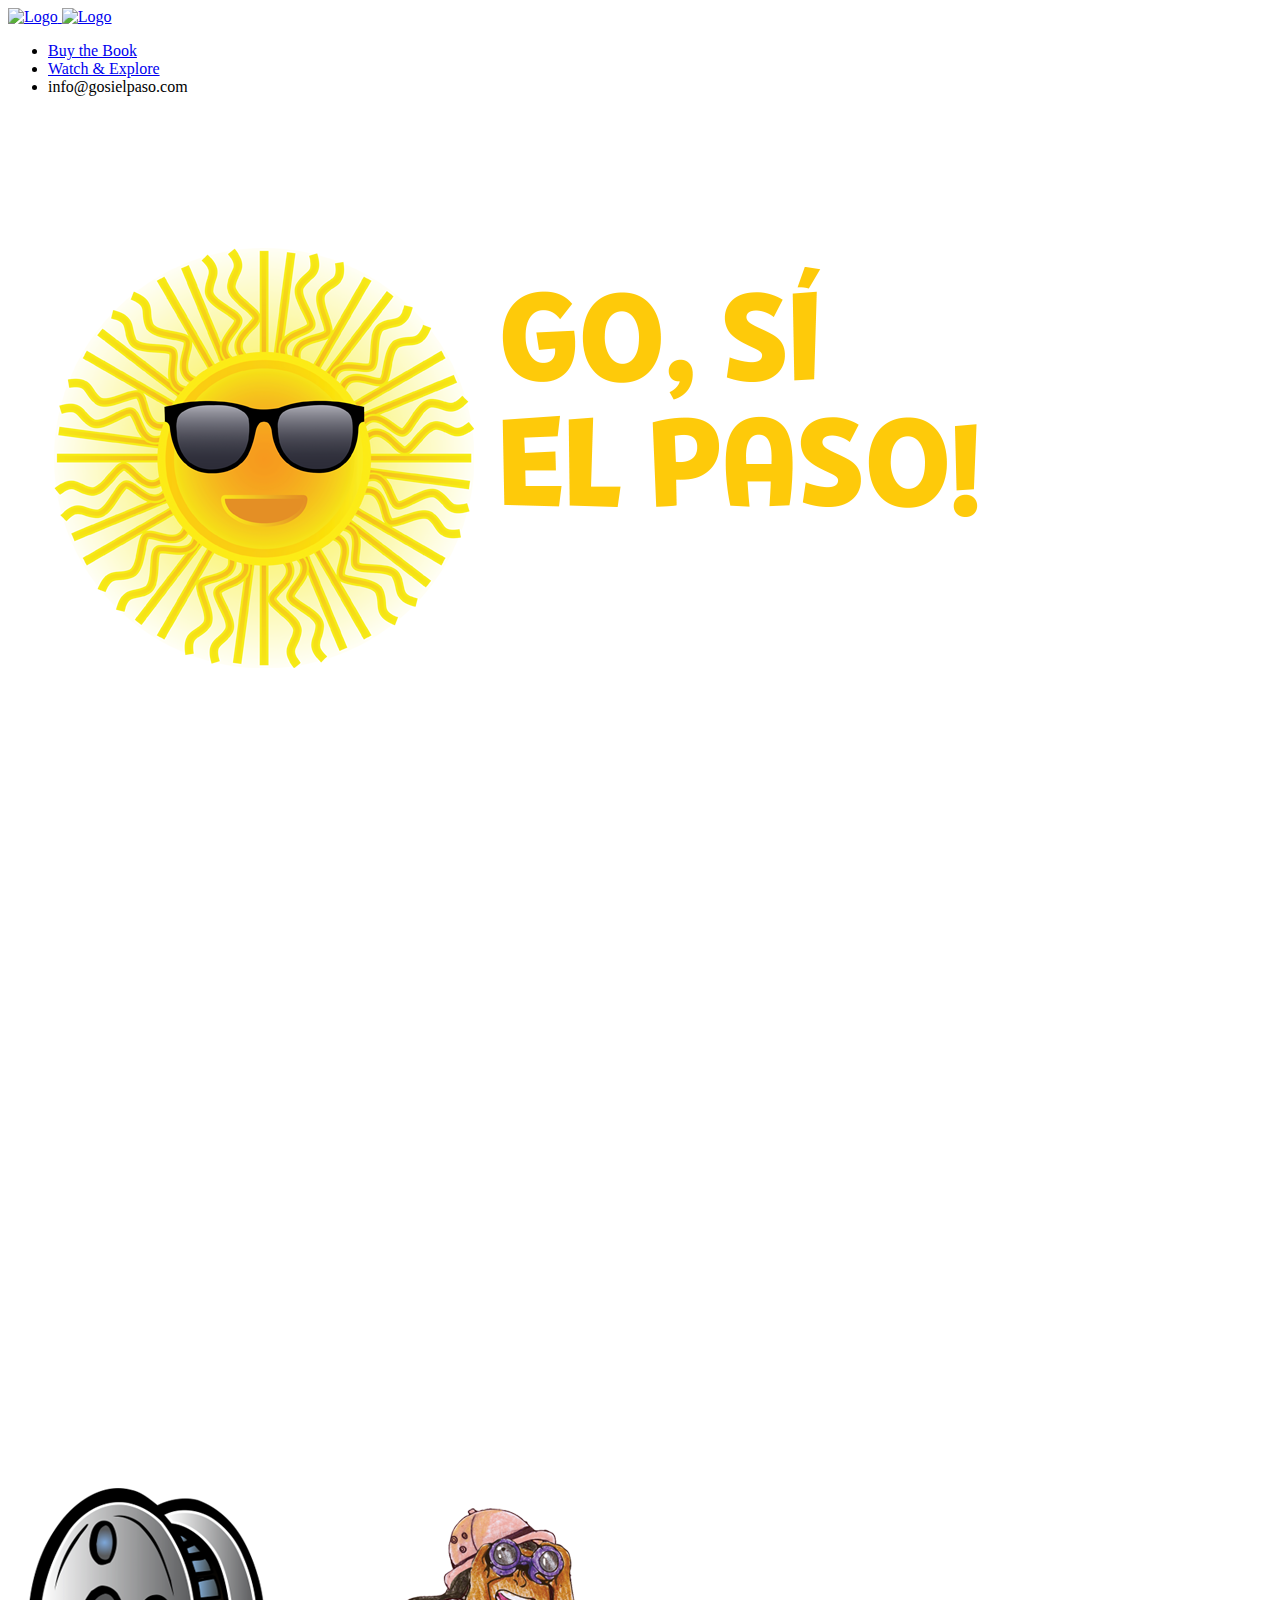
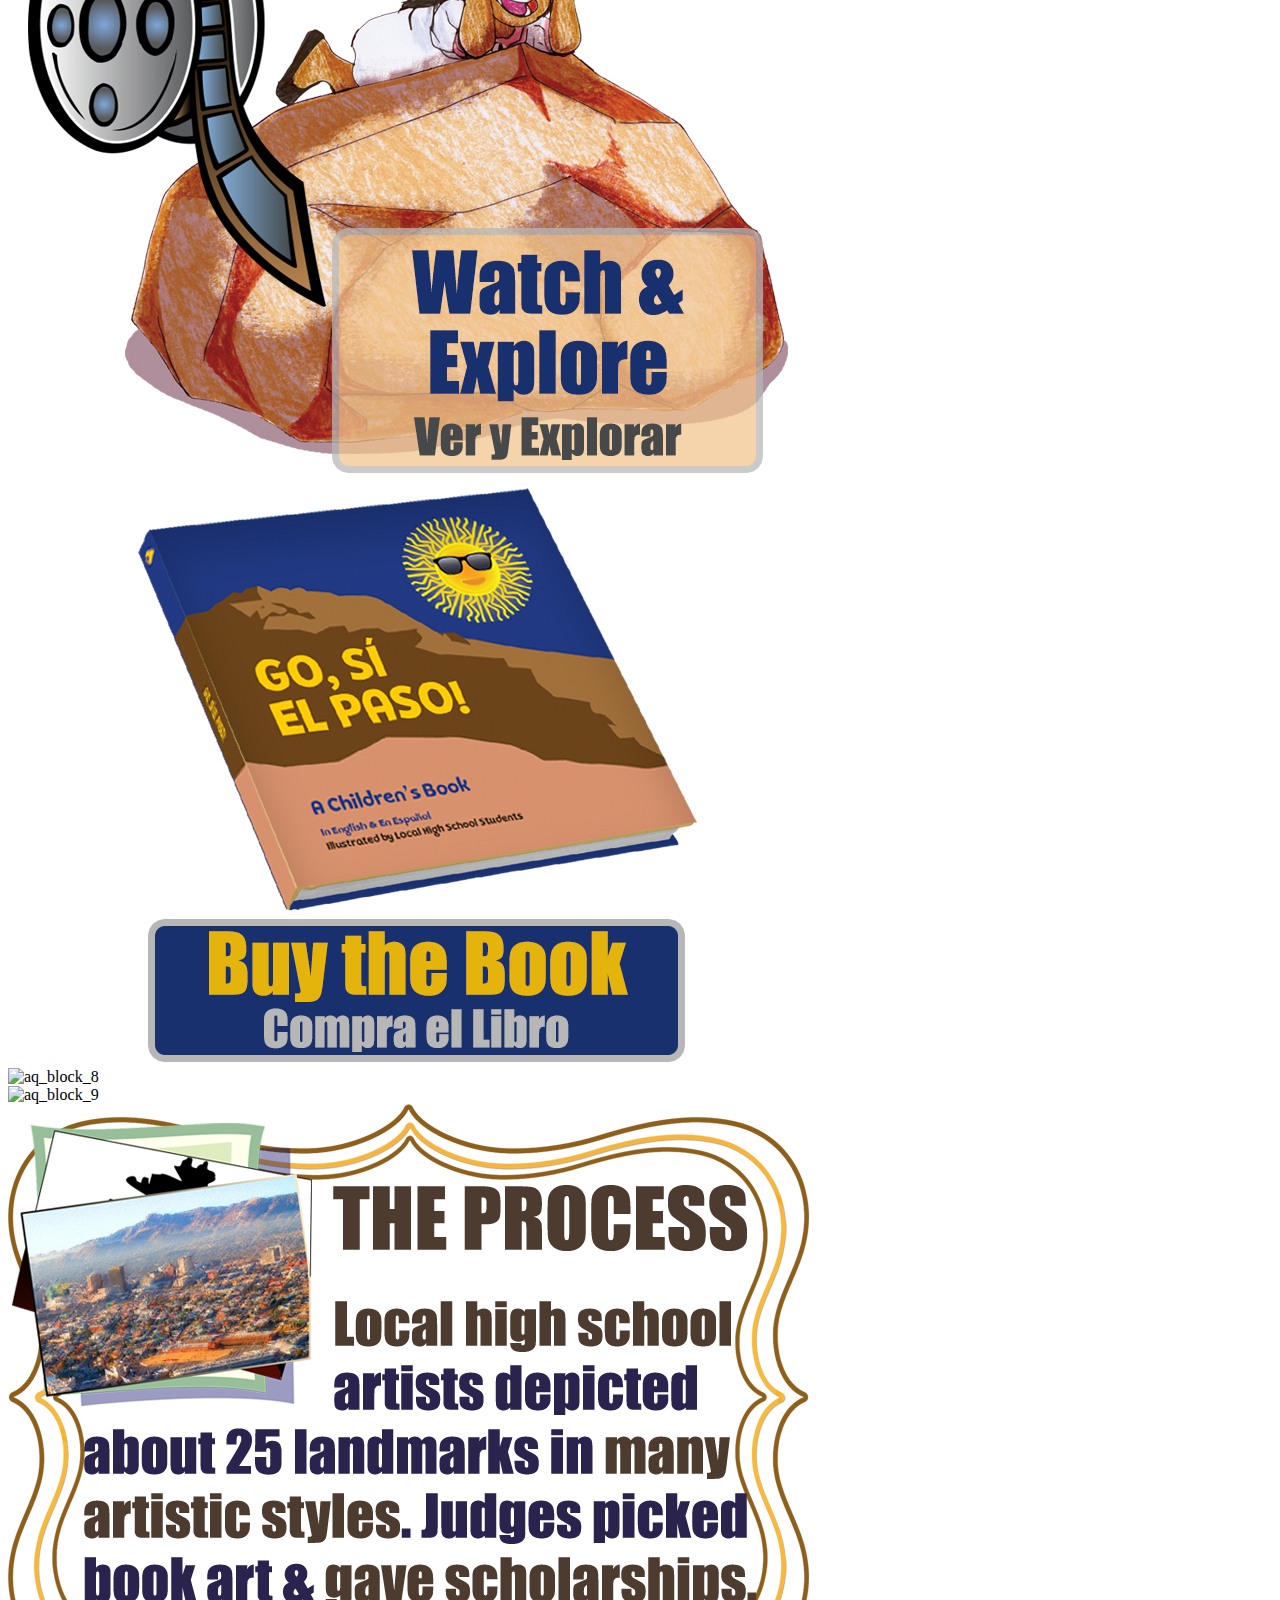
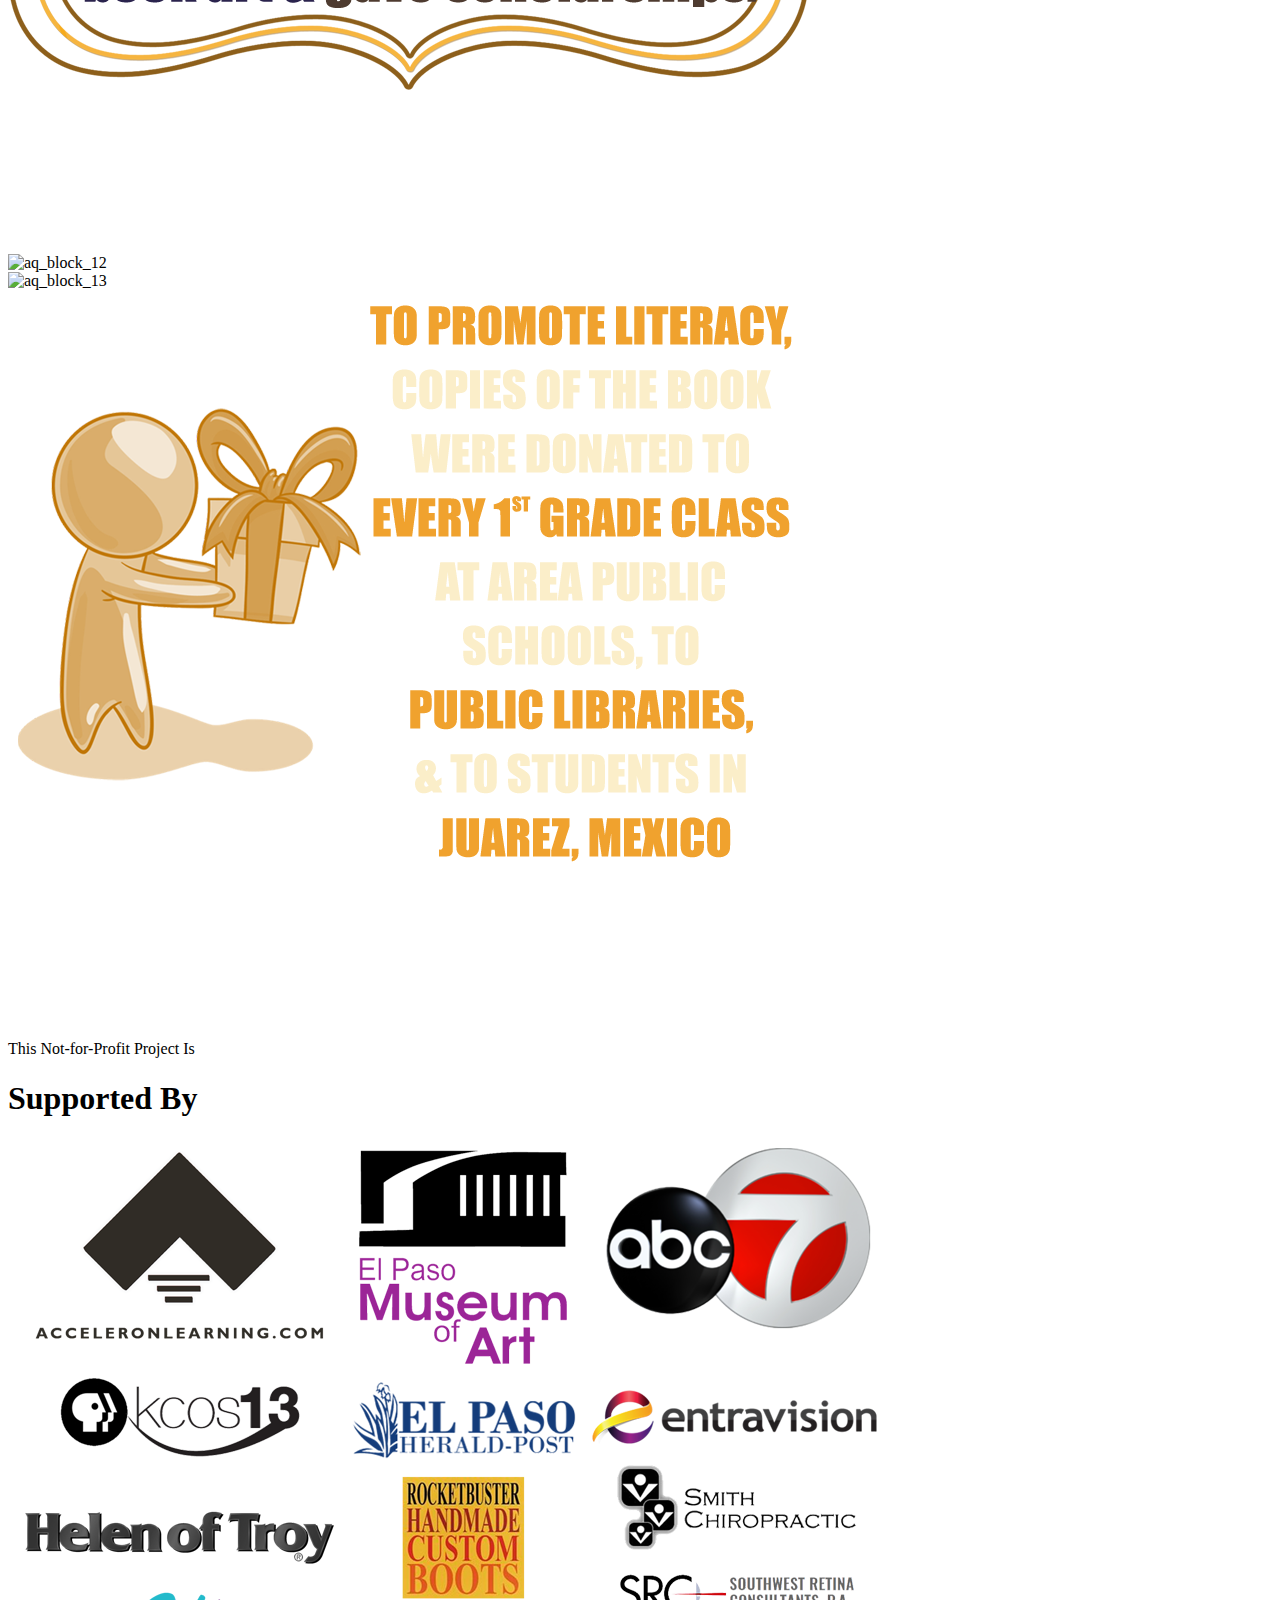
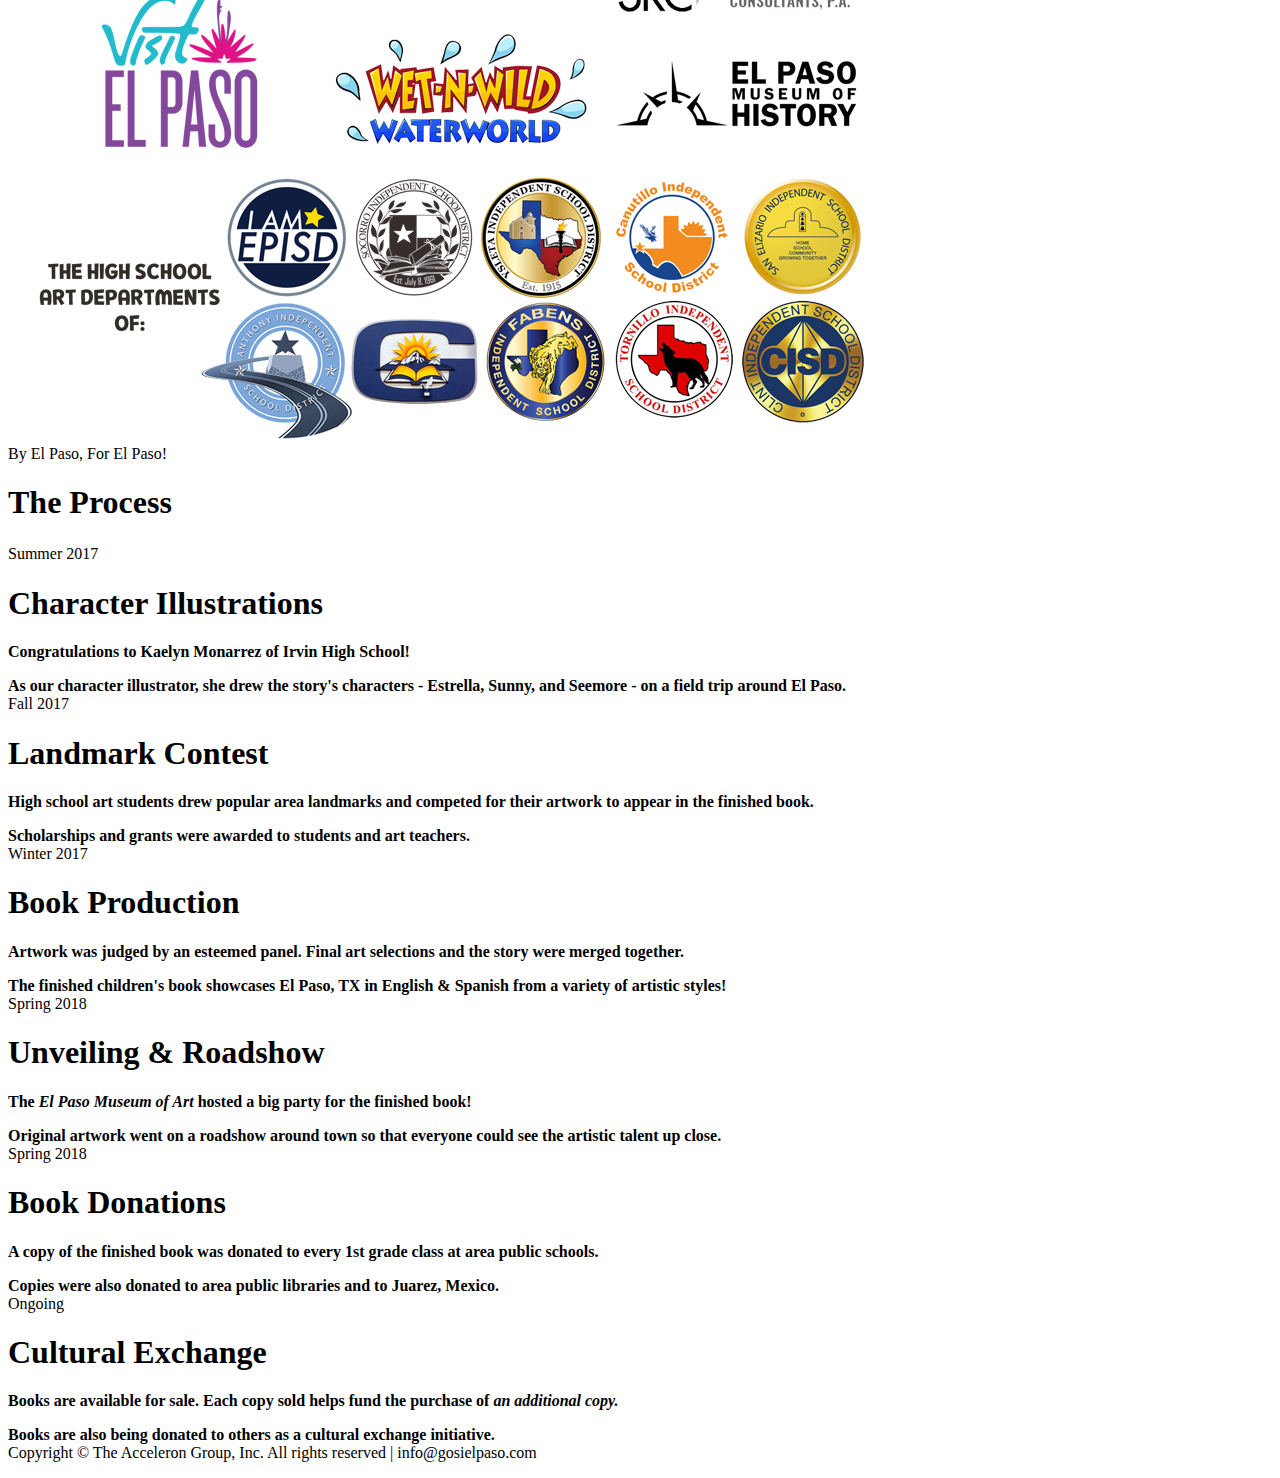
==== commit 42103980: "Add files via upload" ====
--- a/index.html
+++ b/index.html
@@ -1,427 +1,1075 @@
 <!DOCTYPE html>
-<!--[if lt IE 7]>      <html class="no-js lt-ie9 lt-ie8 lt-ie7" lang="en-US"> <![endif]--><!--[if IE 7]>         <html class="no-js lt-ie9 lt-ie8" lang="en-US"> <![endif]--><!--[if IE 8]>         <html class="no-js lt-ie9" lang="en-US"> <![endif]--><!--[if gt IE 8]><!--><html class="no-js" lang="en-US"> <!--<![endif]-->
+<!--[if lt IE 7]>      <html class="no-js lt-ie9 lt-ie8 lt-ie7" lang="en-US"> <![endif]--><!--[if IE 7]>         <html class="no-js lt-ie9 lt-ie8" lang="en-US"> <![endif]--><!--[if IE 8]>         <html class="no-js lt-ie9" lang="en-US"> <![endif]--><!--[if gt IE 8]><!-->
+<html class="no-js" lang="en-US"> <!--<![endif]-->
 
 <head>
 	<meta charset="UTF-8">
 	<meta name="viewport" content="width=device-width, initial-scale=1.0">
 	<link rel="pingback" href="/xmlrpc.php">
 	<title>Go, Si El Paso!</title>
-<meta name="robots" content="noindex, nofollow">
-<meta name="dc.title" content="Go, Si El Paso!">
-<meta name="dc.description" content="A Children&#039;s Book">
-<meta name="dc.relation" content="/">
-<meta name="dc.source" content="/">
-<meta name="dc.language" content="en_US">
-<meta name="description" content="A Children&#039;s Book">
-<link rel="canonical" href="/">
-<script type="application/ld+json">{"@context":"https:\/\/schema.org","@type":"WebSite","name":"Go, Si El Paso!","alternateName":"Go, Si El Paso!","description":"A Children&#039;s Book","url":"","potentialAction":{"@type":"SearchAction","target":{"@type":"EntryPoint","urlTemplate":"\/?s={search_term_string}"},"query-input":"required name=search_term_string"}}</script>
-<meta property="og:url" content="/">
-<meta property="og:site_name" content="Go, Si El Paso!">
-<meta property="og:locale" content="en_US">
-<meta property="og:type" content="website">
-<meta property="og:title" content="Go, Si El Paso!">
-<meta property="og:description" content="A Children&#039;s Book">
-<meta property="og:image" content="wp-content/uploads/2017/04/cropped-GoSiIco.png">
-<meta property="og:image:secure_url" content="wp-content/uploads/2017/04/cropped-GoSiIco.png">
-<meta property="og:image:width" content="512">
-<meta property="og:image:height" content="512">
-<meta name="twitter:card" content="summary">
-<meta name="twitter:title" content="Go, Si El Paso!">
-<meta name="twitter:description" content="A Children&#039;s Book">
-<link rel="dns-prefetch" href="//www.youtube.com">
-<link rel="dns-prefetch" href="//maps-api-ssl.google.com">
-<link rel="dns-prefetch" href="//fonts.googleapis.com">
-<link rel="alternate" type="application/rss+xml" title="Go, Si El Paso! &raquo; Feed" href="/feed/">
-<link rel="alternate" type="application/rss+xml" title="Go, Si El Paso! &raquo; Comments Feed" href="/comments/feed/">
-        <script type="application/ld+json">{"@context":"https:\/\/schema.org","@type":"Organization","name":"Go, Si El Paso!","url":""}</script>
-        <link rel="alternate" type="application/rss+xml" title="Go, Si El Paso! &raquo; GSEP Home Comments Feed" href="/sample-page/feed/">
-<script type="text/javascript">
-window._wpemojiSettings = {"baseUrl":"https:\/\/s.w.org\/images\/core\/emoji\/14.0.0\/72x72\/","ext":".png","svgUrl":"https:\/\/s.w.org\/images\/core\/emoji\/14.0.0\/svg\/","svgExt":".svg","source":{"concatemoji":"\wp-includes\/js\/wp-emoji-release.min.js?ver=6.2.2"}};
-/*! This file is auto-generated */
-!function(e,a,t){var n,r,o,i=a.createElement("canvas"),p=i.getContext&&i.getContext("2d");function s(e,t){p.clearRect(0,0,i.width,i.height),p.fillText(e,0,0);e=i.toDataURL();return p.clearRect(0,0,i.width,i.height),p.fillText(t,0,0),e===i.toDataURL()}function c(e){var t=a.createElement("script");t.src=e,t.defer=t.type="text/javascript",a.getElementsByTagName("head")[0].appendChild(t)}for(o=Array("flag","emoji"),t.supports={everything:!0,everythingExceptFlag:!0},r=0;r<o.length;r++)t.supports[o[r]]=function(e){if(p&&p.fillText)switch(p.textBaseline="top",p.font="600 32px Arial",e){case"flag":return s("🏳️‍⚧️","🏳️​⚧️")?!1:!s("🇺🇳","🇺​🇳")&&!s("🏴󠁧󠁢󠁥󠁮󠁧󠁿","🏴​󠁧​󠁢​󠁥​󠁮​󠁧​󠁿");case"emoji":return!s("🫱🏻‍🫲🏿","🫱🏻​🫲🏿")}return!1}(o[r]),t.supports.everything=t.supports.everything&&t.supports[o[r]],"flag"!==o[r]&&(t.supports.everythingExceptFlag=t.supports.everythingExceptFlag&&t.supports[o[r]]);t.supports.everythingExceptFlag=t.supports.everythingExceptFlag&&!t.supports.flag,t.DOMReady=!1,t.readyCallback=function(){t.DOMReady=!0},t.supports.everything||(n=function(){t.readyCallback()},a.addEventListener?(a.addEventListener("DOMContentLoaded",n,!1),e.addEventListener("load",n,!1)):(e.attachEvent("onload",n),a.attachEvent("onreadystatechange",function(){"complete"===a.readyState&&t.readyCallback()})),(e=t.source||{}).concatemoji?c(e.concatemoji):e.wpemoji&&e.twemoji&&(c(e.twemoji),c(e.wpemoji)))}(window,document,window._wpemojiSettings);
-</script>
-<style type="text/css">img.wp-smiley,
-img.emoji {
-	display: inline !important;
-	border: none !important;
-	box-shadow: none !important;
-	height: 1em !important;
-	width: 1em !important;
-	margin: 0 0.07em !important;
-	vertical-align: -0.1em !important;
-	background: none !important;
-	padding: 0 !important;
-}</style>
-	<link rel="stylesheet" id="wp-block-library-css" href="wp-includes/css/dist/block-library/style.min.css" type="text/css" media="all">
-<style id="wp-block-library-theme-inline-css" type="text/css">.wp-block-audio figcaption{color:#555;font-size:13px;text-align:center}.is-dark-theme .wp-block-audio figcaption{color:hsla(0,0%,100%,.65)}.wp-block-audio{margin:0 0 1em}.wp-block-code{border:1px solid #ccc;border-radius:4px;font-family:Menlo,Consolas,monaco,monospace;padding:.8em 1em}.wp-block-embed figcaption{color:#555;font-size:13px;text-align:center}.is-dark-theme .wp-block-embed figcaption{color:hsla(0,0%,100%,.65)}.wp-block-embed{margin:0 0 1em}.blocks-gallery-caption{color:#555;font-size:13px;text-align:center}.is-dark-theme .blocks-gallery-caption{color:hsla(0,0%,100%,.65)}.wp-block-image figcaption{color:#555;font-size:13px;text-align:center}.is-dark-theme .wp-block-image figcaption{color:hsla(0,0%,100%,.65)}.wp-block-image{margin:0 0 1em}.wp-block-pullquote{border-bottom:4px solid;border-top:4px solid;color:currentColor;margin-bottom:1.75em}.wp-block-pullquote cite,.wp-block-pullquote footer,.wp-block-pullquote__citation{color:currentColor;font-size:.8125em;font-style:normal;text-transform:uppercase}.wp-block-quote{border-left:.25em solid;margin:0 0 1.75em;padding-left:1em}.wp-block-quote cite,.wp-block-quote footer{color:currentColor;font-size:.8125em;font-style:normal;position:relative}.wp-block-quote.has-text-align-right{border-left:none;border-right:.25em solid;padding-left:0;padding-right:1em}.wp-block-quote.has-text-align-center{border:none;padding-left:0}.wp-block-quote.is-large,.wp-block-quote.is-style-large,.wp-block-quote.is-style-plain{border:none}.wp-block-search .wp-block-search__label{font-weight:700}.wp-block-search__button{border:1px solid #ccc;padding:.375em .625em}:where(.wp-block-group.has-background){padding:1.25em 2.375em}.wp-block-separator.has-css-opacity{opacity:.4}.wp-block-separator{border:none;border-bottom:2px solid;margin-left:auto;margin-right:auto}.wp-block-separator.has-alpha-channel-opacity{opacity:1}.wp-block-separator:not(.is-style-wide):not(.is-style-dots){width:100px}.wp-block-separator.has-background:not(.is-style-dots){border-bottom:none;height:1px}.wp-block-separator.has-background:not(.is-style-wide):not(.is-style-dots){height:2px}.wp-block-table{margin:0 0 1em}.wp-block-table td,.wp-block-table th{word-break:normal}.wp-block-table figcaption{color:#555;font-size:13px;text-align:center}.is-dark-theme .wp-block-table figcaption{color:hsla(0,0%,100%,.65)}.wp-block-video figcaption{color:#555;font-size:13px;text-align:center}.is-dark-theme .wp-block-video figcaption{color:hsla(0,0%,100%,.65)}.wp-block-video{margin:0 0 1em}.wp-block-template-part.has-background{margin-bottom:0;margin-top:0;padding:1.25em 2.375em}</style>
-<style id="wpseopress-local-business-style-inline-css" type="text/css">span.wp-block-wpseopress-local-business-field{margin-right:8px}</style>
-<link rel="stylesheet" id="classic-theme-styles-css" href="wp-includes/css/classic-themes.min.css?ver=6.2.2" type="text/css" media="all">
-<style id="global-styles-inline-css" type="text/css">body{--wp--preset--color--black: #000000;--wp--preset--color--cyan-bluish-gray: #abb8c3;--wp--preset--color--white: #ffffff;--wp--preset--color--pale-pink: #f78da7;--wp--preset--color--vivid-red: #cf2e2e;--wp--preset--color--luminous-vivid-orange: #ff6900;--wp--preset--color--luminous-vivid-amber: #fcb900;--wp--preset--color--light-green-cyan: #7bdcb5;--wp--preset--color--vivid-green-cyan: #00d084;--wp--preset--color--pale-cyan-blue: #8ed1fc;--wp--preset--color--vivid-cyan-blue: #0693e3;--wp--preset--color--vivid-purple: #9b51e0;--wp--preset--gradient--vivid-cyan-blue-to-vivid-purple: linear-gradient(135deg,rgba(6,147,227,1) 0%,rgb(155,81,224) 100%);--wp--preset--gradient--light-green-cyan-to-vivid-green-cyan: linear-gradient(135deg,rgb(122,220,180) 0%,rgb(0,208,130) 100%);--wp--preset--gradient--luminous-vivid-amber-to-luminous-vivid-orange: linear-gradient(135deg,rgba(252,185,0,1) 0%,rgba(255,105,0,1) 100%);--wp--preset--gradient--luminous-vivid-orange-to-vivid-red: linear-gradient(135deg,rgba(255,105,0,1) 0%,rgb(207,46,46) 100%);--wp--preset--gradient--very-light-gray-to-cyan-bluish-gray: linear-gradient(135deg,rgb(238,238,238) 0%,rgb(169,184,195) 100%);--wp--preset--gradient--cool-to-warm-spectrum: linear-gradient(135deg,rgb(74,234,220) 0%,rgb(151,120,209) 20%,rgb(207,42,186) 40%,rgb(238,44,130) 60%,rgb(251,105,98) 80%,rgb(254,248,76) 100%);--wp--preset--gradient--blush-light-purple: linear-gradient(135deg,rgb(255,206,236) 0%,rgb(152,150,240) 100%);--wp--preset--gradient--blush-bordeaux: linear-gradient(135deg,rgb(254,205,165) 0%,rgb(254,45,45) 50%,rgb(107,0,62) 100%);--wp--preset--gradient--luminous-dusk: linear-gradient(135deg,rgb(255,203,112) 0%,rgb(199,81,192) 50%,rgb(65,88,208) 100%);--wp--preset--gradient--pale-ocean: linear-gradient(135deg,rgb(255,245,203) 0%,rgb(182,227,212) 50%,rgb(51,167,181) 100%);--wp--preset--gradient--electric-grass: linear-gradient(135deg,rgb(202,248,128) 0%,rgb(113,206,126) 100%);--wp--preset--gradient--midnight: linear-gradient(135deg,rgb(2,3,129) 0%,rgb(40,116,252) 100%);--wp--preset--duotone--dark-grayscale: url('#wp-duotone-dark-grayscale');--wp--preset--duotone--grayscale: url('#wp-duotone-grayscale');--wp--preset--duotone--purple-yellow: url('#wp-duotone-purple-yellow');--wp--preset--duotone--blue-red: url('#wp-duotone-blue-red');--wp--preset--duotone--midnight: url('#wp-duotone-midnight');--wp--preset--duotone--magenta-yellow: url('#wp-duotone-magenta-yellow');--wp--preset--duotone--purple-green: url('#wp-duotone-purple-green');--wp--preset--duotone--blue-orange: url('#wp-duotone-blue-orange');--wp--preset--font-size--small: 13px;--wp--preset--font-size--medium: 20px;--wp--preset--font-size--large: 36px;--wp--preset--font-size--x-large: 42px;--wp--preset--spacing--20: 0.44rem;--wp--preset--spacing--30: 0.67rem;--wp--preset--spacing--40: 1rem;--wp--preset--spacing--50: 1.5rem;--wp--preset--spacing--60: 2.25rem;--wp--preset--spacing--70: 3.38rem;--wp--preset--spacing--80: 5.06rem;--wp--preset--shadow--natural: 6px 6px 9px rgba(0, 0, 0, 0.2);--wp--preset--shadow--deep: 12px 12px 50px rgba(0, 0, 0, 0.4);--wp--preset--shadow--sharp: 6px 6px 0px rgba(0, 0, 0, 0.2);--wp--preset--shadow--outlined: 6px 6px 0px -3px rgba(255, 255, 255, 1), 6px 6px rgba(0, 0, 0, 1);--wp--preset--shadow--crisp: 6px 6px 0px rgba(0, 0, 0, 1);}:where(.is-layout-flex){gap: 0.5em;}body .is-layout-flow > .alignleft{float: left;margin-inline-start: 0;margin-inline-end: 2em;}body .is-layout-flow > .alignright{float: right;margin-inline-start: 2em;margin-inline-end: 0;}body .is-layout-flow > .aligncenter{margin-left: auto !important;margin-right: auto !important;}body .is-layout-constrained > .alignleft{float: left;margin-inline-start: 0;margin-inline-end: 2em;}body .is-layout-constrained > .alignright{float: right;margin-inline-start: 2em;margin-inline-end: 0;}body .is-layout-constrained > .aligncenter{margin-left: auto !important;margin-right: auto !important;}body .is-layout-constrained > :where(:not(.alignleft):not(.alignright):not(.alignfull)){max-width: var(--wp--style--global--content-size);margin-left: auto !important;margin-right: auto !important;}body .is-layout-constrained > .alignwide{max-width: var(--wp--style--global--wide-size);}body .is-layout-flex{display: flex;}body .is-layout-flex{flex-wrap: wrap;align-items: center;}body .is-layout-flex > *{margin: 0;}:where(.wp-block-columns.is-layout-flex){gap: 2em;}.has-black-color{color: var(--wp--preset--color--black) !important;}.has-cyan-bluish-gray-color{color: var(--wp--preset--color--cyan-bluish-gray) !important;}.has-white-color{color: var(--wp--preset--color--white) !important;}.has-pale-pink-color{color: var(--wp--preset--color--pale-pink) !important;}.has-vivid-red-color{color: var(--wp--preset--color--vivid-red) !important;}.has-luminous-vivid-orange-color{color: var(--wp--preset--color--luminous-vivid-orange) !important;}.has-luminous-vivid-amber-color{color: var(--wp--preset--color--luminous-vivid-amber) !important;}.has-light-green-cyan-color{color: var(--wp--preset--color--light-green-cyan) !important;}.has-vivid-green-cyan-color{color: var(--wp--preset--color--vivid-green-cyan) !important;}.has-pale-cyan-blue-color{color: var(--wp--preset--color--pale-cyan-blue) !important;}.has-vivid-cyan-blue-color{color: var(--wp--preset--color--vivid-cyan-blue) !important;}.has-vivid-purple-color{color: var(--wp--preset--color--vivid-purple) !important;}.has-black-background-color{background-color: var(--wp--preset--color--black) !important;}.has-cyan-bluish-gray-background-color{background-color: var(--wp--preset--color--cyan-bluish-gray) !important;}.has-white-background-color{background-color: var(--wp--preset--color--white) !important;}.has-pale-pink-background-color{background-color: var(--wp--preset--color--pale-pink) !important;}.has-vivid-red-background-color{background-color: var(--wp--preset--color--vivid-red) !important;}.has-luminous-vivid-orange-background-color{background-color: var(--wp--preset--color--luminous-vivid-orange) !important;}.has-luminous-vivid-amber-background-color{background-color: var(--wp--preset--color--luminous-vivid-amber) !important;}.has-light-green-cyan-background-color{background-color: var(--wp--preset--color--light-green-cyan) !important;}.has-vivid-green-cyan-background-color{background-color: var(--wp--preset--color--vivid-green-cyan) !important;}.has-pale-cyan-blue-background-color{background-color: var(--wp--preset--color--pale-cyan-blue) !important;}.has-vivid-cyan-blue-background-color{background-color: var(--wp--preset--color--vivid-cyan-blue) !important;}.has-vivid-purple-background-color{background-color: var(--wp--preset--color--vivid-purple) !important;}.has-black-border-color{border-color: var(--wp--preset--color--black) !important;}.has-cyan-bluish-gray-border-color{border-color: var(--wp--preset--color--cyan-bluish-gray) !important;}.has-white-border-color{border-color: var(--wp--preset--color--white) !important;}.has-pale-pink-border-color{border-color: var(--wp--preset--color--pale-pink) !important;}.has-vivid-red-border-color{border-color: var(--wp--preset--color--vivid-red) !important;}.has-luminous-vivid-orange-border-color{border-color: var(--wp--preset--color--luminous-vivid-orange) !important;}.has-luminous-vivid-amber-border-color{border-color: var(--wp--preset--color--luminous-vivid-amber) !important;}.has-light-green-cyan-border-color{border-color: var(--wp--preset--color--light-green-cyan) !important;}.has-vivid-green-cyan-border-color{border-color: var(--wp--preset--color--vivid-green-cyan) !important;}.has-pale-cyan-blue-border-color{border-color: var(--wp--preset--color--pale-cyan-blue) !important;}.has-vivid-cyan-blue-border-color{border-color: var(--wp--preset--color--vivid-cyan-blue) !important;}.has-vivid-purple-border-color{border-color: var(--wp--preset--color--vivid-purple) !important;}.has-vivid-cyan-blue-to-vivid-purple-gradient-background{background: var(--wp--preset--gradient--vivid-cyan-blue-to-vivid-purple) !important;}.has-light-green-cyan-to-vivid-green-cyan-gradient-background{background: var(--wp--preset--gradient--light-green-cyan-to-vivid-green-cyan) !important;}.has-luminous-vivid-amber-to-luminous-vivid-orange-gradient-background{background: var(--wp--preset--gradient--luminous-vivid-amber-to-luminous-vivid-orange) !important;}.has-luminous-vivid-orange-to-vivid-red-gradient-background{background: var(--wp--preset--gradient--luminous-vivid-orange-to-vivid-red) !important;}.has-very-light-gray-to-cyan-bluish-gray-gradient-background{background: var(--wp--preset--gradient--very-light-gray-to-cyan-bluish-gray) !important;}.has-cool-to-warm-spectrum-gradient-background{background: var(--wp--preset--gradient--cool-to-warm-spectrum) !important;}.has-blush-light-purple-gradient-background{background: var(--wp--preset--gradient--blush-light-purple) !important;}.has-blush-bordeaux-gradient-background{background: var(--wp--preset--gradient--blush-bordeaux) !important;}.has-luminous-dusk-gradient-background{background: var(--wp--preset--gradient--luminous-dusk) !important;}.has-pale-ocean-gradient-background{background: var(--wp--preset--gradient--pale-ocean) !important;}.has-electric-grass-gradient-background{background: var(--wp--preset--gradient--electric-grass) !important;}.has-midnight-gradient-background{background: var(--wp--preset--gradient--midnight) !important;}.has-small-font-size{font-size: var(--wp--preset--font-size--small) !important;}.has-medium-font-size{font-size: var(--wp--preset--font-size--medium) !important;}.has-large-font-size{font-size: var(--wp--preset--font-size--large) !important;}.has-x-large-font-size{font-size: var(--wp--preset--font-size--x-large) !important;}
-.wp-block-navigation a:where(:not(.wp-element-button)){color: inherit;}
-:where(.wp-block-columns.is-layout-flex){gap: 2em;}
-.wp-block-pullquote{font-size: 1.5em;line-height: 1.6;}</style>
-<link rel="stylesheet" id="contact-form-7-css" href="wp-content/plugins/contact-form-7/includes/css/styles.css?ver=5.7.2" type="text/css" media="all">
-<link rel="stylesheet" id="ebor-body-font-css" href="//fonts.googleapis.com/css?family=Open+Sans%3A300italic%2C400italic%2C400%2C300%2C600%2C700&#038;ver=1.4.26" type="text/css" media="all">
-<link rel="stylesheet" id="ebor-heading-font-css" href="//fonts.googleapis.com/css?family=Open+Sans%3A300italic%2C400italic%2C400%2C300%2C600%2C700&#038;ver=1.4.26" type="text/css" media="all">
-<link rel="stylesheet" id="ebor-alt-font-css" href="//fonts.googleapis.com/css?family=Raleway%3A700&#038;ver=1.4.26" type="text/css" media="all">
-<link rel="stylesheet" id="bootstrap-css" href="wp-content/themes/pivot/style/css/bootstrap.min.css?ver=6.2.2" type="text/css" media="all">
-<link rel="stylesheet" id="flexslider-css" href="wp-content/themes/pivot/style/css/flexslider.min.css?ver=6.2.2" type="text/css" media="all">
-<link rel="stylesheet" id="line-icons-css" href="wp-content/themes/pivot/style/css/line-icons.min.css?ver=6.2.2" type="text/css" media="all">
-<link rel="stylesheet" id="elegant-icons-css" href="wp-content/themes/pivot/style/css/elegant-icons.min.css?ver=6.2.2" type="text/css" media="all">
-<link rel="stylesheet" id="lightbox-css" href="wp-content/themes/pivot/style/css/lightbox.min.css?ver=6.2.2" type="text/css" media="all">
-<link rel="stylesheet" id="ebor-theme-styles-css" href="wp-content/uploads/wp-less/pivot/style/css/theme-0bc383dd03.css" type="text/css" media="all">
-<link rel="stylesheet" id="ebor-style-css" href="wp-content/themes/pivot/style.css?ver=6.2.2" type="text/css" media="all">
-<style id="ebor-style-inline-css" type="text/css">.ebor-cart {
-display: none;
-}</style>
-<script type="text/javascript" src="wp-includes/js/jquery/jquery.min.js?ver=3.6.4" id="jquery-core-js"></script>
-<script type="text/javascript" src="wp-includes/js/jquery/jquery-migrate.min.js?ver=3.4.0" id="jquery-migrate-js"></script>
-<script type="text/javascript" src="https://www.youtube.com/iframe_api?ver=6.2.2" id="ebor-youtube-api-js"></script>
-<script type="text/javascript" src="wp-content/themes/pivot/style/js/modernizr-2.6.2-respond-1.1.0.min.js?ver=6.2.2" id="modernizr-js"></script>
-<link rel="https://api.w.org/" href="/wp-json/">
-<link rel="alternate" type="application/json" href="/wp-json/wp/v2/pages/2">
-<link rel="EditURI" type="application/rsd+xml" title="RSD" href="/xmlrpc.php?rsd">
-<link rel="wlwmanifest" type="application/wlwmanifest+xml" href="wp-includes/wlwmanifest.xml">
-<link rel="shortlink" href="/">
-<link rel="alternate" type="application/json+oembed" href="wp-json/oembed/1.0/embed?url=https%3A%2F%2F%2F">
-<link rel="alternate" type="text/xml+oembed" href="wp-json/oembed/1.0/embed?url=https%3A%2F%2F%2F#038;format=xml">
-<style type="text/css">.recentcomments a{display:inline !important;padding:0 !important;margin:0 !important;}</style>
-<link rel="icon" href="wp-content/uploads/2017/04/cropped-GoSiIco-32x32.png" sizes="32x32">
-<link rel="icon" href="wp-content/uploads/2017/04/cropped-GoSiIco-192x192.png" sizes="192x192">
-<link rel="apple-touch-icon" href="wp-content/uploads/2017/04/cropped-GoSiIco-180x180.png">
-<meta name="msapplication-TileImage" content="wp-content/uploads/2017/04/cropped-GoSiIco-270x270.png">
-<!--[if gte IE 9]><link rel="stylesheet" type="text/css" href="https://gosielpaso.com/wp-content/themes/pivot/style/css/ie9.css" /><![endif]-->
+	<meta name="robots" content="noindex, nofollow">
+	<meta name="dc.title" content="Go, Si El Paso!">
+	<meta name="dc.description" content="A Children&#039;s Book">
+	<meta name="dc.relation" content="/">
+	<meta name="dc.source" content="/">
+	<meta name="dc.language" content="en_US">
+	<meta name="description" content="A Children&#039;s Book">
+	<link rel="canonical" href="/">
+	<script
+		type="application/ld+json">{"@context":"https:\/\/schema.org","@type":"WebSite","name":"Go, Si El Paso!","alternateName":"Go, Si El Paso!","description":"A Children&#039;s Book","url":"","potentialAction":{"@type":"SearchAction","target":{"@type":"EntryPoint","urlTemplate":"\/?s={search_term_string}"},"query-input":"required name=search_term_string"}}</script>
+	<meta property="og:url" content="/">
+	<meta property="og:site_name" content="Go, Si El Paso!">
+	<meta property="og:locale" content="en_US">
+	<meta property="og:type" content="website">
+	<meta property="og:title" content="Go, Si El Paso!">
+	<meta property="og:description" content="A Children&#039;s Book">
+	<meta property="og:image" content="wp-content/uploads/2017/04/cropped-GoSiIco.png">
+	<meta property="og:image:secure_url" content="wp-content/uploads/2017/04/cropped-GoSiIco.png">
+	<meta property="og:image:width" content="512">
+	<meta property="og:image:height" content="512">
+	<meta name="twitter:card" content="summary">
+	<meta name="twitter:title" content="Go, Si El Paso!">
+	<meta name="twitter:description" content="A Children&#039;s Book">
+	<link rel="dns-prefetch" href="//www.youtube.com">
+	<link rel="dns-prefetch" href="//maps-api-ssl.google.com">
+	<link rel="dns-prefetch" href="//fonts.googleapis.com">
+	<link rel="alternate" type="application/rss+xml" title="Go, Si El Paso! &raquo; Feed" href="/feed/">
+	<link rel="alternate" type="application/rss+xml" title="Go, Si El Paso! &raquo; Comments Feed"
+		href="/comments/feed/">
+	<script
+		type="application/ld+json">{"@context":"https:\/\/schema.org","@type":"Organization","name":"Go, Si El Paso!","url":""}</script>
+	<link rel="alternate" type="application/rss+xml" title="Go, Si El Paso! &raquo; GSEP Home Comments Feed"
+		href="/sample-page/feed/">
+	<script type="text/javascript">
+		window._wpemojiSettings = { "baseUrl": "https:\/\/s.w.org\/images\/core\/emoji\/14.0.0\/72x72\/", "ext": ".png", "svgUrl": "https:\/\/s.w.org\/images\/core\/emoji\/14.0.0\/svg\/", "svgExt": ".svg", "source": { "concatemoji": "\wp-includes\/js\/wp-emoji-release.min.js?ver=6.2.2" } };
+		/*! This file is auto-generated */
+		!function (e, a, t) { var n, r, o, i = a.createElement("canvas"), p = i.getContext && i.getContext("2d"); function s(e, t) { p.clearRect(0, 0, i.width, i.height), p.fillText(e, 0, 0); e = i.toDataURL(); return p.clearRect(0, 0, i.width, i.height), p.fillText(t, 0, 0), e === i.toDataURL() } function c(e) { var t = a.createElement("script"); t.src = e, t.defer = t.type = "text/javascript", a.getElementsByTagName("head")[0].appendChild(t) } for (o = Array("flag", "emoji"), t.supports = { everything: !0, everythingExceptFlag: !0 }, r = 0; r < o.length; r++)t.supports[o[r]] = function (e) { if (p && p.fillText) switch (p.textBaseline = "top", p.font = "600 32px Arial", e) { case "flag": return s("🏳️‍⚧️", "🏳️​⚧️") ? !1 : !s("🇺🇳", "🇺​🇳") && !s("🏴󠁧󠁢󠁥󠁮󠁧󠁿", "🏴​󠁧​󠁢​󠁥​󠁮​󠁧​󠁿"); case "emoji": return !s("🫱🏻‍🫲🏿", "🫱🏻​🫲🏿") }return !1 }(o[r]), t.supports.everything = t.supports.everything && t.supports[o[r]], "flag" !== o[r] && (t.supports.everythingExceptFlag = t.supports.everythingExceptFlag && t.supports[o[r]]); t.supports.everythingExceptFlag = t.supports.everythingExceptFlag && !t.supports.flag, t.DOMReady = !1, t.readyCallback = function () { t.DOMReady = !0 }, t.supports.everything || (n = function () { t.readyCallback() }, a.addEventListener ? (a.addEventListener("DOMContentLoaded", n, !1), e.addEventListener("load", n, !1)) : (e.attachEvent("onload", n), a.attachEvent("onreadystatechange", function () { "complete" === a.readyState && t.readyCallback() })), (e = t.source || {}).concatemoji ? c(e.concatemoji) : e.wpemoji && e.twemoji && (c(e.twemoji), c(e.wpemoji))) }(window, document, window._wpemojiSettings);
+	</script>
+	<style type="text/css">
+		img.wp-smiley,
+		img.emoji {
+			display: inline !important;
+			border: none !important;
+			box-shadow: none !important;
+			height: 1em !important;
+			width: 1em !important;
+			margin: 0 0.07em !important;
+			vertical-align: -0.1em !important;
+			background: none !important;
+			padding: 0 !important;
+		}
+	</style>
+	<link rel="stylesheet" id="wp-block-library-css" href="wp-includes/css/dist/block-library/style.min.css"
+		type="text/css" media="all">
+	<style id="wp-block-library-theme-inline-css" type="text/css">
+		.wp-block-audio figcaption {
+			color: #555;
+			font-size: 13px;
+			text-align: center
+		}
+
+		.is-dark-theme .wp-block-audio figcaption {
+			color: hsla(0, 0%, 100%, .65)
+		}
+
+		.wp-block-audio {
+			margin: 0 0 1em
+		}
+
+		.wp-block-code {
+			border: 1px solid #ccc;
+			border-radius: 4px;
+			font-family: Menlo, Consolas, monaco, monospace;
+			padding: .8em 1em
+		}
+
+		.wp-block-embed figcaption {
+			color: #555;
+			font-size: 13px;
+			text-align: center
+		}
+
+		.is-dark-theme .wp-block-embed figcaption {
+			color: hsla(0, 0%, 100%, .65)
+		}
+
+		.wp-block-embed {
+			margin: 0 0 1em
+		}
+
+		.blocks-gallery-caption {
+			color: #555;
+			font-size: 13px;
+			text-align: center
+		}
+
+		.is-dark-theme .blocks-gallery-caption {
+			color: hsla(0, 0%, 100%, .65)
+		}
+
+		.wp-block-image figcaption {
+			color: #555;
+			font-size: 13px;
+			text-align: center
+		}
+
+		.is-dark-theme .wp-block-image figcaption {
+			color: hsla(0, 0%, 100%, .65)
+		}
+
+		.wp-block-image {
+			margin: 0 0 1em
+		}
+
+		.wp-block-pullquote {
+			border-bottom: 4px solid;
+			border-top: 4px solid;
+			color: currentColor;
+			margin-bottom: 1.75em
+		}
+
+		.wp-block-pullquote cite,
+		.wp-block-pullquote footer,
+		.wp-block-pullquote__citation {
+			color: currentColor;
+			font-size: .8125em;
+			font-style: normal;
+			text-transform: uppercase
+		}
+
+		.wp-block-quote {
+			border-left: .25em solid;
+			margin: 0 0 1.75em;
+			padding-left: 1em
+		}
+
+		.wp-block-quote cite,
+		.wp-block-quote footer {
+			color: currentColor;
+			font-size: .8125em;
+			font-style: normal;
+			position: relative
+		}
+
+		.wp-block-quote.has-text-align-right {
+			border-left: none;
+			border-right: .25em solid;
+			padding-left: 0;
+			padding-right: 1em
+		}
+
+		.wp-block-quote.has-text-align-center {
+			border: none;
+			padding-left: 0
+		}
+
+		.wp-block-quote.is-large,
+		.wp-block-quote.is-style-large,
+		.wp-block-quote.is-style-plain {
+			border: none
+		}
+
+		.wp-block-search .wp-block-search__label {
+			font-weight: 700
+		}
+
+		.wp-block-search__button {
+			border: 1px solid #ccc;
+			padding: .375em .625em
+		}
+
+		:where(.wp-block-group.has-background) {
+			padding: 1.25em 2.375em
+		}
+
+		.wp-block-separator.has-css-opacity {
+			opacity: .4
+		}
+
+		.wp-block-separator {
+			border: none;
+			border-bottom: 2px solid;
+			margin-left: auto;
+			margin-right: auto
+		}
+
+		.wp-block-separator.has-alpha-channel-opacity {
+			opacity: 1
+		}
+
+		.wp-block-separator:not(.is-style-wide):not(.is-style-dots) {
+			width: 100px
+		}
+
+		.wp-block-separator.has-background:not(.is-style-dots) {
+			border-bottom: none;
+			height: 1px
+		}
+
+		.wp-block-separator.has-background:not(.is-style-wide):not(.is-style-dots) {
+			height: 2px
+		}
+
+		.wp-block-table {
+			margin: 0 0 1em
+		}
+
+		.wp-block-table td,
+		.wp-block-table th {
+			word-break: normal
+		}
+
+		.wp-block-table figcaption {
+			color: #555;
+			font-size: 13px;
+			text-align: center
+		}
+
+		.is-dark-theme .wp-block-table figcaption {
+			color: hsla(0, 0%, 100%, .65)
+		}
+
+		.wp-block-video figcaption {
+			color: #555;
+			font-size: 13px;
+			text-align: center
+		}
+
+		.is-dark-theme .wp-block-video figcaption {
+			color: hsla(0, 0%, 100%, .65)
+		}
+
+		.wp-block-video {
+			margin: 0 0 1em
+		}
+
+		.wp-block-template-part.has-background {
+			margin-bottom: 0;
+			margin-top: 0;
+			padding: 1.25em 2.375em
+		}
+	</style>
+	<style id="wpseopress-local-business-style-inline-css" type="text/css">
+		span.wp-block-wpseopress-local-business-field {
+			margin-right: 8px
+		}
+	</style>
+	<link rel="stylesheet" id="classic-theme-styles-css" href="wp-includes/css/classic-themes.min.css?ver=6.2.2"
+		type="text/css" media="all">
+	<style id="global-styles-inline-css" type="text/css">
+		body {
+			--wp--preset--color--black: #000000;
+			--wp--preset--color--cyan-bluish-gray: #abb8c3;
+			--wp--preset--color--white: #ffffff;
+			--wp--preset--color--pale-pink: #f78da7;
+			--wp--preset--color--vivid-red: #cf2e2e;
+			--wp--preset--color--luminous-vivid-orange: #ff6900;
+			--wp--preset--color--luminous-vivid-amber: #fcb900;
+			--wp--preset--color--light-green-cyan: #7bdcb5;
+			--wp--preset--color--vivid-green-cyan: #00d084;
+			--wp--preset--color--pale-cyan-blue: #8ed1fc;
+			--wp--preset--color--vivid-cyan-blue: #0693e3;
+			--wp--preset--color--vivid-purple: #9b51e0;
+			--wp--preset--gradient--vivid-cyan-blue-to-vivid-purple: linear-gradient(135deg, rgba(6, 147, 227, 1) 0%, rgb(155, 81, 224) 100%);
+			--wp--preset--gradient--light-green-cyan-to-vivid-green-cyan: linear-gradient(135deg, rgb(122, 220, 180) 0%, rgb(0, 208, 130) 100%);
+			--wp--preset--gradient--luminous-vivid-amber-to-luminous-vivid-orange: linear-gradient(135deg, rgba(252, 185, 0, 1) 0%, rgba(255, 105, 0, 1) 100%);
+			--wp--preset--gradient--luminous-vivid-orange-to-vivid-red: linear-gradient(135deg, rgba(255, 105, 0, 1) 0%, rgb(207, 46, 46) 100%);
+			--wp--preset--gradient--very-light-gray-to-cyan-bluish-gray: linear-gradient(135deg, rgb(238, 238, 238) 0%, rgb(169, 184, 195) 100%);
+			--wp--preset--gradient--cool-to-warm-spectrum: linear-gradient(135deg, rgb(74, 234, 220) 0%, rgb(151, 120, 209) 20%, rgb(207, 42, 186) 40%, rgb(238, 44, 130) 60%, rgb(251, 105, 98) 80%, rgb(254, 248, 76) 100%);
+			--wp--preset--gradient--blush-light-purple: linear-gradient(135deg, rgb(255, 206, 236) 0%, rgb(152, 150, 240) 100%);
+			--wp--preset--gradient--blush-bordeaux: linear-gradient(135deg, rgb(254, 205, 165) 0%, rgb(254, 45, 45) 50%, rgb(107, 0, 62) 100%);
+			--wp--preset--gradient--luminous-dusk: linear-gradient(135deg, rgb(255, 203, 112) 0%, rgb(199, 81, 192) 50%, rgb(65, 88, 208) 100%);
+			--wp--preset--gradient--pale-ocean: linear-gradient(135deg, rgb(255, 245, 203) 0%, rgb(182, 227, 212) 50%, rgb(51, 167, 181) 100%);
+			--wp--preset--gradient--electric-grass: linear-gradient(135deg, rgb(202, 248, 128) 0%, rgb(113, 206, 126) 100%);
+			--wp--preset--gradient--midnight: linear-gradient(135deg, rgb(2, 3, 129) 0%, rgb(40, 116, 252) 100%);
+			--wp--preset--duotone--dark-grayscale: url('#wp-duotone-dark-grayscale');
+			--wp--preset--duotone--grayscale: url('#wp-duotone-grayscale');
+			--wp--preset--duotone--purple-yellow: url('#wp-duotone-purple-yellow');
+			--wp--preset--duotone--blue-red: url('#wp-duotone-blue-red');
+			--wp--preset--duotone--midnight: url('#wp-duotone-midnight');
+			--wp--preset--duotone--magenta-yellow: url('#wp-duotone-magenta-yellow');
+			--wp--preset--duotone--purple-green: url('#wp-duotone-purple-green');
+			--wp--preset--duotone--blue-orange: url('#wp-duotone-blue-orange');
+			--wp--preset--font-size--small: 13px;
+			--wp--preset--font-size--medium: 20px;
+			--wp--preset--font-size--large: 36px;
+			--wp--preset--font-size--x-large: 42px;
+			--wp--preset--spacing--20: 0.44rem;
+			--wp--preset--spacing--30: 0.67rem;
+			--wp--preset--spacing--40: 1rem;
+			--wp--preset--spacing--50: 1.5rem;
+			--wp--preset--spacing--60: 2.25rem;
+			--wp--preset--spacing--70: 3.38rem;
+			--wp--preset--spacing--80: 5.06rem;
+			--wp--preset--shadow--natural: 6px 6px 9px rgba(0, 0, 0, 0.2);
+			--wp--preset--shadow--deep: 12px 12px 50px rgba(0, 0, 0, 0.4);
+			--wp--preset--shadow--sharp: 6px 6px 0px rgba(0, 0, 0, 0.2);
+			--wp--preset--shadow--outlined: 6px 6px 0px -3px rgba(255, 255, 255, 1), 6px 6px rgba(0, 0, 0, 1);
+			--wp--preset--shadow--crisp: 6px 6px 0px rgba(0, 0, 0, 1);
+		}
+
+		:where(.is-layout-flex) {
+			gap: 0.5em;
+		}
+
+		body .is-layout-flow>.alignleft {
+			float: left;
+			margin-inline-start: 0;
+			margin-inline-end: 2em;
+		}
+
+		body .is-layout-flow>.alignright {
+			float: right;
+			margin-inline-start: 2em;
+			margin-inline-end: 0;
+		}
+
+		body .is-layout-flow>.aligncenter {
+			margin-left: auto !important;
+			margin-right: auto !important;
+		}
+
+		body .is-layout-constrained>.alignleft {
+			float: left;
+			margin-inline-start: 0;
+			margin-inline-end: 2em;
+		}
+
+		body .is-layout-constrained>.alignright {
+			float: right;
+			margin-inline-start: 2em;
+			margin-inline-end: 0;
+		}
+
+		body .is-layout-constrained>.aligncenter {
+			margin-left: auto !important;
+			margin-right: auto !important;
+		}
+
+		body .is-layout-constrained> :where(:not(.alignleft):not(.alignright):not(.alignfull)) {
+			max-width: var(--wp--style--global--content-size);
+			margin-left: auto !important;
+			margin-right: auto !important;
+		}
+
+		body .is-layout-constrained>.alignwide {
+			max-width: var(--wp--style--global--wide-size);
+		}
+
+		body .is-layout-flex {
+			display: flex;
+		}
+
+		body .is-layout-flex {
+			flex-wrap: wrap;
+			align-items: center;
+		}
+
+		body .is-layout-flex>* {
+			margin: 0;
+		}
+
+		:where(.wp-block-columns.is-layout-flex) {
+			gap: 2em;
+		}
+
+		.has-black-color {
+			color: var(--wp--preset--color--black) !important;
+		}
+
+		.has-cyan-bluish-gray-color {
+			color: var(--wp--preset--color--cyan-bluish-gray) !important;
+		}
+
+		.has-white-color {
+			color: var(--wp--preset--color--white) !important;
+		}
+
+		.has-pale-pink-color {
+			color: var(--wp--preset--color--pale-pink) !important;
+		}
+
+		.has-vivid-red-color {
+			color: var(--wp--preset--color--vivid-red) !important;
+		}
+
+		.has-luminous-vivid-orange-color {
+			color: var(--wp--preset--color--luminous-vivid-orange) !important;
+		}
+
+		.has-luminous-vivid-amber-color {
+			color: var(--wp--preset--color--luminous-vivid-amber) !important;
+		}
+
+		.has-light-green-cyan-color {
+			color: var(--wp--preset--color--light-green-cyan) !important;
+		}
+
+		.has-vivid-green-cyan-color {
+			color: var(--wp--preset--color--vivid-green-cyan) !important;
+		}
+
+		.has-pale-cyan-blue-color {
+			color: var(--wp--preset--color--pale-cyan-blue) !important;
+		}
+
+		.has-vivid-cyan-blue-color {
+			color: var(--wp--preset--color--vivid-cyan-blue) !important;
+		}
+
+		.has-vivid-purple-color {
+			color: var(--wp--preset--color--vivid-purple) !important;
+		}
+
+		.has-black-background-color {
+			background-color: var(--wp--preset--color--black) !important;
+		}
+
+		.has-cyan-bluish-gray-background-color {
+			background-color: var(--wp--preset--color--cyan-bluish-gray) !important;
+		}
+
+		.has-white-background-color {
+			background-color: var(--wp--preset--color--white) !important;
+		}
+
+		.has-pale-pink-background-color {
+			background-color: var(--wp--preset--color--pale-pink) !important;
+		}
+
+		.has-vivid-red-background-color {
+			background-color: var(--wp--preset--color--vivid-red) !important;
+		}
+
+		.has-luminous-vivid-orange-background-color {
+			background-color: var(--wp--preset--color--luminous-vivid-orange) !important;
+		}
+
+		.has-luminous-vivid-amber-background-color {
+			background-color: var(--wp--preset--color--luminous-vivid-amber) !important;
+		}
+
+		.has-light-green-cyan-background-color {
+			background-color: var(--wp--preset--color--light-green-cyan) !important;
+		}
+
+		.has-vivid-green-cyan-background-color {
+			background-color: var(--wp--preset--color--vivid-green-cyan) !important;
+		}
+
+		.has-pale-cyan-blue-background-color {
+			background-color: var(--wp--preset--color--pale-cyan-blue) !important;
+		}
+
+		.has-vivid-cyan-blue-background-color {
+			background-color: var(--wp--preset--color--vivid-cyan-blue) !important;
+		}
+
+		.has-vivid-purple-background-color {
+			background-color: var(--wp--preset--color--vivid-purple) !important;
+		}
+
+		.has-black-border-color {
+			border-color: var(--wp--preset--color--black) !important;
+		}
+
+		.has-cyan-bluish-gray-border-color {
+			border-color: var(--wp--preset--color--cyan-bluish-gray) !important;
+		}
+
+		.has-white-border-color {
+			border-color: var(--wp--preset--color--white) !important;
+		}
+
+		.has-pale-pink-border-color {
+			border-color: var(--wp--preset--color--pale-pink) !important;
+		}
+
+		.has-vivid-red-border-color {
+			border-color: var(--wp--preset--color--vivid-red) !important;
+		}
+
+		.has-luminous-vivid-orange-border-color {
+			border-color: var(--wp--preset--color--luminous-vivid-orange) !important;
+		}
+
+		.has-luminous-vivid-amber-border-color {
+			border-color: var(--wp--preset--color--luminous-vivid-amber) !important;
+		}
+
+		.has-light-green-cyan-border-color {
+			border-color: var(--wp--preset--color--light-green-cyan) !important;
+		}
+
+		.has-vivid-green-cyan-border-color {
+			border-color: var(--wp--preset--color--vivid-green-cyan) !important;
+		}
+
+		.has-pale-cyan-blue-border-color {
+			border-color: var(--wp--preset--color--pale-cyan-blue) !important;
+		}
+
+		.has-vivid-cyan-blue-border-color {
+			border-color: var(--wp--preset--color--vivid-cyan-blue) !important;
+		}
+
+		.has-vivid-purple-border-color {
+			border-color: var(--wp--preset--color--vivid-purple) !important;
+		}
+
+		.has-vivid-cyan-blue-to-vivid-purple-gradient-background {
+			background: var(--wp--preset--gradient--vivid-cyan-blue-to-vivid-purple) !important;
+		}
+
+		.has-light-green-cyan-to-vivid-green-cyan-gradient-background {
+			background: var(--wp--preset--gradient--light-green-cyan-to-vivid-green-cyan) !important;
+		}
+
+		.has-luminous-vivid-amber-to-luminous-vivid-orange-gradient-background {
+			background: var(--wp--preset--gradient--luminous-vivid-amber-to-luminous-vivid-orange) !important;
+		}
+
+		.has-luminous-vivid-orange-to-vivid-red-gradient-background {
+			background: var(--wp--preset--gradient--luminous-vivid-orange-to-vivid-red) !important;
+		}
+
+		.has-very-light-gray-to-cyan-bluish-gray-gradient-background {
+			background: var(--wp--preset--gradient--very-light-gray-to-cyan-bluish-gray) !important;
+		}
+
+		.has-cool-to-warm-spectrum-gradient-background {
+			background: var(--wp--preset--gradient--cool-to-warm-spectrum) !important;
+		}
+
+		.has-blush-light-purple-gradient-background {
+			background: var(--wp--preset--gradient--blush-light-purple) !important;
+		}
+
+		.has-blush-bordeaux-gradient-background {
+			background: var(--wp--preset--gradient--blush-bordeaux) !important;
+		}
+
+		.has-luminous-dusk-gradient-background {
+			background: var(--wp--preset--gradient--luminous-dusk) !important;
+		}
+
+		.has-pale-ocean-gradient-background {
+			background: var(--wp--preset--gradient--pale-ocean) !important;
+		}
+
+		.has-electric-grass-gradient-background {
+			background: var(--wp--preset--gradient--electric-grass) !important;
+		}
+
+		.has-midnight-gradient-background {
+			background: var(--wp--preset--gradient--midnight) !important;
+		}
+
+		.has-small-font-size {
+			font-size: var(--wp--preset--font-size--small) !important;
+		}
+
+		.has-medium-font-size {
+			font-size: var(--wp--preset--font-size--medium) !important;
+		}
+
+		.has-large-font-size {
+			font-size: var(--wp--preset--font-size--large) !important;
+		}
+
+		.has-x-large-font-size {
+			font-size: var(--wp--preset--font-size--x-large) !important;
+		}
+
+		.wp-block-navigation a:where(:not(.wp-element-button)) {
+			color: inherit;
+		}
+
+		:where(.wp-block-columns.is-layout-flex) {
+			gap: 2em;
+		}
+
+		.wp-block-pullquote {
+			font-size: 1.5em;
+			line-height: 1.6;
+		}
+	</style>
+	<link rel="stylesheet" id="contact-form-7-css"
+		href="wp-content/plugins/contact-form-7/includes/css/styles.css?ver=5.7.2" type="text/css" media="all">
+	<link rel="stylesheet" id="ebor-body-font-css"
+		href="//fonts.googleapis.com/css?family=Open+Sans%3A300italic%2C400italic%2C400%2C300%2C600%2C700&#038;ver=1.4.26"
+		type="text/css" media="all">
+	<link rel="stylesheet" id="ebor-heading-font-css"
+		href="//fonts.googleapis.com/css?family=Open+Sans%3A300italic%2C400italic%2C400%2C300%2C600%2C700&#038;ver=1.4.26"
+		type="text/css" media="all">
+	<link rel="stylesheet" id="ebor-alt-font-css" href="//fonts.googleapis.com/css?family=Raleway%3A700&#038;ver=1.4.26"
+		type="text/css" media="all">
+	<link rel="stylesheet" id="bootstrap-css" href="wp-content/themes/pivot/style/css/bootstrap.min.css?ver=6.2.2"
+		type="text/css" media="all">
+	<link rel="stylesheet" id="flexslider-css" href="wp-content/themes/pivot/style/css/flexslider.min.css?ver=6.2.2"
+		type="text/css" media="all">
+	<link rel="stylesheet" id="line-icons-css" href="wp-content/themes/pivot/style/css/line-icons.min.css?ver=6.2.2"
+		type="text/css" media="all">
+	<link rel="stylesheet" id="elegant-icons-css"
+		href="wp-content/themes/pivot/style/css/elegant-icons.min.css?ver=6.2.2" type="text/css" media="all">
+	<link rel="stylesheet" id="lightbox-css" href="wp-content/themes/pivot/style/css/lightbox.min.css?ver=6.2.2"
+		type="text/css" media="all">
+	<link rel="stylesheet" id="ebor-theme-styles-css"
+		href="wp-content/uploads/wp-less/pivot/style/css/theme-0bc383dd03.css" type="text/css" media="all">
+	<link rel="stylesheet" id="ebor-style-css" href="wp-content/themes/pivot/style.css?ver=6.2.2" type="text/css"
+		media="all">
+	<style id="ebor-style-inline-css" type="text/css">
+		.ebor-cart {
+			display: none;
+		}
+	</style>
+	<script type="text/javascript" src="wp-includes/js/jquery/jquery.min.js?ver=3.6.4" id="jquery-core-js"></script>
+	<script type="text/javascript" src="wp-includes/js/jquery/jquery-migrate.min.js?ver=3.4.0"
+		id="jquery-migrate-js"></script>
+	<script type="text/javascript" src="https://www.youtube.com/iframe_api?ver=6.2.2" id="ebor-youtube-api-js"></script>
+	<script type="text/javascript" src="wp-content/themes/pivot/style/js/modernizr-2.6.2-respond-1.1.0.min.js?ver=6.2.2"
+		id="modernizr-js"></script>
+	<link rel="https://api.w.org/" href="/wp-json/">
+	<link rel="alternate" type="application/json" href="/wp-json/wp/v2/pages/2">
+	<link rel="EditURI" type="application/rsd+xml" title="RSD" href="/xmlrpc.php?rsd">
+	<link rel="wlwmanifest" type="application/wlwmanifest+xml" href="wp-includes/wlwmanifest.xml">
+	<link rel="shortlink" href="/">
+	<link rel="alternate" type="application/json+oembed" href="wp-json/oembed/1.0/embed?url=https%3A%2F%2F%2F">
+	<link rel="alternate" type="text/xml+oembed" href="wp-json/oembed/1.0/embed?url=https%3A%2F%2F%2F#038;format=xml">
+	<style type="text/css">
+		.recentcomments a {
+			display: inline !important;
+			padding: 0 !important;
+			margin: 0 !important;
+		}
+	</style>
+	<link rel="icon" href="wp-content/uploads/2017/04/cropped-GoSiIco-32x32.png" sizes="32x32">
+	<link rel="icon" href="wp-content/uploads/2017/04/cropped-GoSiIco-192x192.png" sizes="192x192">
+	<link rel="apple-touch-icon" href="wp-content/uploads/2017/04/cropped-GoSiIco-180x180.png">
+	<meta name="msapplication-TileImage" content="wp-content/uploads/2017/04/cropped-GoSiIco-270x270.png">
+	<!--[if gte IE 9]><link rel="stylesheet" type="text/css" href="https://gosielpaso.com/wp-content/themes/pivot/style/css/ie9.css" /><![endif]-->
 </head>
 
 <body class="home page-template-default page page-id-2">
 
-<div class="loader">
-	<div class="spinner">
-	  <div class="double-bounce1"></div>
-	  <div class="double-bounce2"></div>
+	<div class="loader">
+		<div class="spinner">
+			<div class="double-bounce1"></div>
+			<div class="double-bounce2"></div>
+		</div>
 	</div>
-</div>
-<div class="nav-container">
-<nav class="top-bar simple-bar">
-	<div class="container">
-	
-	
-		<div class="row nav-menu">
-			<div class="col-sm-3 col-md-2 columns">
-				<a href="/">
-					<img class="logo logo-light" alt="Logo" src="wp-content/uploads/2017/04/TopLogo.png">
-					<img class="logo logo-dark" alt="Logo" src="wp-content/uploads/2017/04/TopLogo.png">				</a>
+	<div class="nav-container">
+		<nav class="top-bar simple-bar">
+			<div class="container">
+
+
+				<div class="row nav-menu">
+					<div class="col-sm-3 col-md-2 columns">
+						<a href="/">
+							<img class="logo logo-light" alt="Logo" src="wp-content/uploads/2017/04/TopLogo.png">
+							<img class="logo logo-dark" alt="Logo" src="wp-content/uploads/2017/04/TopLogo.png"> </a>
+					</div>
+
+					<div class="col-md-10 col-sm-9 columns text-right">
+						<ul id="menu-top-menu" class="menu">
+							<li id="menu-item-151"
+								class="menu-item menu-item-type-custom menu-item-object-custom menu-item-151"><a
+									href="https://www.kcostv.org/">Buy the Book</a></li>
+							<li id="menu-item-316"
+								class="menu-item menu-item-type-custom menu-item-object-custom menu-item-316"><a
+									href="interactive.html">Watch &#038; Explore</a></li>
+							<li id="menu-item-94"
+								class="menu-item menu-item-type-custom menu-item-object-custom menu-item-94">
+								<a>info@gosielpaso.com</a></li>
+						</ul>
+						<ul class="social-icons text-right">
+							<li>
+								<a href="https://instagram.com/gosielpaso/" target="_blank">
+									<i class="icon none"></i>
+								</a>
+							</li>
+						</ul>
+					</div>
+				</div>
+
+				<div class="mobile-toggle">
+					<i class="icon icon_menu"></i>
+				</div>
+
 			</div>
-		
-			<div class="col-md-10 col-sm-9 columns text-right">
-				<ul id="menu-top-menu" class="menu">
-<li id="menu-item-151" class="menu-item menu-item-type-custom menu-item-object-custom menu-item-151"><a href="https://www.kcostv.org/">Buy the Book</a></li>
-<li id="menu-item-316" class="menu-item menu-item-type-custom menu-item-object-custom menu-item-316"><a href="interactive.html">Watch &#038; Explore</a></li>
-<li id="menu-item-94" class="menu-item menu-item-type-custom menu-item-object-custom menu-item-94"><a>info@gosielpaso.com</a></li>
-</ul>
-				<ul class="social-icons text-right">
-					<li>
-									      <a href="https://instagram.com/gosielpaso/" target="_blank">
-										      <i class="icon none"></i>
-									      </a>
-									  </li>				</ul>
+		</nav>
+	</div>
+	<div class="main-container">
+		<a href="#" id="home" class="in-page-link"></a>
+		<div class="row">
+			<a href="#" id="splash" class="in-page-link"></a>
+			<section class="aq-block bg-secondary-1">
+				<div class="container">
+					<div class="row">
+						<div id="aq-block-297-2" class="aq-block aq-block-aq_image_block col-sm-6 aq-first ">
+							<div class="text-center">
+
+
+								<img src="wp-content/uploads/2018/03/New-Web-Logo.png" alt="aq_block_2">
+
+
+							</div>
+
+						</div>
+						<div id="aq-block-297-3" class="aq-block aq-block-aq_video_embed_block col-sm-6  aq-last ">
+							<div class="fitvids"><iframe title="Go SI Home FINAL"
+									src="https://player.vimeo.com/video/262250312?dnt=1&amp;app_id=122963" width="500"
+									height="281" frameborder="0"
+									allow="autoplay; fullscreen; picture-in-picture"></iframe></div>
+						</div>
+						<div id="aq-block-297-4" class="aq-block aq-block-aq_spacer_block col-sm-12 aq-first aq-last ">
+							<div style="clear: both; width: 100%; height: 50px;"></div>
+
+						</div>
+						<div id="aq-block-297-5" class="aq-block aq-block-aq_image_block col-sm-6 aq-first ">
+							<div class="text-center">
+
+								<a href="interactive.html">
+
+									<img src="wp-content/uploads/2018/03/Explore-y-Explorar.png" alt="aq_block_5">
+
+								</a>
+
+							</div>
+
+						</div>
+						<div id="aq-block-297-6" class="aq-block aq-block-aq_image_block col-sm-6  aq-last ">
+							<div class="text-center">
+
+								<a href="https://www.kcostv.org/">
+
+									<img src="wp-content/uploads/2018/03/BookLibro.png" alt="aq_block_6">
+
+								</a>
+
+							</div>
+
+						</div>
+					</div>
+				</div>
+			</section><a href="#" id="the-story" class="in-page-link"></a>
+			<section class="aq-block bg-secondary-2 ">
+				<div class="container">
+					<div class="row">
+						<div id="aq-block-297-8" class="aq-block aq-block-aq_image_block col-sm-4 aq-first ">
+							<div class="text-center">
+
+
+								<img src="	wp-content/uploads/2017/04/The-Story.png" alt="aq_block_8">
+
+
+							</div>
+
+						</div>
+						<div id="aq-block-297-9" class="aq-block aq-block-aq_image_block col-sm-4  ">
+							<div class="text-center">
+
+
+								<img src="wp-content/uploads/2017/04/Sunglass.png" alt="aq_block_9">
+
+
+							</div>
+
+						</div>
+						<div id="aq-block-297-10" class="aq-block aq-block-aq_image_block col-sm-4  aq-last ">
+							<div class="text-center">
+
+
+								<img src="wp-content/uploads/2018/03/The-Processed.png" alt="aq_block_10">
+
+
+							</div>
+
+						</div>
+					</div>
+				</div>
+			</section><a href="#" id="whats-it-about" class="in-page-link"></a>
+			<section class="aq-block image-divider overlay">
+				<div class="background-image-holder parallax-background">
+					<img class="background-image" alt="Background Image"
+						src="wp-content/uploads/2017/04/Dark-Brown.png">
+				</div>
+
+				<div class="container">
+					<div class="row">
+						<div id="aq-block-297-12" class="aq-block aq-block-aq_image_block col-sm-4 aq-first ">
+							<div class="text-center">
+
+
+								<img src="wp-content/uploads/2017/04/3-Parts.png" alt="aq_block_12">
+
+
+							</div>
+
+						</div>
+						<div id="aq-block-297-13" class="aq-block aq-block-aq_image_block col-sm-4  ">
+							<div class="text-center">
+
+
+								<img src="wp-content/uploads/2017/04/Goal-Outline.png" alt="aq_block_13">
+
+
+							</div>
+
+						</div>
+						<div id="aq-block-297-14" class="aq-block aq-block-aq_image_block col-sm-4  aq-last ">
+							<div class="text-center">
+
+
+								<img src="wp-content/uploads/2018/03/Donated.png" alt="aq_block_14">
+
+
+							</div>
+
+						</div>
+					</div>
+				</div>
+			</section><a href="#" id="supporters" class="in-page-link"></a>
+			<section class="aq-block bg-secondary-2 ">
+				<div class="container">
+					<div class="row">
+						<div id="aq-block-297-16"
+							class="aq-block aq-block-aq_section_title_block col-sm-12 aq-first aq-last ">
+							<span class=" alt-font text-center ebor-block">This Not-for-Profit Project Is</span>
+							<div class="text-center">
+								<h1 class="">Supported By</h1>
+							</div>
+						</div>
+						<div id="aq-block-297-17" class="aq-block aq-block-aq_image_block col-sm-12 aq-first aq-last ">
+							<div class="text-center">
+
+
+								<img src="wp-content/uploads/2018/02/Support020818.png" alt="aq_block_17">
+
+
+							</div>
+
+						</div>
+					</div>
+				</div>
+			</section><a href="#" id="process" class="in-page-link"></a>
+			<section class="aq-block bg-secondary-1">
+				<div class="container">
+					<div class="row">
+						<div id="aq-block-297-19"
+							class="aq-block aq-block-aq_section_title_block col-sm-12 aq-first aq-last ">
+							<span class=" alt-font text-center ebor-block">By El Paso, For El Paso!</span>
+							<div class="text-center">
+								<h1 class="">The Process</h1>
+							</div>
+						</div>
+						<div id="aq-block-297-20" class="aq-block aq-block-aq_feature_box_block col-sm-4 aq-first ">
+							<div class="feature-box">
+
+								<div class="background-image-holder overlay">
+									<img src="wp-content/uploads/2017/07/S1EP-1.png" alt="Character Illustrations"
+										class="background-image">
+								</div>
+
+								<div class="inner">
+									<span class="alt-font text-white">Summer 2017</span>
+									<h1 class="text-white">Character Illustrations</h1>
+									<div class="text-white">
+										<p><strong>Congratulations to Kaelyn Monarrez of Irvin High School!</strong></p>
+										<p><strong>As our character illustrator, she drew the story's characters -
+												Estrella, Sunny, and Seemore - on a field trip around El Paso.</strong>
+										</p>
+									</div>
+									<!--<a class="btn btn-primary btn-white" target="_self">Finished!</a>-->
+								</div>
+
+							</div>
+
+						</div>
+						<div id="aq-block-297-21" class="aq-block aq-block-aq_feature_box_block col-sm-4  ">
+							<div class="feature-box">
+
+								<div class="background-image-holder overlay">
+									<img src="wp-content/uploads/2017/04/S2.png" alt="Landmark Contest"
+										class="background-image">
+								</div>
+
+								<div class="inner">
+									<span class="alt-font text-white">Fall 2017</span>
+									<h1 class="text-white">Landmark Contest</h1>
+									<div class="text-white">
+										<p><strong>High school art students drew popular area landmarks and competed for
+												their artwork to appear in the finished book.</strong></p>
+										<p><strong>Scholarships and grants were awarded to students and art
+												teachers.</strong></p>
+									</div>
+									<!--<a href="wp-content/uploads/2018/02/GO-SI-Winners.pdf"
+										class="btn btn-primary btn-white" target="_self">List of Winners</a>-->
+								</div>
+
+							</div>
+
+						</div>
+						<div id="aq-block-297-22" class="aq-block aq-block-aq_feature_box_block col-sm-4  aq-last ">
+							<div class="feature-box">
+
+								<div class="background-image-holder overlay">
+									<img src="wp-content/uploads/2017/04/SThree.png" alt="Book Production"
+										class="background-image">
+								</div>
+
+								<div class="inner">
+									<span class="alt-font text-white">Winter 2017</span>
+									<h1 class="text-white">Book Production</h1>
+									<div class="text-white">
+										<p><strong>Artwork was judged by an esteemed panel. </strong><strong>Final art
+												selections and the story were merged together.</strong></p>
+										<p><strong>The finished children's book </strong><strong>showcases El Paso, TX
+												in English &amp; Spanish from a variety of artistic styles!</strong></p>
+									</div>
+									<!--<a class="btn btn-primary btn-white" target="_self">Finished!</a>-->
+								</div>
+
+							</div>
+
+						</div>
+						<div id="aq-block-297-23" class="aq-block aq-block-aq_feature_box_block col-sm-4 aq-first ">
+							<div class="feature-box">
+
+								<div class="background-image-holder overlay">
+									<img src="wp-content/uploads/2017/04/S4.png" alt="Unveiling &amp; Roadshow"
+										class="background-image">
+								</div>
+
+								<div class="inner">
+									<span class="alt-font text-white">Spring 2018</span>
+									<h1 class="text-white">Unveiling & Roadshow</h1>
+									<div class="text-white">
+										<p><strong>The<em> El Paso Museum of Art </em>hosted a big party for the
+												finished book!</strong></p>
+										<p><strong>Original artwork went on a roadshow around town so that everyone
+												could see the artistic talent up close.</strong></p>
+									</div>
+									<!--<a class="btn btn-primary btn-white" target="_self">We Partied!</a>-->
+								</div>
+
+							</div>
+
+						</div>
+						<div id="aq-block-297-24" class="aq-block aq-block-aq_feature_box_block col-sm-4  ">
+							<div class="feature-box">
+
+								<div class="background-image-holder overlay">
+									<img src="wp-content/uploads/2017/04/S5.png" alt="Book Donations"
+										class="background-image">
+								</div>
+
+								<div class="inner">
+									<span class="alt-font text-white">Spring 2018</span>
+									<h1 class="text-white">Book Donations</h1>
+									<div class="text-white">
+										<p><strong>A copy of the finished book was donated to every 1st grade class at
+												area public schools.</strong></p>
+										<p><strong>Copies were also donated to area public libraries and to Juarez,
+												Mexico.</strong></p>
+									</div>
+									<!--<a class="btn btn-primary btn-white" target="_self">Finished!</a>-->
+								</div>
+
+							</div>
+
+						</div>
+						<div id="aq-block-297-25" class="aq-block aq-block-aq_feature_box_block col-sm-4  aq-last ">
+							<div class="feature-box">
+
+								<div class="background-image-holder overlay">
+									<img src="wp-content/uploads/2017/04/SSix.png" alt="Cultural Exchange"
+										class="background-image">
+								</div>
+
+								<div class="inner">
+									<span class="alt-font text-white">Ongoing</span>
+									<h1 class="text-white">Cultural Exchange</h1>
+									<div class="text-white">
+										<p><strong>Books are available for sale. </strong><strong>Each copy sold helps
+												fund the purchase of <em>an additional copy.</em></strong></p>
+										<p><strong>Books are also being donated to others as a cultural exchange
+												initiative.</strong></p>
+									</div>
+									<!--<a href="mailto:info@gosielpaso.com" class="btn btn-primary btn-white"
+										target="_self">Suggest Recipients</a>-->
+								</div>
+
+							</div>
+
+						</div>
+					</div>
+				</div>
+			</section>
+		</div>
+	</div>
+	<div class="clearfix"></div>
+	<div class="footer-container">
+		<footer class="short bg-secondary-1">
+			<div class="container">
+				<div class="row">
+
+					<div class="col-md-9">
+						<span class="sub">
+							Copyright © The Acceleron Group, Inc. All rights reserved | info@gosielpaso.com
+					</div>
+
+					<div class="col-md-3 text-right">
+						<ul class="social-icons">
+						</ul>
+					</div>
+
+				</div>
+				<!--end of row-->
 			</div>
-		</div>
-		
-		<div class="mobile-toggle">
-			<i class="icon icon_menu"></i>
-		</div>
-		
+			<!--end of container-->
+		</footer>
 	</div>
-</nav>
-</div>
-<div class="main-container">
-<a href="#" id="home" class="in-page-link"></a><div class="row">
-<a href="#" id="splash" class="in-page-link"></a><section class="aq-block bg-secondary-1"><div class="container"><div class="row">
-<div id="aq-block-297-2" class="aq-block aq-block-aq_image_block col-sm-6 aq-first ">		
-		<div class="text-center">
-		
-						
-					<img src="wp-content/uploads/2018/03/New-Web-Logo.png" alt="aq_block_2">
-			
-					
-		</div>
-		
-	</div>
-<div id="aq-block-297-3" class="aq-block aq-block-aq_video_embed_block col-sm-6  aq-last "><div class="fitvids"><iframe title="Go SI Home FINAL" src="https://player.vimeo.com/video/262250312?dnt=1&amp;app_id=122963" width="500" height="281" frameborder="0" allow="autoplay; fullscreen; picture-in-picture"></iframe></div></div>
-<div id="aq-block-297-4" class="aq-block aq-block-aq_spacer_block col-sm-12 aq-first aq-last ">		
-		<div style="clear: both; width: 100%; height: 50px;"></div>
-	
-	</div>
-<div id="aq-block-297-5" class="aq-block aq-block-aq_image_block col-sm-6 aq-first ">		
-		<div class="text-center">
-		
-							<a href="interactive.html">
-						
-					<img src="wp-content/uploads/2018/03/Explore-y-Explorar.png" alt="aq_block_5">
-			
-							</a>
-					
-		</div>
-		
-	</div>
-<div id="aq-block-297-6" class="aq-block aq-block-aq_image_block col-sm-6  aq-last ">		
-		<div class="text-center">
-		
-							<a href="https://www.kcostv.org/">
-						
-					<img src="wp-content/uploads/2018/03/BookLibro.png" alt="aq_block_6">
-			
-							</a>
-					
-		</div>
-		
-	</div>
-</div></div></section><a href="#" id="the-story" class="in-page-link"></a><section class="aq-block bg-secondary-2 "><div class="container"><div class="row">
-<div id="aq-block-297-8" class="aq-block aq-block-aq_image_block col-sm-4 aq-first ">		
-		<div class="text-center">
-		
-						
-					<img src="	wp-content/uploads/2017/04/The-Story.png" alt="aq_block_8">
-			
-					
-		</div>
-		
-	</div>
-<div id="aq-block-297-9" class="aq-block aq-block-aq_image_block col-sm-4  ">		
-		<div class="text-center">
-		
-						
-					<img src="wp-content/uploads/2017/04/Sunglass.png" alt="aq_block_9">
-			
-					
-		</div>
-		
-	</div>
-<div id="aq-block-297-10" class="aq-block aq-block-aq_image_block col-sm-4  aq-last ">		
-		<div class="text-center">
-		
-						
-					<img src="wp-content/uploads/2018/03/The-Processed.png" alt="aq_block_10">
-			
-					
-		</div>
-		
-	</div>
-</div></div></section><a href="#" id="whats-it-about" class="in-page-link"></a><section class="aq-block image-divider overlay">
-					      <div class="background-image-holder parallax-background">
-					          <img class="background-image" alt="Background Image" src="wp-content/uploads/2017/04/Dark-Brown.png">
-					      </div>
-					      
-					      <div class="container">
-					          <div class="row">
-<div id="aq-block-297-12" class="aq-block aq-block-aq_image_block col-sm-4 aq-first ">		
-		<div class="text-center">
-		
-						
-					<img src="wp-content/uploads/2017/04/3-Parts.png" alt="aq_block_12">
-			
-					
-		</div>
-		
-	</div>
-<div id="aq-block-297-13" class="aq-block aq-block-aq_image_block col-sm-4  ">		
-		<div class="text-center">
-		
-						
-					<img src="wp-content/uploads/2017/04/Goal-Outline.png" alt="aq_block_13">
-			
-					
-		</div>
-		
-	</div>
-<div id="aq-block-297-14" class="aq-block aq-block-aq_image_block col-sm-4  aq-last ">		
-		<div class="text-center">
-		
-						
-					<img src="wp-content/uploads/2018/03/Donated.png" alt="aq_block_14">
-			
-					
-		</div>
-		
-	</div>
-</div>
-</div></section><a href="#" id="supporters" class="in-page-link"></a><section class="aq-block bg-secondary-2 "><div class="container"><div class="row">
-<div id="aq-block-297-16" class="aq-block aq-block-aq_section_title_block col-sm-12 aq-first aq-last ">
-<span class=" alt-font text-center ebor-block">This Not-for-Profit Project Is</span><div class="text-center"><h1 class="">Supported By</h1></div>
-</div>
-<div id="aq-block-297-17" class="aq-block aq-block-aq_image_block col-sm-12 aq-first aq-last ">		
-		<div class="text-center">
-		
-						
-					<img src="wp-content/uploads/2018/02/Support020818.png" alt="aq_block_17">
-			
-					
-		</div>
-		
-	</div>
-</div></div></section><a href="#" id="process" class="in-page-link"></a><section class="aq-block bg-secondary-1"><div class="container"><div class="row">
-<div id="aq-block-297-19" class="aq-block aq-block-aq_section_title_block col-sm-12 aq-first aq-last ">
-<span class=" alt-font text-center ebor-block">By El Paso, For El Paso!</span><div class="text-center"><h1 class="">The Process</h1></div>
-</div>
-<div id="aq-block-297-20" class="aq-block aq-block-aq_feature_box_block col-sm-4 aq-first ">		
-		<div class="feature-box">
-		
-			<div class="background-image-holder overlay">
-				<img src="wp-content/uploads/2017/07/S1EP-1.png" alt="Character Illustrations" class="background-image">
-			</div>
-			
-			<div class="inner">
-				<span class="alt-font text-white">Summer 2017</span><h1 class="text-white">Character Illustrations</h1>
-<div class="text-white">
-<p><strong>Congratulations to Kaelyn Monarrez of Irvin High School!</strong></p>
-<p><strong>As our character illustrator, she drew the story's characters - Estrella, Sunny, and Seemore - on a field trip around El Paso.</strong></p>
-</div>
-<a class="btn btn-primary btn-white" target="_self">Finished!</a>			</div>
-			
-		</div>
-		
-	</div>
-<div id="aq-block-297-21" class="aq-block aq-block-aq_feature_box_block col-sm-4  ">		
-		<div class="feature-box">
-		
-			<div class="background-image-holder overlay">
-				<img src="wp-content/uploads/2017/04/S2.png" alt="Landmark Contest" class="background-image">
-			</div>
-			
-			<div class="inner">
-				<span class="alt-font text-white">Fall 2017</span><h1 class="text-white">Landmark Contest</h1>
-<div class="text-white">
-<p><strong>High school art students drew popular area landmarks and competed for their artwork to appear in the finished book.</strong></p>
-<p><strong>Scholarships and grants were awarded to students and art teachers.</strong></p>
-</div>
-<a href="wp-content/uploads/2018/02/GO-SI-Winners.pdf" class="btn btn-primary btn-white" target="_self">List of Winners</a>			</div>
-			
-		</div>
-		
-	</div>
-<div id="aq-block-297-22" class="aq-block aq-block-aq_feature_box_block col-sm-4  aq-last ">		
-		<div class="feature-box">
-		
-			<div class="background-image-holder overlay">
-				<img src="wp-content/uploads/2017/04/SThree.png" alt="Book Production" class="background-image">
-			</div>
-			
-			<div class="inner">
-				<span class="alt-font text-white">Winter 2017</span><h1 class="text-white">Book Production</h1>
-<div class="text-white">
-<p><strong>Artwork was judged by an esteemed panel. </strong><strong>Final art selections and the story were merged together.</strong></p>
-<p><strong>The finished children's book </strong><strong>showcases El Paso, TX in English &amp; Spanish from a variety of artistic styles!</strong></p>
-</div>
-<a class="btn btn-primary btn-white" target="_self">Finished!</a>			</div>
-			
-		</div>
-		
-	</div>
-<div id="aq-block-297-23" class="aq-block aq-block-aq_feature_box_block col-sm-4 aq-first ">		
-		<div class="feature-box">
-		
-			<div class="background-image-holder overlay">
-				<img src="wp-content/uploads/2017/04/S4.png" alt="Unveiling &amp; Roadshow" class="background-image">
-			</div>
-			
-			<div class="inner">
-				<span class="alt-font text-white">Spring 2018</span><h1 class="text-white">Unveiling & Roadshow</h1>
-<div class="text-white">
-<p><strong>The<em> El Paso Museum of Art </em>hosted a big party for the finished book!</strong></p>
-<p><strong>Original artwork went on a roadshow around town so that everyone could see the artistic talent up close.</strong></p>
-</div>
-<a class="btn btn-primary btn-white" target="_self">We Partied!</a>			</div>
-			
-		</div>
-		
-	</div>
-<div id="aq-block-297-24" class="aq-block aq-block-aq_feature_box_block col-sm-4  ">		
-		<div class="feature-box">
-		
-			<div class="background-image-holder overlay">
-				<img src="wp-content/uploads/2017/04/S5.png" alt="Book Donations" class="background-image">
-			</div>
-			
-			<div class="inner">
-				<span class="alt-font text-white">Spring 2018</span><h1 class="text-white">Book Donations</h1>
-<div class="text-white">
-<p><strong>A copy of the finished book was donated to every 1st grade class at area public schools.</strong></p>
-<p><strong>Copies were also donated to area public libraries and to Juarez, Mexico.</strong></p>
-</div>
-<a class="btn btn-primary btn-white" target="_self">Finished!</a>			</div>
-			
-		</div>
-		
-	</div>
-<div id="aq-block-297-25" class="aq-block aq-block-aq_feature_box_block col-sm-4  aq-last ">		
-		<div class="feature-box">
-		
-			<div class="background-image-holder overlay">
-				<img src="wp-content/uploads/2017/04/SSix.png" alt="Cultural Exchange" class="background-image">
-			</div>
-			
-			<div class="inner">
-				<span class="alt-font text-white">Ongoing</span><h1 class="text-white">Cultural Exchange</h1>
-<div class="text-white">
-<p><strong>Books are available for sale. </strong><strong>Each copy sold helps fund the purchase of <em>an additional copy.</em></strong></p>
-<p><strong>Books are also being donated to others as a cultural exchange initiative.</strong></p>
-</div>
-<a href="mailto:info@gosielpaso.com" class="btn btn-primary btn-white" target="_self">Suggest Recipients</a>			</div>
-			
-		</div>
-		
-	</div>
-</div></div></section>
-</div>
-</div>
-<div class="clearfix"></div>
-<div class="footer-container">
-<footer class="short bg-secondary-1">
-	<div class="container">
-		<div class="row">
-		
-			<div class="col-md-9">
-				<span class="sub">
-					Copyright © The Acceleron Group, Inc. All rights reserved | info@gosielpaso.com | <a href="press/">Press Kit</a>				</span>
-							</div>
-			
-			<div class="col-md-3 text-right">
-				<ul class="social-icons">
-									</ul>	
-			</div>
-			
-		</div>
-<!--end of row-->
-	</div>
-<!--end of container-->
-</footer>
-</div>
-<script type="text/javascript" src="wp-content/plugins/contact-form-7/includes/swv/js/index.js?ver=5.7.2" id="swv-js"></script>
-<script type="text/javascript" id="contact-form-7-js-extra">
-/* <![CDATA[ */
-var wpcf7 = {"api":{"root":"\/wp-json\/","namespace":"contact-form-7\/v1"},"cached":"1"};
+	<script type="text/javascript" src="wp-content/plugins/contact-form-7/includes/swv/js/index.js?ver=5.7.2"
+		id="swv-js"></script>
+	<script type="text/javascript" id="contact-form-7-js-extra">
+		/* <![CDATA[ */
+		var wpcf7 = { "api": { "root": "\/wp-json\/", "namespace": "contact-form-7\/v1" }, "cached": "1" };
 /* ]]> */
-</script>
-<script type="text/javascript" src="wp-content/plugins/contact-form-7/includes/js/index.js?ver=5.7.2" id="contact-form-7-js"></script>
-<script type="text/javascript" src="https://maps-api-ssl.google.com/maps/api/js?ver=6.2.2" id="googlemapsapi-js"></script>
-<script type="text/javascript" src="wp-content/themes/pivot/style/js/bootstrap.min.js?ver=6.2.2" id="bootstrap-js"></script>
-<script type="text/javascript" src="wp-content/themes/pivot/style/js/responsive-instagram.js?ver=6.2.2" id="responsive-instagram-js"></script>
-<script type="text/javascript" src="wp-content/themes/pivot/style/js/isotope.js?ver=6.2.2" id="isotope-js"></script>
-<script type="text/javascript" src="wp-content/themes/pivot/style/js/gomap.js?ver=6.2.2" id="gomap-js"></script>
-<script type="text/javascript" src="wp-content/themes/pivot/style/js/flexslider.js?ver=6.2.2" id="flexslider-js"></script>
-<script type="text/javascript" src="wp-content/themes/pivot/style/js/jq-class.js?ver=6.2.2" id="jq-class-js"></script>
-<script type="text/javascript" src="wp-content/themes/pivot/style/js/scroll-reveal.js?ver=6.2.2" id="scroll-reveal-js"></script>
-<script type="text/javascript" src="wp-content/themes/pivot/style/js/lightbox.js?ver=6.2.2" id="lightbox-js"></script>
-<script type="text/javascript" src="wp-content/themes/pivot/style/js/smooth-scroll.js?ver=6.2.2" id="smooth-scroll-js"></script>
-<script type="text/javascript" src="wp-content/themes/pivot/style/js/spectragram.js?ver=6.2.2" id="spectragram-js"></script>
-<script type="text/javascript" src="wp-content/themes/pivot/style/js/twitter-post-fetcher.js?ver=6.2.2" id="twitter-post-fetcher-js"></script>
-<script type="text/javascript" src="wp-content/themes/pivot/style/js/countdown.js?ver=6.2.2" id="countdown-js"></script>
-<script type="text/javascript" id="ebor-scripts-js-extra">
-/* <![CDATA[ */
-var wp_data = {"header_offset":"96","access_token":"","client_id":""};
+	</script>
+	<script type="text/javascript" src="wp-content/plugins/contact-form-7/includes/js/index.js?ver=5.7.2"
+		id="contact-form-7-js"></script>
+	<script type="text/javascript" src="https://maps-api-ssl.google.com/maps/api/js?ver=6.2.2"
+		id="googlemapsapi-js"></script>
+	<script type="text/javascript" src="wp-content/themes/pivot/style/js/bootstrap.min.js?ver=6.2.2"
+		id="bootstrap-js"></script>
+	<script type="text/javascript" src="wp-content/themes/pivot/style/js/responsive-instagram.js?ver=6.2.2"
+		id="responsive-instagram-js"></script>
+	<script type="text/javascript" src="wp-content/themes/pivot/style/js/isotope.js?ver=6.2.2" id="isotope-js"></script>
+	<script type="text/javascript" src="wp-content/themes/pivot/style/js/gomap.js?ver=6.2.2" id="gomap-js"></script>
+	<script type="text/javascript" src="wp-content/themes/pivot/style/js/flexslider.js?ver=6.2.2"
+		id="flexslider-js"></script>
+	<script type="text/javascript" src="wp-content/themes/pivot/style/js/jq-class.js?ver=6.2.2"
+		id="jq-class-js"></script>
+	<script type="text/javascript" src="wp-content/themes/pivot/style/js/scroll-reveal.js?ver=6.2.2"
+		id="scroll-reveal-js"></script>
+	<script type="text/javascript" src="wp-content/themes/pivot/style/js/lightbox.js?ver=6.2.2"
+		id="lightbox-js"></script>
+	<script type="text/javascript" src="wp-content/themes/pivot/style/js/smooth-scroll.js?ver=6.2.2"
+		id="smooth-scroll-js"></script>
+	<script type="text/javascript" src="wp-content/themes/pivot/style/js/spectragram.js?ver=6.2.2"
+		id="spectragram-js"></script>
+	<script type="text/javascript" src="wp-content/themes/pivot/style/js/twitter-post-fetcher.js?ver=6.2.2"
+		id="twitter-post-fetcher-js"></script>
+	<script type="text/javascript" src="wp-content/themes/pivot/style/js/countdown.js?ver=6.2.2"
+		id="countdown-js"></script>
+	<script type="text/javascript" id="ebor-scripts-js-extra">
+		/* <![CDATA[ */
+		var wp_data = { "header_offset": "96", "access_token": "", "client_id": "" };
 /* ]]> */
-</script>
-<script type="text/javascript" src="wp-content/themes/pivot/style/js/scripts.js?ver=6.2.2" id="ebor-scripts-js"></script>
+	</script>
+	<script type="text/javascript" src="wp-content/themes/pivot/style/js/scripts.js?ver=6.2.2"
+		id="ebor-scripts-js"></script>
 </body>
+
 </html>